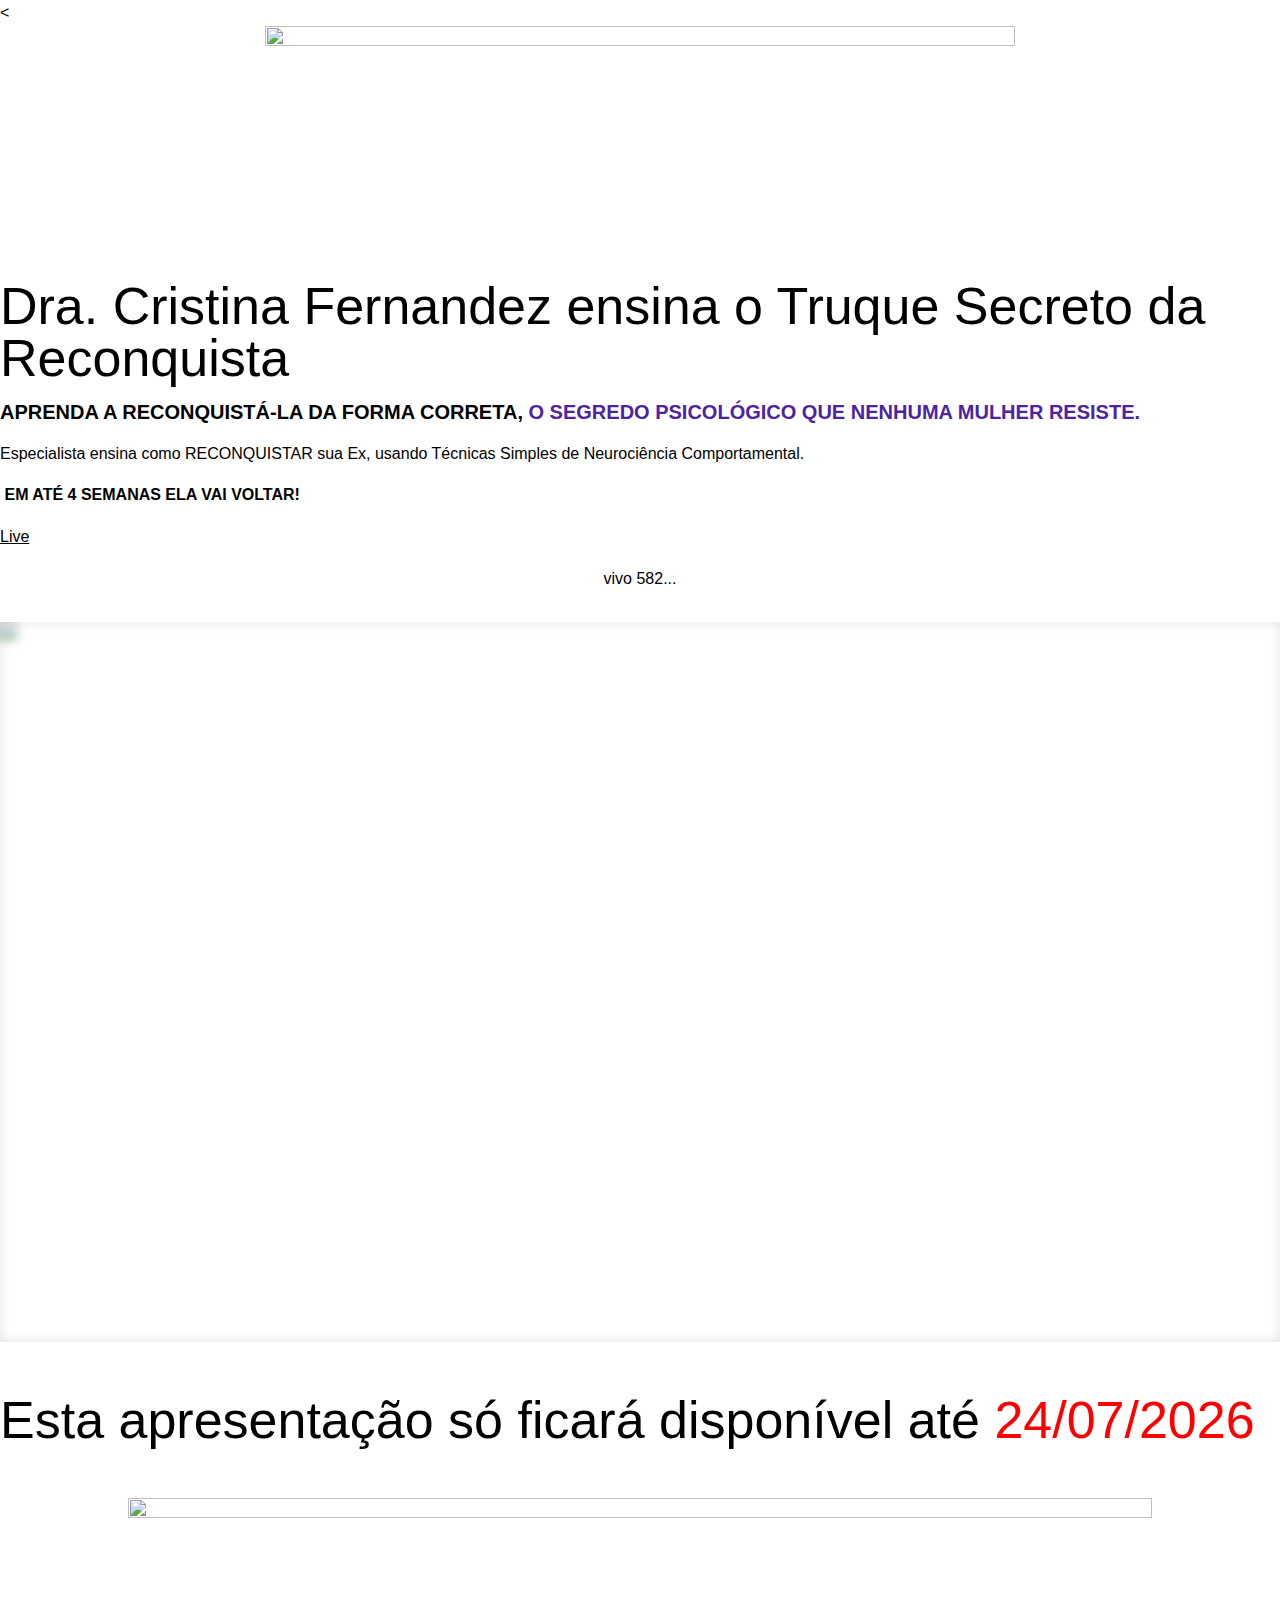
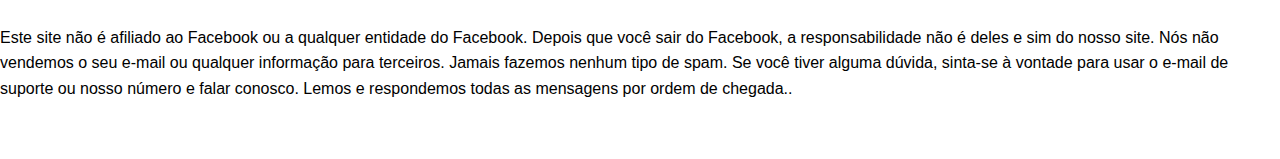
==== index.html @ 32ba20a8 "Initial commit" ====
<!DOCTYPE html>
<html lang="pt-PT">
<head>
	<meta charset="UTF-8">
			<title>My Blog &#8211; My WordPress Blog</title>
		<meta name="viewport" content="width=device-width, initial-scale=1" />
<meta name='robots' content='max-image-preview:large' />
<title>Neuro &#8211; Reconquista</title>
<link rel="alternate" type="application/rss+xml" title="My Blog &raquo; Feed" href="https://neuroreconquista.fun/neuro/feed/" />
<link rel="alternate" type="application/rss+xml" title="My Blog &raquo; Feed de comentários" href="https://neuroreconquista.fun/neuro/comments/feed/" />
<script>
window._wpemojiSettings = {"baseUrl":"https:\/\/s.w.org\/images\/core\/emoji\/14.0.0\/72x72\/","ext":".png","svgUrl":"https:\/\/s.w.org\/images\/core\/emoji\/14.0.0\/svg\/","svgExt":".svg","source":{"concatemoji":"https:\/\/neuroreconquista.fun\/neuro\/wp-includes\/js\/wp-emoji-release.min.js?ver=6.3.1"}};
/*! This file is auto-generated */
!function(i,n){var o,s,e;function c(e){try{var t={supportTests:e,timestamp:(new Date).valueOf()};sessionStorage.setItem(o,JSON.stringify(t))}catch(e){}}function p(e,t,n){e.clearRect(0,0,e.canvas.width,e.canvas.height),e.fillText(t,0,0);var t=new Uint32Array(e.getImageData(0,0,e.canvas.width,e.canvas.height).data),r=(e.clearRect(0,0,e.canvas.width,e.canvas.height),e.fillText(n,0,0),new Uint32Array(e.getImageData(0,0,e.canvas.width,e.canvas.height).data));return t.every(function(e,t){return e===r[t]})}function u(e,t,n){switch(t){case"flag":return n(e,"\ud83c\udff3\ufe0f\u200d\u26a7\ufe0f","\ud83c\udff3\ufe0f\u200b\u26a7\ufe0f")?!1:!n(e,"\ud83c\uddfa\ud83c\uddf3","\ud83c\uddfa\u200b\ud83c\uddf3")&&!n(e,"\ud83c\udff4\udb40\udc67\udb40\udc62\udb40\udc65\udb40\udc6e\udb40\udc67\udb40\udc7f","\ud83c\udff4\u200b\udb40\udc67\u200b\udb40\udc62\u200b\udb40\udc65\u200b\udb40\udc6e\u200b\udb40\udc67\u200b\udb40\udc7f");case"emoji":return!n(e,"\ud83e\udef1\ud83c\udffb\u200d\ud83e\udef2\ud83c\udfff","\ud83e\udef1\ud83c\udffb\u200b\ud83e\udef2\ud83c\udfff")}return!1}function f(e,t,n){var r="undefined"!=typeof WorkerGlobalScope&&self instanceof WorkerGlobalScope?new OffscreenCanvas(300,150):i.createElement("canvas"),a=r.getContext("2d",{willReadFrequently:!0}),o=(a.textBaseline="top",a.font="600 32px Arial",{});return e.forEach(function(e){o[e]=t(a,e,n)}),o}function t(e){var t=i.createElement("script");t.src=e,t.defer=!0,i.head.appendChild(t)}"undefined"!=typeof Promise&&(o="wpEmojiSettingsSupports",s=["flag","emoji"],n.supports={everything:!0,everythingExceptFlag:!0},e=new Promise(function(e){i.addEventListener("DOMContentLoaded",e,{once:!0})}),new Promise(function(t){var n=function(){try{var e=JSON.parse(sessionStorage.getItem(o));if("object"==typeof e&&"number"==typeof e.timestamp&&(new Date).valueOf()<e.timestamp+604800&&"object"==typeof e.supportTests)return e.supportTests}catch(e){}return null}();if(!n){if("undefined"!=typeof Worker&&"undefined"!=typeof OffscreenCanvas&&"undefined"!=typeof URL&&URL.createObjectURL&&"undefined"!=typeof Blob)try{var e="postMessage("+f.toString()+"("+[JSON.stringify(s),u.toString(),p.toString()].join(",")+"));",r=new Blob([e],{type:"text/javascript"}),a=new Worker(URL.createObjectURL(r),{name:"wpTestEmojiSupports"});return void(a.onmessage=function(e){c(n=e.data),a.terminate(),t(n)})}catch(e){}c(n=f(s,u,p))}t(n)}).then(function(e){for(var t in e)n.supports[t]=e[t],n.supports.everything=n.supports.everything&&n.supports[t],"flag"!==t&&(n.supports.everythingExceptFlag=n.supports.everythingExceptFlag&&n.supports[t]);n.supports.everythingExceptFlag=n.supports.everythingExceptFlag&&!n.supports.flag,n.DOMReady=!1,n.readyCallback=function(){n.DOMReady=!0}}).then(function(){return e}).then(function(){var e;n.supports.everything||(n.readyCallback(),(e=n.source||{}).concatemoji?t(e.concatemoji):e.wpemoji&&e.twemoji&&(t(e.twemoji),t(e.wpemoji)))}))}((window,document),window._wpemojiSettings);
</script>
<style>
img.wp-smiley,
img.emoji {
	display: inline !important;
	border: none !important;
	box-shadow: none !important;
	height: 1em !important;
	width: 1em !important;
	margin: 0 0.07em !important;
	vertical-align: -0.1em !important;
	background: none !important;
	padding: 0 !important;
}
</style>
	<style id='wp-block-library-inline-css'>
:root{--wp-admin-theme-color:#007cba;--wp-admin-theme-color--rgb:0,124,186;--wp-admin-theme-color-darker-10:#006ba1;--wp-admin-theme-color-darker-10--rgb:0,107,161;--wp-admin-theme-color-darker-20:#005a87;--wp-admin-theme-color-darker-20--rgb:0,90,135;--wp-admin-border-width-focus:2px;--wp-block-synced-color:#7a00df;--wp-block-synced-color--rgb:122,0,223}@media (min-resolution:192dpi){:root{--wp-admin-border-width-focus:1.5px}}.wp-element-button{cursor:pointer}:root{--wp--preset--font-size--normal:16px;--wp--preset--font-size--huge:42px}:root .has-very-light-gray-background-color{background-color:#eee}:root .has-very-dark-gray-background-color{background-color:#313131}:root .has-very-light-gray-color{color:#eee}:root .has-very-dark-gray-color{color:#313131}:root .has-vivid-green-cyan-to-vivid-cyan-blue-gradient-background{background:linear-gradient(135deg,#00d084,#0693e3)}:root .has-purple-crush-gradient-background{background:linear-gradient(135deg,#34e2e4,#4721fb 50%,#ab1dfe)}:root .has-hazy-dawn-gradient-background{background:linear-gradient(135deg,#faaca8,#dad0ec)}:root .has-subdued-olive-gradient-background{background:linear-gradient(135deg,#fafae1,#67a671)}:root .has-atomic-cream-gradient-background{background:linear-gradient(135deg,#fdd79a,#004a59)}:root .has-nightshade-gradient-background{background:linear-gradient(135deg,#330968,#31cdcf)}:root .has-midnight-gradient-background{background:linear-gradient(135deg,#020381,#2874fc)}.has-regular-font-size{font-size:1em}.has-larger-font-size{font-size:2.625em}.has-normal-font-size{font-size:var(--wp--preset--font-size--normal)}.has-huge-font-size{font-size:var(--wp--preset--font-size--huge)}.has-text-align-center{text-align:center}.has-text-align-left{text-align:left}.has-text-align-right{text-align:right}#end-resizable-editor-section{display:none}.aligncenter{clear:both}.items-justified-left{justify-content:flex-start}.items-justified-center{justify-content:center}.items-justified-right{justify-content:flex-end}.items-justified-space-between{justify-content:space-between}.screen-reader-text{clip:rect(1px,1px,1px,1px);word-wrap:normal!important;border:0;-webkit-clip-path:inset(50%);clip-path:inset(50%);height:1px;margin:-1px;overflow:hidden;padding:0;position:absolute;width:1px}.screen-reader-text:focus{clip:auto!important;background-color:#ddd;-webkit-clip-path:none;clip-path:none;color:#444;display:block;font-size:1em;height:auto;left:5px;line-height:normal;padding:15px 23px 14px;text-decoration:none;top:5px;width:auto;z-index:100000}html :where(.has-border-color){border-style:solid}html :where([style*=border-top-color]){border-top-style:solid}html :where([style*=border-right-color]){border-right-style:solid}html :where([style*=border-bottom-color]){border-bottom-style:solid}html :where([style*=border-left-color]){border-left-style:solid}html :where([style*=border-width]){border-style:solid}html :where([style*=border-top-width]){border-top-style:solid}html :where([style*=border-right-width]){border-right-style:solid}html :where([style*=border-bottom-width]){border-bottom-style:solid}html :where([style*=border-left-width]){border-left-style:solid}html :where(img[class*=wp-image-]){height:auto;max-width:100%}:where(figure){margin:0 0 1em}html :where(.is-position-sticky){--wp-admin--admin-bar--position-offset:var(--wp-admin--admin-bar--height,0px)}@media screen and (max-width:600px){html :where(.is-position-sticky){--wp-admin--admin-bar--position-offset:0px}}
</style>
<style id='global-styles-inline-css'>
body{--wp--preset--color--black: #000000;--wp--preset--color--cyan-bluish-gray: #abb8c3;--wp--preset--color--white: #ffffff;--wp--preset--color--pale-pink: #f78da7;--wp--preset--color--vivid-red: #cf2e2e;--wp--preset--color--luminous-vivid-orange: #ff6900;--wp--preset--color--luminous-vivid-amber: #fcb900;--wp--preset--color--light-green-cyan: #7bdcb5;--wp--preset--color--vivid-green-cyan: #00d084;--wp--preset--color--pale-cyan-blue: #8ed1fc;--wp--preset--color--vivid-cyan-blue: #0693e3;--wp--preset--color--vivid-purple: #9b51e0;--wp--preset--color--base: #ffffff;--wp--preset--color--contrast: #000000;--wp--preset--color--primary: #9DFF20;--wp--preset--color--secondary: #345C00;--wp--preset--color--tertiary: #F6F6F6;--wp--preset--gradient--vivid-cyan-blue-to-vivid-purple: linear-gradient(135deg,rgba(6,147,227,1) 0%,rgb(155,81,224) 100%);--wp--preset--gradient--light-green-cyan-to-vivid-green-cyan: linear-gradient(135deg,rgb(122,220,180) 0%,rgb(0,208,130) 100%);--wp--preset--gradient--luminous-vivid-amber-to-luminous-vivid-orange: linear-gradient(135deg,rgba(252,185,0,1) 0%,rgba(255,105,0,1) 100%);--wp--preset--gradient--luminous-vivid-orange-to-vivid-red: linear-gradient(135deg,rgba(255,105,0,1) 0%,rgb(207,46,46) 100%);--wp--preset--gradient--very-light-gray-to-cyan-bluish-gray: linear-gradient(135deg,rgb(238,238,238) 0%,rgb(169,184,195) 100%);--wp--preset--gradient--cool-to-warm-spectrum: linear-gradient(135deg,rgb(74,234,220) 0%,rgb(151,120,209) 20%,rgb(207,42,186) 40%,rgb(238,44,130) 60%,rgb(251,105,98) 80%,rgb(254,248,76) 100%);--wp--preset--gradient--blush-light-purple: linear-gradient(135deg,rgb(255,206,236) 0%,rgb(152,150,240) 100%);--wp--preset--gradient--blush-bordeaux: linear-gradient(135deg,rgb(254,205,165) 0%,rgb(254,45,45) 50%,rgb(107,0,62) 100%);--wp--preset--gradient--luminous-dusk: linear-gradient(135deg,rgb(255,203,112) 0%,rgb(199,81,192) 50%,rgb(65,88,208) 100%);--wp--preset--gradient--pale-ocean: linear-gradient(135deg,rgb(255,245,203) 0%,rgb(182,227,212) 50%,rgb(51,167,181) 100%);--wp--preset--gradient--electric-grass: linear-gradient(135deg,rgb(202,248,128) 0%,rgb(113,206,126) 100%);--wp--preset--gradient--midnight: linear-gradient(135deg,rgb(2,3,129) 0%,rgb(40,116,252) 100%);--wp--preset--font-size--small: clamp(0.875rem, 0.875rem + ((1vw - 0.2rem) * 0.227), 1rem);--wp--preset--font-size--medium: clamp(1rem, 1rem + ((1vw - 0.2rem) * 0.227), 1.125rem);--wp--preset--font-size--large: clamp(1.75rem, 1.75rem + ((1vw - 0.2rem) * 0.227), 1.875rem);--wp--preset--font-size--x-large: 2.25rem;--wp--preset--font-size--xx-large: clamp(4rem, 4rem + ((1vw - 0.2rem) * 10.909), 10rem);--wp--preset--font-family--dm-sans: "DM Sans", sans-serif;--wp--preset--font-family--ibm-plex-mono: 'IBM Plex Mono', monospace;--wp--preset--font-family--inter: "Inter", sans-serif;--wp--preset--font-family--system-font: -apple-system,BlinkMacSystemFont,"Segoe UI",Roboto,Oxygen-Sans,Ubuntu,Cantarell,"Helvetica Neue",sans-serif;--wp--preset--font-family--source-serif-pro: "Source Serif Pro", serif;--wp--preset--spacing--30: clamp(1.5rem, 5vw, 2rem);--wp--preset--spacing--40: clamp(1.8rem, 1.8rem + ((1vw - 0.48rem) * 2.885), 3rem);--wp--preset--spacing--50: clamp(2.5rem, 8vw, 4.5rem);--wp--preset--spacing--60: clamp(3.75rem, 10vw, 7rem);--wp--preset--spacing--70: clamp(5rem, 5.25rem + ((1vw - 0.48rem) * 9.096), 8rem);--wp--preset--spacing--80: clamp(7rem, 14vw, 11rem);--wp--preset--shadow--natural: 6px 6px 9px rgba(0, 0, 0, 0.2);--wp--preset--shadow--deep: 12px 12px 50px rgba(0, 0, 0, 0.4);--wp--preset--shadow--sharp: 6px 6px 0px rgba(0, 0, 0, 0.2);--wp--preset--shadow--outlined: 6px 6px 0px -3px rgba(255, 255, 255, 1), 6px 6px rgba(0, 0, 0, 1);--wp--preset--shadow--crisp: 6px 6px 0px rgba(0, 0, 0, 1);}body { margin: 0;--wp--style--global--content-size: 650px;--wp--style--global--wide-size: 1200px; }.wp-site-blocks { padding-top: var(--wp--style--root--padding-top); padding-bottom: var(--wp--style--root--padding-bottom); }.has-global-padding { padding-right: var(--wp--style--root--padding-right); padding-left: var(--wp--style--root--padding-left); }.has-global-padding :where(.has-global-padding) { padding-right: 0; padding-left: 0; }.has-global-padding > .alignfull { margin-right: calc(var(--wp--style--root--padding-right) * -1); margin-left: calc(var(--wp--style--root--padding-left) * -1); }.has-global-padding :where(.has-global-padding) > .alignfull { margin-right: 0; margin-left: 0; }.has-global-padding > .alignfull:where(:not(.has-global-padding)) > :where([class*="wp-block-"]:not(.alignfull):not([class*="__"]),p,h1,h2,h3,h4,h5,h6,ul,ol) { padding-right: var(--wp--style--root--padding-right); padding-left: var(--wp--style--root--padding-left); }.has-global-padding :where(.has-global-padding) > .alignfull:where(:not(.has-global-padding)) > :where([class*="wp-block-"]:not(.alignfull):not([class*="__"]),p,h1,h2,h3,h4,h5,h6,ul,ol) { padding-right: 0; padding-left: 0; }.wp-site-blocks > .alignleft { float: left; margin-right: 2em; }.wp-site-blocks > .alignright { float: right; margin-left: 2em; }.wp-site-blocks > .aligncenter { justify-content: center; margin-left: auto; margin-right: auto; }:where(.wp-site-blocks) > * { margin-block-start: 1.5rem; margin-block-end: 0; }:where(.wp-site-blocks) > :first-child:first-child { margin-block-start: 0; }:where(.wp-site-blocks) > :last-child:last-child { margin-block-end: 0; }body { --wp--style--block-gap: 1.5rem; }:where(body .is-layout-flow)  > :first-child:first-child{margin-block-start: 0;}:where(body .is-layout-flow)  > :last-child:last-child{margin-block-end: 0;}:where(body .is-layout-flow)  > *{margin-block-start: 1.5rem;margin-block-end: 0;}:where(body .is-layout-constrained)  > :first-child:first-child{margin-block-start: 0;}:where(body .is-layout-constrained)  > :last-child:last-child{margin-block-end: 0;}:where(body .is-layout-constrained)  > *{margin-block-start: 1.5rem;margin-block-end: 0;}:where(body .is-layout-flex) {gap: 1.5rem;}:where(body .is-layout-grid) {gap: 1.5rem;}body .is-layout-flow > .alignleft{float: left;margin-inline-start: 0;margin-inline-end: 2em;}body .is-layout-flow > .alignright{float: right;margin-inline-start: 2em;margin-inline-end: 0;}body .is-layout-flow > .aligncenter{margin-left: auto !important;margin-right: auto !important;}body .is-layout-constrained > .alignleft{float: left;margin-inline-start: 0;margin-inline-end: 2em;}body .is-layout-constrained > .alignright{float: right;margin-inline-start: 2em;margin-inline-end: 0;}body .is-layout-constrained > .aligncenter{margin-left: auto !important;margin-right: auto !important;}body .is-layout-constrained > :where(:not(.alignleft):not(.alignright):not(.alignfull)){max-width: var(--wp--style--global--content-size);margin-left: auto !important;margin-right: auto !important;}body .is-layout-constrained > .alignwide{max-width: var(--wp--style--global--wide-size);}body .is-layout-flex{display: flex;}body .is-layout-flex{flex-wrap: wrap;align-items: center;}body .is-layout-flex > *{margin: 0;}body .is-layout-grid{display: grid;}body .is-layout-grid > *{margin: 0;}body{background-color: var(--wp--preset--color--base);color: var(--wp--preset--color--contrast);font-family: var(--wp--preset--font-family--system-font);font-size: var(--wp--preset--font-size--medium);line-height: 1.6;--wp--style--root--padding-top: var(--wp--preset--spacing--40);--wp--style--root--padding-right: var(--wp--preset--spacing--30);--wp--style--root--padding-bottom: var(--wp--preset--spacing--40);--wp--style--root--padding-left: var(--wp--preset--spacing--30);}a:where(:not(.wp-element-button)){color: var(--wp--preset--color--contrast);text-decoration: underline;}a:where(:not(.wp-element-button)):hover{text-decoration: none;}a:where(:not(.wp-element-button)):focus{text-decoration: underline dashed;}a:where(:not(.wp-element-button)):active{color: var(--wp--preset--color--secondary);text-decoration: none;}h1, h2, h3, h4, h5, h6{font-weight: 400;line-height: 1.4;}h1{font-size: clamp(2.032rem, 2.032rem + ((1vw - 0.2rem) * 2.896), 3.625rem);line-height: 1.2;}h2{font-size: clamp(2.625rem, calc(2.625rem + ((1vw - 0.48rem) * 8.4135)), 3.25rem);line-height: 1.2;}h3{font-size: var(--wp--preset--font-size--x-large);}h4{font-size: var(--wp--preset--font-size--large);}h5{font-size: var(--wp--preset--font-size--medium);font-weight: 700;text-transform: uppercase;}h6{font-size: var(--wp--preset--font-size--medium);text-transform: uppercase;}.wp-element-button, .wp-block-button__link{background-color: var(--wp--preset--color--primary);border-radius: 0;border-width: 0;color: var(--wp--preset--color--contrast);font-family: inherit;font-size: inherit;line-height: inherit;padding: calc(0.667em + 2px) calc(1.333em + 2px);text-decoration: none;}.wp-element-button:visited, .wp-block-button__link:visited{color: var(--wp--preset--color--contrast);}.wp-element-button:hover, .wp-block-button__link:hover{background-color: var(--wp--preset--color--contrast);color: var(--wp--preset--color--base);}.wp-element-button:focus, .wp-block-button__link:focus{background-color: var(--wp--preset--color--contrast);color: var(--wp--preset--color--base);}.wp-element-button:active, .wp-block-button__link:active{background-color: var(--wp--preset--color--secondary);color: var(--wp--preset--color--base);}.has-black-color{color: var(--wp--preset--color--black) !important;}.has-cyan-bluish-gray-color{color: var(--wp--preset--color--cyan-bluish-gray) !important;}.has-white-color{color: var(--wp--preset--color--white) !important;}.has-pale-pink-color{color: var(--wp--preset--color--pale-pink) !important;}.has-vivid-red-color{color: var(--wp--preset--color--vivid-red) !important;}.has-luminous-vivid-orange-color{color: var(--wp--preset--color--luminous-vivid-orange) !important;}.has-luminous-vivid-amber-color{color: var(--wp--preset--color--luminous-vivid-amber) !important;}.has-light-green-cyan-color{color: var(--wp--preset--color--light-green-cyan) !important;}.has-vivid-green-cyan-color{color: var(--wp--preset--color--vivid-green-cyan) !important;}.has-pale-cyan-blue-color{color: var(--wp--preset--color--pale-cyan-blue) !important;}.has-vivid-cyan-blue-color{color: var(--wp--preset--color--vivid-cyan-blue) !important;}.has-vivid-purple-color{color: var(--wp--preset--color--vivid-purple) !important;}.has-base-color{color: var(--wp--preset--color--base) !important;}.has-contrast-color{color: var(--wp--preset--color--contrast) !important;}.has-primary-color{color: var(--wp--preset--color--primary) !important;}.has-secondary-color{color: var(--wp--preset--color--secondary) !important;}.has-tertiary-color{color: var(--wp--preset--color--tertiary) !important;}.has-black-background-color{background-color: var(--wp--preset--color--black) !important;}.has-cyan-bluish-gray-background-color{background-color: var(--wp--preset--color--cyan-bluish-gray) !important;}.has-white-background-color{background-color: var(--wp--preset--color--white) !important;}.has-pale-pink-background-color{background-color: var(--wp--preset--color--pale-pink) !important;}.has-vivid-red-background-color{background-color: var(--wp--preset--color--vivid-red) !important;}.has-luminous-vivid-orange-background-color{background-color: var(--wp--preset--color--luminous-vivid-orange) !important;}.has-luminous-vivid-amber-background-color{background-color: var(--wp--preset--color--luminous-vivid-amber) !important;}.has-light-green-cyan-background-color{background-color: var(--wp--preset--color--light-green-cyan) !important;}.has-vivid-green-cyan-background-color{background-color: var(--wp--preset--color--vivid-green-cyan) !important;}.has-pale-cyan-blue-background-color{background-color: var(--wp--preset--color--pale-cyan-blue) !important;}.has-vivid-cyan-blue-background-color{background-color: var(--wp--preset--color--vivid-cyan-blue) !important;}.has-vivid-purple-background-color{background-color: var(--wp--preset--color--vivid-purple) !important;}.has-base-background-color{background-color: var(--wp--preset--color--base) !important;}.has-contrast-background-color{background-color: var(--wp--preset--color--contrast) !important;}.has-primary-background-color{background-color: var(--wp--preset--color--primary) !important;}.has-secondary-background-color{background-color: var(--wp--preset--color--secondary) !important;}.has-tertiary-background-color{background-color: var(--wp--preset--color--tertiary) !important;}.has-black-border-color{border-color: var(--wp--preset--color--black) !important;}.has-cyan-bluish-gray-border-color{border-color: var(--wp--preset--color--cyan-bluish-gray) !important;}.has-white-border-color{border-color: var(--wp--preset--color--white) !important;}.has-pale-pink-border-color{border-color: var(--wp--preset--color--pale-pink) !important;}.has-vivid-red-border-color{border-color: var(--wp--preset--color--vivid-red) !important;}.has-luminous-vivid-orange-border-color{border-color: var(--wp--preset--color--luminous-vivid-orange) !important;}.has-luminous-vivid-amber-border-color{border-color: var(--wp--preset--color--luminous-vivid-amber) !important;}.has-light-green-cyan-border-color{border-color: var(--wp--preset--color--light-green-cyan) !important;}.has-vivid-green-cyan-border-color{border-color: var(--wp--preset--color--vivid-green-cyan) !important;}.has-pale-cyan-blue-border-color{border-color: var(--wp--preset--color--pale-cyan-blue) !important;}.has-vivid-cyan-blue-border-color{border-color: var(--wp--preset--color--vivid-cyan-blue) !important;}.has-vivid-purple-border-color{border-color: var(--wp--preset--color--vivid-purple) !important;}.has-base-border-color{border-color: var(--wp--preset--color--base) !important;}.has-contrast-border-color{border-color: var(--wp--preset--color--contrast) !important;}.has-primary-border-color{border-color: var(--wp--preset--color--primary) !important;}.has-secondary-border-color{border-color: var(--wp--preset--color--secondary) !important;}.has-tertiary-border-color{border-color: var(--wp--preset--color--tertiary) !important;}.has-vivid-cyan-blue-to-vivid-purple-gradient-background{background: var(--wp--preset--gradient--vivid-cyan-blue-to-vivid-purple) !important;}.has-light-green-cyan-to-vivid-green-cyan-gradient-background{background: var(--wp--preset--gradient--light-green-cyan-to-vivid-green-cyan) !important;}.has-luminous-vivid-amber-to-luminous-vivid-orange-gradient-background{background: var(--wp--preset--gradient--luminous-vivid-amber-to-luminous-vivid-orange) !important;}.has-luminous-vivid-orange-to-vivid-red-gradient-background{background: var(--wp--preset--gradient--luminous-vivid-orange-to-vivid-red) !important;}.has-very-light-gray-to-cyan-bluish-gray-gradient-background{background: var(--wp--preset--gradient--very-light-gray-to-cyan-bluish-gray) !important;}.has-cool-to-warm-spectrum-gradient-background{background: var(--wp--preset--gradient--cool-to-warm-spectrum) !important;}.has-blush-light-purple-gradient-background{background: var(--wp--preset--gradient--blush-light-purple) !important;}.has-blush-bordeaux-gradient-background{background: var(--wp--preset--gradient--blush-bordeaux) !important;}.has-luminous-dusk-gradient-background{background: var(--wp--preset--gradient--luminous-dusk) !important;}.has-pale-ocean-gradient-background{background: var(--wp--preset--gradient--pale-ocean) !important;}.has-electric-grass-gradient-background{background: var(--wp--preset--gradient--electric-grass) !important;}.has-midnight-gradient-background{background: var(--wp--preset--gradient--midnight) !important;}.has-small-font-size{font-size: var(--wp--preset--font-size--small) !important;}.has-medium-font-size{font-size: var(--wp--preset--font-size--medium) !important;}.has-large-font-size{font-size: var(--wp--preset--font-size--large) !important;}.has-x-large-font-size{font-size: var(--wp--preset--font-size--x-large) !important;}.has-xx-large-font-size{font-size: var(--wp--preset--font-size--xx-large) !important;}.has-dm-sans-font-family{font-family: var(--wp--preset--font-family--dm-sans) !important;}.has-ibm-plex-mono-font-family{font-family: var(--wp--preset--font-family--ibm-plex-mono) !important;}.has-inter-font-family{font-family: var(--wp--preset--font-family--inter) !important;}.has-system-font-font-family{font-family: var(--wp--preset--font-family--system-font) !important;}.has-source-serif-pro-font-family{font-family: var(--wp--preset--font-family--source-serif-pro) !important;}
.wp-block-separator{}.wp-block-separator:not(.is-style-wide):not(.is-style-dots):not(.alignwide):not(.alignfull){width: 100px}
</style>
<style id='wp-webfonts-inline-css'>
@font-face{font-family:"DM Sans";font-style:normal;font-weight:400;font-display:fallback;src:url('https://neuroreconquista.fun/neuro/wp-content/themes/twentytwentythree/assets/fonts/dm-sans/DMSans-Regular.woff2') format('woff2');font-stretch:normal;}@font-face{font-family:"DM Sans";font-style:italic;font-weight:400;font-display:fallback;src:url('https://neuroreconquista.fun/neuro/wp-content/themes/twentytwentythree/assets/fonts/dm-sans/DMSans-Regular-Italic.woff2') format('woff2');font-stretch:normal;}@font-face{font-family:"DM Sans";font-style:normal;font-weight:700;font-display:fallback;src:url('https://neuroreconquista.fun/neuro/wp-content/themes/twentytwentythree/assets/fonts/dm-sans/DMSans-Bold.woff2') format('woff2');font-stretch:normal;}@font-face{font-family:"DM Sans";font-style:italic;font-weight:700;font-display:fallback;src:url('https://neuroreconquista.fun/neuro/wp-content/themes/twentytwentythree/assets/fonts/dm-sans/DMSans-Bold-Italic.woff2') format('woff2');font-stretch:normal;}@font-face{font-family:"IBM Plex Mono";font-style:normal;font-weight:300;font-display:block;src:url('https://neuroreconquista.fun/neuro/wp-content/themes/twentytwentythree/assets/fonts/ibm-plex-mono/IBMPlexMono-Light.woff2') format('woff2');font-stretch:normal;}@font-face{font-family:"IBM Plex Mono";font-style:normal;font-weight:400;font-display:block;src:url('https://neuroreconquista.fun/neuro/wp-content/themes/twentytwentythree/assets/fonts/ibm-plex-mono/IBMPlexMono-Regular.woff2') format('woff2');font-stretch:normal;}@font-face{font-family:"IBM Plex Mono";font-style:italic;font-weight:400;font-display:block;src:url('https://neuroreconquista.fun/neuro/wp-content/themes/twentytwentythree/assets/fonts/ibm-plex-mono/IBMPlexMono-Italic.woff2') format('woff2');font-stretch:normal;}@font-face{font-family:"IBM Plex Mono";font-style:normal;font-weight:700;font-display:block;src:url('https://neuroreconquista.fun/neuro/wp-content/themes/twentytwentythree/assets/fonts/ibm-plex-mono/IBMPlexMono-Bold.woff2') format('woff2');font-stretch:normal;}@font-face{font-family:Inter;font-style:normal;font-weight:200 900;font-display:fallback;src:url('https://neuroreconquista.fun/neuro/wp-content/themes/twentytwentythree/assets/fonts/inter/Inter-VariableFont_slnt,wght.ttf') format('truetype');font-stretch:normal;}@font-face{font-family:"Source Serif Pro";font-style:normal;font-weight:200 900;font-display:fallback;src:url('https://neuroreconquista.fun/neuro/wp-content/themes/twentytwentythree/assets/fonts/source-serif-pro/SourceSerif4Variable-Roman.ttf.woff2') format('woff2');font-stretch:normal;}@font-face{font-family:"Source Serif Pro";font-style:italic;font-weight:200 900;font-display:fallback;src:url('https://neuroreconquista.fun/neuro/wp-content/themes/twentytwentythree/assets/fonts/source-serif-pro/SourceSerif4Variable-Italic.ttf.woff2') format('woff2');font-stretch:normal;}
</style>
<link rel='stylesheet' id='elementor-icons-css' href='https://neuroreconquista.fun/neuro/wp-content/plugins/elementor/assets/lib/eicons/css/elementor-icons.min.css?ver=5.23.0' media='all' />
<link rel='stylesheet' id='elementor-frontend-css' href='https://neuroreconquista.fun/neuro/wp-content/plugins/elementor/assets/css/frontend-lite.min.css?ver=3.16.0' media='all' />
<link rel='stylesheet' id='swiper-css' href='https://neuroreconquista.fun/neuro/wp-content/plugins/elementor/assets/lib/swiper/v8/css/swiper.min.css?ver=8.4.5' media='all' />
<link rel='stylesheet' id='elementor-post-7-css' href='https://neuroreconquista.fun/neuro/wp-content/uploads/elementor/css/post-7.css?ver=1694532479' media='all' />
<link rel='stylesheet' id='elementor-pro-css' href='https://neuroreconquista.fun/neuro/wp-content/plugins/elementor-pro/assets/css/frontend-lite.min.css?ver=3.7.5' media='all' />
<link rel='stylesheet' id='elementor-global-css' href='https://neuroreconquista.fun/neuro/wp-content/uploads/elementor/css/global.css?ver=1694532561' media='all' />
<link rel='stylesheet' id='elementor-post-8-css' href='https://neuroreconquista.fun/neuro/wp-content/uploads/elementor/css/post-8.css?ver=1694532823' media='all' />
<link rel='stylesheet' id='google-fonts-1-css' href='https://fonts.googleapis.com/css?family=Roboto%3A100%2C100italic%2C200%2C200italic%2C300%2C300italic%2C400%2C400italic%2C500%2C500italic%2C600%2C600italic%2C700%2C700italic%2C800%2C800italic%2C900%2C900italic%7CRoboto+Slab%3A100%2C100italic%2C200%2C200italic%2C300%2C300italic%2C400%2C400italic%2C500%2C500italic%2C600%2C600italic%2C700%2C700italic%2C800%2C800italic%2C900%2C900italic&#038;display=swap&#038;ver=6.3.1' media='all' />
<link rel='stylesheet' id='elementor-icons-shared-0-css' href='https://neuroreconquista.fun/neuro/wp-content/plugins/elementor/assets/lib/font-awesome/css/fontawesome.min.css?ver=5.15.3' media='all' />
<link rel='stylesheet' id='elementor-icons-fa-regular-css' href='https://neuroreconquista.fun/neuro/wp-content/plugins/elementor/assets/lib/font-awesome/css/regular.min.css?ver=5.15.3' media='all' />
<link rel="preconnect" href="https://fonts.gstatic.com/" crossorigin><link rel="https://api.w.org/" href="https://neuroreconquista.fun/neuro/wp-json/" /><link rel="alternate" type="application/json" href="https://neuroreconquista.fun/neuro/wp-json/wp/v2/pages/8" /><link rel="EditURI" type="application/rsd+xml" title="RSD" href="https://neuroreconquista.fun/neuro/xmlrpc.php?rsd" />
<meta name="generator" content="WordPress 6.3.1" />
<link rel="canonical" href="https://neuroreconquista.fun/neuro/" />
<link rel='shortlink' href='https://neuroreconquista.fun/neuro/' />
<link rel="alternate" type="application/json+oembed" href="https://neuroreconquista.fun/neuro/wp-json/oembed/1.0/embed?url=https%3A%2F%2Fneuroreconquista.fun%2Fneuro%2F" />
<link rel="alternate" type="text/xml+oembed" href="https://neuroreconquista.fun/neuro/wp-json/oembed/1.0/embed?url=https%3A%2F%2Fneuroreconquista.fun%2Fneuro%2F&#038;format=xml" />
<meta name="generator" content="Elementor 3.16.0; features: e_dom_optimization, e_optimized_assets_loading, e_optimized_css_loading, additional_custom_breakpoints; settings: css_print_method-external, google_font-enabled, font_display-swap">
	<meta name="viewport" content="width=device-width, initial-scale=1.0, viewport-fit=cover" /></head>
<body data-rsssl=1 class="home page-template page-template-elementor_canvas page page-id-8 wp-embed-responsive elementor-default elementor-template-canvas elementor-kit-7 elementor-page elementor-page-8">
			<div data-elementor-type="wp-page" data-elementor-id="8" class="elementor elementor-8">
									<section class="elementor-section elementor-top-section elementor-element elementor-element-294bc402 elementor-section-boxed elementor-section-height-default elementor-section-height-default" data-id="294bc402" data-element_type="section" data-settings="{&quot;background_background&quot;:&quot;classic&quot;}">
						<div class="elementor-container elementor-column-gap-default">
					<div class="elementor-column elementor-col-100 elementor-top-column elementor-element elementor-element-30fe8908" data-id="30fe8908" data-element_type="column">
			<div class="elementor-widget-wrap elementor-element-populated">
								<div class="elementor-element elementor-element-1e3f9394 elementor-widget elementor-widget-html" data-id="1e3f9394" data-element_type="widget" data-widget_type="html.default">
				<div class="elementor-widget-container">
			<!-- Meta Pixel Code -->
<script>
!function(f,b,e,v,n,t,s)
{if(f.fbq)return;n=f.fbq=function(){n.callMethod?
n.callMethod.apply(n,arguments):n.queue.push(arguments)};
if(!f._fbq)f._fbq=n;n.push=n;n.loaded=!0;n.version='2.0';
n.queue=[];t=b.createElement(e);t.async=!0;
t.src=v;s=b.getElementsByTagName(e)[0];
s.parentNode.insertBefore(t,s)}(window, document,'script',
'https://connect.facebook.net/en_US/fbevents.js');
fbq('init', '1546358149501289');
fbq('track', 'PageView');
</script>
<noscript><img height="1" width="1" style="display:none"
src="https://www.facebook.com/tr?id=1546358149501289&ev=PageView&noscript=1"
/></noscript>
<!-- End Meta Pixel Code -->		</div>
				</div>
				<div class="elementor-element elementor-element-4ce2e90b elementor-widget elementor-widget-html" data-id="4ce2e90b" data-element_type="widget" data-widget_type="html.default">
				<div class="elementor-widget-container">
			<<!-- Meta Pixel Code -->
<script>
!function(f,b,e,v,n,t,s)
{if(f.fbq)return;n=f.fbq=function(){n.callMethod?
n.callMethod.apply(n,arguments):n.queue.push(arguments)};
if(!f._fbq)f._fbq=n;n.push=n;n.loaded=!0;n.version='2.0';
n.queue=[];t=b.createElement(e);t.async=!0;
t.src=v;s=b.getElementsByTagName(e)[0];
s.parentNode.insertBefore(t,s)}(window, document,'script',
'https://connect.facebook.net/en_US/fbevents.js');
fbq('init', '1546358149501289');
fbq('track', 'PageView');
</script>
<noscript><img height="1" width="1" style="display:none"
src="https://www.facebook.com/tr?id=1546358149501289&ev=PageView&noscript=1"
/></noscript>
<!-- End Meta Pixel Code -->		</div>
				</div>
				<div class="elementor-element elementor-element-1ccd1190 elementor-widget elementor-widget-html" data-id="1ccd1190" data-element_type="widget" data-widget_type="html.default">
				<div class="elementor-widget-container">
			<script>
		!function (w, d, t) {
		  w.TiktokAnalyticsObject=t;var ttq=w[t]=w[t]||[];ttq.methods=["page","track","identify","instances","debug","on","off","once","ready","alias","group","enableCookie","disableCookie"],ttq.setAndDefer=function(t,e){t[e]=function(){t.push([e].concat(Array.prototype.slice.call(arguments,0)))}};for(var i=0;i<ttq.methods.length;i++)ttq.setAndDefer(ttq,ttq.methods[i]);ttq.instance=function(t){for(var e=ttq._i[t]||[],n=0;n<ttq.methods.length;n++
)ttq.setAndDefer(e,ttq.methods[n]);return e},ttq.load=function(e,n){var i="https://analytics.tiktok.com/i18n/pixel/events.js";ttq._i=ttq._i||{},ttq._i[e]=[],ttq._i[e]._u=i,ttq._t=ttq._t||{},ttq._t[e]=+new Date,ttq._o=ttq._o||{},ttq._o[e]=n||{};n=document.createElement("script");n.type="text/javascript",n.async=!0,n.src=i+"?sdkid="+e+"&lib="+t;e=document.getElementsByTagName("script")[0];e.parentNode.insertBefore(n,e)};
		
		  ttq.load('CG7LBCJC77UBA1094KU0');
		  ttq.page();
		}(window, document, 'ttq');
	</script>		</div>
				</div>
				<div class="elementor-element elementor-element-5bd001b0 elementor-widget elementor-widget-html" data-id="5bd001b0" data-element_type="widget" data-widget_type="html.default">
				<div class="elementor-widget-container">
			<!-- Meta Pixel Code -->
<script>
!function(f,b,e,v,n,t,s)
{if(f.fbq)return;n=f.fbq=function(){n.callMethod?
n.callMethod.apply(n,arguments):n.queue.push(arguments)};
if(!f._fbq)f._fbq=n;n.push=n;n.loaded=!0;n.version='2.0';
n.queue=[];t=b.createElement(e);t.async=!0;
t.src=v;s=b.getElementsByTagName(e)[0];
s.parentNode.insertBefore(t,s)}(window, document,'script',
'https://connect.facebook.net/en_US/fbevents.js');
fbq('init', '1546358149501289');
fbq('track', 'PageView');
</script>
<noscript><img height="1" width="1" style="display:none"
src="https://www.facebook.com/tr?id=1546358149501289&ev=PageView&noscript=1"
/></noscript>
<!-- End Meta Pixel Code -->
		</div>
				</div>
				<div class="elementor-element elementor-element-2b622747 elementor-widget elementor-widget-html" data-id="2b622747" data-element_type="widget" data-widget_type="html.default">
				<div class="elementor-widget-container">
			<!-- Meta Pixel Code -->
<script>
!function(f,b,e,v,n,t,s)
{if(f.fbq)return;n=f.fbq=function(){n.callMethod?
n.callMethod.apply(n,arguments):n.queue.push(arguments)};
if(!f._fbq)f._fbq=n;n.push=n;n.loaded=!0;n.version='2.0';
n.queue=[];t=b.createElement(e);t.async=!0;
t.src=v;s=b.getElementsByTagName(e)[0];
s.parentNode.insertBefore(t,s)}(window, document,'script',
'https://connect.facebook.net/en_US/fbevents.js');
fbq('init', '1546358149501289');
fbq('track', 'PageView');
</script>
<noscript><img height="1" width="1" style="display:none"
src="https://www.facebook.com/tr?id=1546358149501289&ev=PageView&noscript=1"
/></noscript>
<!-- End Meta Pixel Code -->		</div>
				</div>
				<div class="elementor-element elementor-element-e670d62 elementor-widget elementor-widget-html" data-id="e670d62" data-element_type="widget" data-widget_type="html.default">
				<div class="elementor-widget-container">
			<!-- Meta Pixel Code -->
<script>
!function(f,b,e,v,n,t,s)
{if(f.fbq)return;n=f.fbq=function(){n.callMethod?
n.callMethod.apply(n,arguments):n.queue.push(arguments)};
if(!f._fbq)f._fbq=n;n.push=n;n.loaded=!0;n.version='2.0';
n.queue=[];t=b.createElement(e);t.async=!0;
t.src=v;s=b.getElementsByTagName(e)[0];
s.parentNode.insertBefore(t,s)}(window, document,'script',
'https://connect.facebook.net/en_US/fbevents.js');
fbq('init', '1546358149501289');
fbq('track', 'PageView');
</script>
<noscript><img height="1" width="1" style="display:none"
src="https://www.facebook.com/tr?id=1546358149501289&ev=PageView&noscript=1"
/></noscript>
<!-- End Meta Pixel Code -->		</div>
				</div>
				<div class="elementor-element elementor-element-1578f616 elementor-widget elementor-widget-image" data-id="1578f616" data-element_type="widget" data-widget_type="image.default">
				<div class="elementor-widget-container">
			<style>/*! elementor - v3.16.0 - 12-09-2023 */
.elementor-widget-image{text-align:center}.elementor-widget-image a{display:inline-block}.elementor-widget-image a img[src$=".svg"]{width:48px}.elementor-widget-image img{vertical-align:middle;display:inline-block}</style>												<img decoding="async" loading="lazy" width="750" height="254" src="https://neuroreconquista.fun/neuro/wp-content/uploads/2023/09/yahoo22.png" class="attachment-large size-large wp-image-21" alt="" srcset="https://neuroreconquista.fun/neuro/wp-content/uploads/2023/09/yahoo22.png 750w, https://neuroreconquista.fun/neuro/wp-content/uploads/2023/09/yahoo22-300x102.png 300w" sizes="(max-width: 750px) 100vw, 750px" />															</div>
				</div>
				<div class="elementor-element elementor-element-71462280 elementor-widget-divider--view-line elementor-widget elementor-widget-divider" data-id="71462280" data-element_type="widget" data-widget_type="divider.default">
				<div class="elementor-widget-container">
			<style>/*! elementor - v3.16.0 - 12-09-2023 */
.elementor-widget-divider{--divider-border-style:none;--divider-border-width:1px;--divider-color:#0c0d0e;--divider-icon-size:20px;--divider-element-spacing:10px;--divider-pattern-height:24px;--divider-pattern-size:20px;--divider-pattern-url:none;--divider-pattern-repeat:repeat-x}.elementor-widget-divider .elementor-divider{display:flex}.elementor-widget-divider .elementor-divider__text{font-size:15px;line-height:1;max-width:95%}.elementor-widget-divider .elementor-divider__element{margin:0 var(--divider-element-spacing);flex-shrink:0}.elementor-widget-divider .elementor-icon{font-size:var(--divider-icon-size)}.elementor-widget-divider .elementor-divider-separator{display:flex;margin:0;direction:ltr}.elementor-widget-divider--view-line_icon .elementor-divider-separator,.elementor-widget-divider--view-line_text .elementor-divider-separator{align-items:center}.elementor-widget-divider--view-line_icon .elementor-divider-separator:after,.elementor-widget-divider--view-line_icon .elementor-divider-separator:before,.elementor-widget-divider--view-line_text .elementor-divider-separator:after,.elementor-widget-divider--view-line_text .elementor-divider-separator:before{display:block;content:"";border-bottom:0;flex-grow:1;border-top:var(--divider-border-width) var(--divider-border-style) var(--divider-color)}.elementor-widget-divider--element-align-left .elementor-divider .elementor-divider-separator>.elementor-divider__svg:first-of-type{flex-grow:0;flex-shrink:100}.elementor-widget-divider--element-align-left .elementor-divider-separator:before{content:none}.elementor-widget-divider--element-align-left .elementor-divider__element{margin-left:0}.elementor-widget-divider--element-align-right .elementor-divider .elementor-divider-separator>.elementor-divider__svg:last-of-type{flex-grow:0;flex-shrink:100}.elementor-widget-divider--element-align-right .elementor-divider-separator:after{content:none}.elementor-widget-divider--element-align-right .elementor-divider__element{margin-right:0}.elementor-widget-divider:not(.elementor-widget-divider--view-line_text):not(.elementor-widget-divider--view-line_icon) .elementor-divider-separator{border-top:var(--divider-border-width) var(--divider-border-style) var(--divider-color)}.elementor-widget-divider--separator-type-pattern{--divider-border-style:none}.elementor-widget-divider--separator-type-pattern.elementor-widget-divider--view-line .elementor-divider-separator,.elementor-widget-divider--separator-type-pattern:not(.elementor-widget-divider--view-line) .elementor-divider-separator:after,.elementor-widget-divider--separator-type-pattern:not(.elementor-widget-divider--view-line) .elementor-divider-separator:before,.elementor-widget-divider--separator-type-pattern:not([class*=elementor-widget-divider--view]) .elementor-divider-separator{width:100%;min-height:var(--divider-pattern-height);-webkit-mask-size:var(--divider-pattern-size) 100%;mask-size:var(--divider-pattern-size) 100%;-webkit-mask-repeat:var(--divider-pattern-repeat);mask-repeat:var(--divider-pattern-repeat);background-color:var(--divider-color);-webkit-mask-image:var(--divider-pattern-url);mask-image:var(--divider-pattern-url)}.elementor-widget-divider--no-spacing{--divider-pattern-size:auto}.elementor-widget-divider--bg-round{--divider-pattern-repeat:round}.rtl .elementor-widget-divider .elementor-divider__text{direction:rtl}.e-con-inner>.elementor-widget-divider,.e-con>.elementor-widget-divider{width:var(--container-widget-width,100%);--flex-grow:var(--container-widget-flex-grow)}</style>		<div class="elementor-divider">
			<span class="elementor-divider-separator">
						</span>
		</div>
				</div>
				</div>
					</div>
		</div>
							</div>
		</section>
				<section class="elementor-section elementor-top-section elementor-element elementor-element-21fccd81 elementor-section-boxed elementor-section-height-default elementor-section-height-default" data-id="21fccd81" data-element_type="section">
						<div class="elementor-container elementor-column-gap-default">
					<div class="elementor-column elementor-col-100 elementor-top-column elementor-element elementor-element-7d08bfa9" data-id="7d08bfa9" data-element_type="column">
			<div class="elementor-widget-wrap elementor-element-populated">
								<div class="elementor-element elementor-element-52c0a626 elementor-widget elementor-widget-heading" data-id="52c0a626" data-element_type="widget" data-widget_type="heading.default">
				<div class="elementor-widget-container">
			<style>/*! elementor - v3.16.0 - 12-09-2023 */
.elementor-heading-title{padding:0;margin:0;line-height:1}.elementor-widget-heading .elementor-heading-title[class*=elementor-size-]>a{color:inherit;font-size:inherit;line-height:inherit}.elementor-widget-heading .elementor-heading-title.elementor-size-small{font-size:15px}.elementor-widget-heading .elementor-heading-title.elementor-size-medium{font-size:19px}.elementor-widget-heading .elementor-heading-title.elementor-size-large{font-size:29px}.elementor-widget-heading .elementor-heading-title.elementor-size-xl{font-size:39px}.elementor-widget-heading .elementor-heading-title.elementor-size-xxl{font-size:59px}</style><h2 class="elementor-heading-title elementor-size-default">Dra. Cristina Fernandez ensina o Truque Secreto da Reconquista</h2>		</div>
				</div>
				<div class="elementor-element elementor-element-57b7e111 elementor-widget elementor-widget-heading" data-id="57b7e111" data-element_type="widget" data-widget_type="heading.default">
				<div class="elementor-widget-container">
			<h2 class="elementor-heading-title elementor-size-default"><h2 style="-webkit-font-smoothing: antialiased; clear: both; font-family: Rosario, sans-serif; font-weight: 900; font-size: 20px; letter-spacing: normal; color: #4C23A3; font-style: text-transform: none;"><span style="color: #000000">
APRENDA A RECONQUISTÁ-LA DA FORMA CORRETA, </span><span style="color: ##FF0000;">O SEGREDO PSICOLÓGICO QUE NENHUMA MULHER RESISTE.</span><span style="color: #000000;"></span></h2></h2>		</div>
				</div>
					</div>
		</div>
							</div>
		</section>
				<section class="elementor-section elementor-top-section elementor-element elementor-element-6760bb9b elementor-section-boxed elementor-section-height-default elementor-section-height-default" data-id="6760bb9b" data-element_type="section">
						<div class="elementor-container elementor-column-gap-default">
					<div class="elementor-column elementor-col-100 elementor-top-column elementor-element elementor-element-f356ac4" data-id="f356ac4" data-element_type="column">
			<div class="elementor-widget-wrap elementor-element-populated">
								<div class="elementor-element elementor-element-3ede21a7 elementor-widget elementor-widget-text-editor" data-id="3ede21a7" data-element_type="widget" data-widget_type="text-editor.default">
				<div class="elementor-widget-container">
			<style>/*! elementor - v3.16.0 - 12-09-2023 */
.elementor-widget-text-editor.elementor-drop-cap-view-stacked .elementor-drop-cap{background-color:#69727d;color:#fff}.elementor-widget-text-editor.elementor-drop-cap-view-framed .elementor-drop-cap{color:#69727d;border:3px solid;background-color:transparent}.elementor-widget-text-editor:not(.elementor-drop-cap-view-default) .elementor-drop-cap{margin-top:8px}.elementor-widget-text-editor:not(.elementor-drop-cap-view-default) .elementor-drop-cap-letter{width:1em;height:1em}.elementor-widget-text-editor .elementor-drop-cap{float:left;text-align:center;line-height:1;font-size:50px}.elementor-widget-text-editor .elementor-drop-cap-letter{display:inline-block}</style>				<p style="text-align: left;"><span id="docs-internal-guid-0595079b-7fff-2063-649c-6a36909f0ec1"><span style="font-size: 12pt; font-variant-numeric: normal; font-variant-east-asian: normal; font-variant-alternates: normal; vertical-align: baseline; white-space-collapse: preserve;">Especialista ensina como RECONQUISTAR sua Ex, usando Técnicas Simples de Neurociência Comportamental.</span></span></p><p style="text-align: left;"><span style="font-variant-numeric: normal; font-variant-east-asian: normal; font-variant-alternates: normal; vertical-align: baseline;"><strong><span style="font-size: 16px; white-space-collapse: preserve;"> EM ATÉ 4 SEMANAS ELA VAI VOLTAR!</span></strong><br /></span></p>						</div>
				</div>
					</div>
		</div>
							</div>
		</section>
				<section class="elementor-section elementor-top-section elementor-element elementor-element-1cb73af2 elementor-section-boxed elementor-section-height-default elementor-section-height-default" data-id="1cb73af2" data-element_type="section">
						<div class="elementor-container elementor-column-gap-default">
					<div class="elementor-column elementor-col-100 elementor-top-column elementor-element elementor-element-59f1b8b1" data-id="59f1b8b1" data-element_type="column">
			<div class="elementor-widget-wrap elementor-element-populated">
								<div class="elementor-element elementor-element-107f64a3 elementor-align-center elementor-tablet-align-center elementor-mobile-align-center elementor-widget elementor-widget-button" data-id="107f64a3" data-element_type="widget" data-widget_type="button.default">
				<div class="elementor-widget-container">
					<div class="elementor-button-wrapper">
			<a class="elementor-button elementor-button-link elementor-size-sm" href="#">
						<span class="elementor-button-content-wrapper">
						<span class="elementor-button-icon elementor-align-icon-left">
				<i aria-hidden="true" class="far fa-caret-square-right"></i>			</span>
						<span class="elementor-button-text">Live</span>
		</span>
					</a>
		</div>
				</div>
				</div>
				<div class="elementor-element elementor-element-972fb56 elementor-widget elementor-widget-html" data-id="972fb56" data-element_type="widget" data-widget_type="html.default">
				<div class="elementor-widget-container">
			<center><!DOCTYPE html>
<html>
<head>
  <title>Visualizadores ao vivo</title>
  <style>
  
    .visualizadores {
      color: black;
      background-color: transparent;
      height: 40px;
    }
  </style>
</head>
<body data-rsssl=1>
  <p class="visualizadores">vivo <span id="numero">582</span>...</p>


  <script>
    let crescente = true; // Flag que indica se o número de visualizadores está aumentando ou diminuindo

    function alterarVisualizadores() {
      // Obtém o elemento que exibe o número de visualizadores
      let numero = document.getElementById("numero");

      // Altera o número de visualizadores
      let visualizadores = parseInt(numero.textContent, 10);
      if (crescente) {
        visualizadores += 6;
      } else {
        visualizadores -= 3;
      }

      // Atualiza o número de visualizadores exibido na página
      numero.textContent = visualizadores;

      // Altera a direção do aumento/diminuição do número de visualizadores
      if (visualizadores >= 2850) {
        crescente = false;
      } else if (visualizadores <= 1582) {
        crescente = true;
      }
    }

    // Chama a função a cada segundo
    setInterval(alterarVisualizadores, 5000);
  </script>
</body>
</html>
		</div>
				</div>
					</div>
		</div>
							</div>
		</section>
				<section class="elementor-section elementor-top-section elementor-element elementor-element-37c0ac1e elementor-section-boxed elementor-section-height-default elementor-section-height-default" data-id="37c0ac1e" data-element_type="section">
						<div class="elementor-container elementor-column-gap-default">
					<div class="elementor-column elementor-col-100 elementor-top-column elementor-element elementor-element-4869153c" data-id="4869153c" data-element_type="column">
			<div class="elementor-widget-wrap elementor-element-populated">
								<div class="elementor-element elementor-element-5a847ffa elementor-widget elementor-widget-html" data-id="5a847ffa" data-element_type="widget" data-widget_type="html.default">
				<div class="elementor-widget-container">
			<div id="vid_65271dbf647d7a000a5aea5b" style="position:relative;width:100%;padding: 56.25% 0 0;"><img id="thumb_65271dbf647d7a000a5aea5b" src="https://images.converteai.net/90309c95-2214-466b-8871-b47d4f91a220/players/65271dbf647d7a000a5aea5b/thumbnail.jpg" style="position:absolute;top:0;left:0;width:100%;height:100%;object-fit:cover;display:block;"><div id="backdrop_65271dbf647d7a000a5aea5b" style="position:absolute;top:0;width:100%;height:100%;-webkit-backdrop-filter:blur(5px);backdrop-filter:blur(5px);"></div></div><script type="text/javascript" id="scr_65271dbf647d7a000a5aea5b">var s=document.createElement("script");s.src="https://scripts.converteai.net/90309c95-2214-466b-8871-b47d4f91a220/players/65271dbf647d7a000a5aea5b/player.js",s.async=!0,document.head.appendChild(s);</script>	</div>
				</div>
				<div class="elementor-element elementor-element-7955d4d0 elementor-widget elementor-widget-heading" data-id="7955d4d0" data-element_type="widget" data-widget_type="heading.default">
				<div class="elementor-widget-container">
			<h2 class="elementor-heading-title elementor-size-default"><!DOCTYPE html>
<html>
<head>
    <title>Data de Hoje</title>
    <style>
        #data-hoje {
            color: red;
        }
    </style>
</head>
<body data-rsssl=1>
    <p>Esta apresentação só ficará disponível até <span id="data-hoje"></span> </p>

    <script>
        // Obtém a data de hoje
        var hoje = new Date();

        // Formata a data no formato desejado (exemplo: 20/06/2023)
        var dia = hoje.getDate();
        var mes = hoje.getMonth() + 1; // Os meses são indexados a partir de 0
        var ano = hoje.getFullYear();

        // Adiciona um zero à esquerda para dias e meses menores que 10
        if (dia < 10) {
            dia = '0' + dia;
        }
        if (mes < 10) {
            mes = '0' + mes;
        }

        // Combina os valores formatados para criar a data no formato "dd/mm/yyyy"
        var dataFormatada = dia + '/' + mes + '/' + ano;

        // Atualiza o conteúdo do elemento com a data de hoje
        document.getElementById('data-hoje').textContent = dataFormatada;
    </script>
</body>
</html>
</h2>		</div>
				</div>
					</div>
		</div>
							</div>
		</section>
				<section class="elementor-section elementor-top-section elementor-element elementor-element-4680f64d esconder elementor-section-boxed elementor-section-height-default elementor-section-height-default" data-id="4680f64d" data-element_type="section">
						<div class="elementor-container elementor-column-gap-default">
					<div class="elementor-column elementor-col-100 elementor-top-column elementor-element elementor-element-d6b0f0" data-id="d6b0f0" data-element_type="column">
			<div class="elementor-widget-wrap elementor-element-populated">
								<div class="elementor-element elementor-element-7133a9ae elementor-align-center elementor-widget elementor-widget-button" data-id="7133a9ae" data-element_type="widget" data-widget_type="button.default">
				<div class="elementor-widget-container">
					<div class="elementor-button-wrapper">
			<a class="elementor-button elementor-button-link elementor-size-xl" href="https://go.perfectpay.com.br/PPU38CN5TEQ">
						<span class="elementor-button-content-wrapper">
						<span class="elementor-button-text">Sim, quero ela de volta!</span>
		</span>
					</a>
		</div>
				</div>
				</div>
					</div>
		</div>
							</div>
		</section>
				<section class="elementor-section elementor-top-section elementor-element elementor-element-1c39c596 esconder elementor-section-boxed elementor-section-height-default elementor-section-height-default" data-id="1c39c596" data-element_type="section" data-settings="{&quot;background_background&quot;:&quot;classic&quot;}">
						<div class="elementor-container elementor-column-gap-default">
					<div class="elementor-column elementor-col-100 elementor-top-column elementor-element elementor-element-1128d8e8" data-id="1128d8e8" data-element_type="column">
			<div class="elementor-widget-wrap elementor-element-populated">
								<div class="elementor-element elementor-element-28fc042d elementor-widget elementor-widget-html" data-id="28fc042d" data-element_type="widget" data-widget_type="html.default">
				<div class="elementor-widget-container">
			<div class="elementor-element elementor-element-cf20e99 elementor-widget elementor-widget-html" data-id="cf20e99" data-element_type="widget" data-widget_type="html.default">
    <div class="elementor-widget-container">
 <style>


.fb-comments{
    background-color: white!important;
    border:1px solid #e9ebee!important
}
table th {
    padding: 2px !important;
}
td, table tbody tr{
    background-color: #fff!important;
}
@media (max-width: 768px) {
.video-player {
width: 100%;
background: 0 0;
}
.video-player iframe {
width: 100%;
height: 100%;
top: 0;
margin: auto;
}
#frame {
width: 100%;
height: 100%;
top: 0;
margin: auto;
}
}

* {
font-family: helvetica, arial, sans-serif;
}

body {
font-size: 16px;
}
.mark-comments{
color: #365899;
}
.fb-comments {
border: 1px solid #e9ebee!important;
border-radius: 18px;
padding: 12px;
margin: auto;
position: relative;
color: #4267b2;
}

.fb-comments-header {
padding:  0;
border-bottom: 1px solid #e9ebee!important;
}

.fb-comments-header span {
color: #000;
font-weight: 700;
font-size: 0.9em;
}

.fb-comments-comment {
border: none!important;
padding: 0;
margin: 10px 0;
width: 100%;
}

.fb-comments-reply-wrapper {
margin-left: 60px;
border-left: 1px dotted #e9ebee!important;
padding-left: 5px;
}

tr,
td {
border: none!important;
margin: 0;
}

td {
padding: 2.5px;
}

tr {
padding: 2.5px 0;
}

.fb-comments-comment-img {
vertical-align: top;
width: 48px;
padding-right: 5px;
}

.fb-comments-comment-img img {
max-width: 48px;
border-radius: 25px;
}

.fb-comments-comment-name {
font-size: 0.85em;
}

.fb-comments-comment-name name {
color: #365899;
text-decoration: none!important;
font-weight: 700;
cursor: pointer;
cursor: hand;
}

.fb-comments-comment-name name:hover {
text-decoration: underline!important;
}

.fb-comments-comment-name occupation {
color: #90949c!important;
}

.fb-comments-comment-text {
font-size: 0.9em;
color: #000;
border-radius: 21px;
background-color: #eaebef!important;
padding-left: 12px
}
.fb-comments-comment-actions{
padding: 0 2px !important;
}
.fb-comments-comment-actions like,
.fb-comments-comment-actions reply {
font-size: 0.75em;
color: #4267b2;
text-decoration: none!important;
cursor: pointer;
cursor: hand;
}

.fb-comments-comment-actions like.liked {
color: #90949c;
}

.fb-comments-comment-actions like:hover,
.fb-comments-comment-actions reply:hover {
text-decoration: underline;
}

.fb-comments-comment-actions likes {
font-size: 13px;
background: url(https://i.imgur.com/mkcdo14.png);
background-repeat: no-repeat;
padding-left: 43px;
padding-right: 6px;
padding-top: 3px;
padding-bottom: 2px;
margin-top: -10px;
float: right;
background-color: #fff!important;
border: solid #eaebef;
border-radius: 19px;
}

.fb-comments-comment-actions date {
font-size: 0.75em;
color: #90949c;
text-decoration: none;
cursor: pointer;
cursor: hand;
}

.fb-comments-comment-actions date:hover {
text-decoration: underline;
}

.fb-comments-loadmore {
background: #4080ff!important;
border: 1px solid #4080ff!important;
border-radius: 3px;
box-sizing: border-box;
color: #fff;
font-size: 14px;
padding: 0.875em;
text-shadow: none;
width: 100%;
font-weight: 700;
cursor: hand;
cursor: pointer;
}

.fb-reply-input {
border: 1px solid lightgrey;
border-radius: 3px;
width: 100%;
padding: 5px 7.5px;
font-size: 0.75em;
color: #000;
outline: none;
}

.fb-reply-input:hover,
.fb-reply-button:hover {
outline: none;
}

.fb-reply-button {
background: #4080ff!important;
border: 1px solid #4080ff!important;
border-radius: 3px;
box-sizing: border-box;
color: #fff;
font-size: 0.75em;
padding: 5px 7.5px;
text-shadow: none;
width: 100%;
font-weight: 700;
cursor: hand;
cursor: pointer;
outline: none;
}

.bbtn {
width: 100%;
max-width: 449px;
}

@media (max-width: 768px) {
.video-player {
margin-top: 0 !important;
}
}

header {
    background-repeat: no-repeat;
    background-size: cover;
}
h1 {
    font-size: clamp(1.5em, 1em + 3vw, 2.5em);
    text-transform: uppercase bold;
    font-family: 'Montserrat', sans-serif;
}
.a-btn {
    text-decoration: none;
    -webkit-font-smoothing: antialiased;
    margin: 0;
    border: 0; 
    font: inherit; 
    vertical-align: baseline;
    color: #2e82bc; 
    outline: 0; 
    line-height: 1; 
    text-align: center; 
    position:relative!important; display: inline-block!important;
    border-style: solid; 
    width: 100%; padding-left: 0!important; padding-right: 0!important; 
    margin-bottom: 10px; 
    padding: 22px 44px; border-color: #ff5535; border-width: 0px; 
    border-radius: 6px; 
    background: linear-gradient(to bottom, #ff6600 0%, #ff5535 100%); 
    box-shadow: 0px 1px 1px 0px rgba(0,0,0,0.5); 
    text-decoration: none!important;
}
.span-btn {
    text-decoration: none;
    -webkit-font-smoothing: antialiased; 
    text-align: center;
    margin: 0; 
    border: 0; 
    font: inherit;
    vertical-align: baseline;
    display: block; 
    position: relative; 
    z-index: 1; 
    padding: 0 15px; 
    white-space: normal; 
    font-size: 25px;
    color: #ffffff; 
    font-family: Oswald; 
    font-weight: bold; 
    text-shadow: #000000 0px 1px 0px;
    text-decoration: none;
}
.span-btn2 {
    -webkit-font-smoothing: antialiased; 
    text-align: center;
    padding: 0; border: 0;
    font: inherit; 
    vertical-align: baseline; 
    display: block; 
    position: relative;
    z-index: 1; 
    margin: .2em 0 -.5em; 
    font-size: 15px; 
    color: #f5e051; 
    font-family: Cabin; 
    font-weight: bold; 
    font-style: italic;
    text-shadow: #000000 0px 1px 0px;
}
.comment {
    display: block; 
    padding: 10px 0; 
    line-height: 20px;
}
.span {
    color: #365899; 
    font-weight: bold;
}
.answer {
    color: #444; 
    -webkit-font-smoothing: antialiased;
    margin: 0; 
    padding: 0; 
    border: 0; 
    font: inherit; 
    vertical-align: baseline; 
    display: block; 
    padding-top: 10px; 
    line-height: 20px;
    padding-left: 9px; 
    border-left: 1px solid #E9EBEE; margin-left: 50px; padding-bottom: 0;
}
.classeNova {
    color: #444; 
    -webkit-font-smoothing: antialiased; 
    margin: 0; 
    padding: 0; 
    border: 0; 
    font: inherit; 
    vertical-align: baseline;
    font-family: Arial; 
    background-color:
    #F6F7F9!important;
    font-size: 14px; 
    padding-top: 20px;      
}
.paragrafo {
    color: #444; 
    font-family: 'Helvetica Neue',Helvetica,Arial,sans-serif;
    line-height: 1.5em; 
    margin: 0;
    margin-left: 60px; 
    margin-bottom: 0px;
}
.like {
    font-size: 11px; color: #90949c;
}
.twenty1 {
    font-weight: 700; 
    border-bottom: 1px solid #E9EBEE; 
    display: block; 
    padding-bottom: 6px;
}
.imgComment {
    width: 60px; 
    height: 50px; 
    float: left; 
    padding-right: 10px;
}
.hide {
    display: none;
}
.pirataria h3 {
    text-transform: uppercase;
    font-size: 15px;
    letter-spacing: 5px;
}
.pirataria b{
    color: #FFC400;
}
.pirataria {
    font-size: 12px;
    text-align: justify;
}
footer {
    background-color: black;
    padding-top: 25px;
    padding-bottom: 25px;
    color: white;
}
.cpy {
    font-size: 12px;
    margin: 37px 0px 20px 0px;
}
.links a {
    font-size: 12px;
    color: white;
}
.lucas{
    font-size: 50px;
    color: #020201;
    text-shadow: 2px 2px 2px white;
}

.button-action{
    width: 100%;
    background: #032748;
    color: white;
    font-weight: 700;
    margin-top: 25px;
}
</style>
<div class="comments py-4">
<div class="container">
    <div class="row justify-content-center">
        <div class="col-lg-12">
        <div class="fb-comments" style="margin-top: 5px;">
            <div class="fb-comments-header">
            <span>98 comentários</span>
		 </div>
            <div class="fb-comments-wrapper" id="10">
            <table class="fb-comments-comment">
                <tbody>
                <tr>
                    <td rowspan="3" class="fb-comments-comment-img"><img decoding="async" src="https://randomuser.me/api/portraits/men/11.jpg"></td>
                
                </tr>
                <tr>
                    <td class="fb-comments-comment-text">
                    <font class="fb-comments-comment-name">
                        <name>Marcelo Pereira </name>
                    </font>
                    <br>
                     Eu fazia tudo errado e não sabia kkkkk....esse negócio parece até bruxaria.. deu certoo , estou feliz novamente 👏🏻
                    </td>
                </tr>
                <tr>
                    <td class="fb-comments-comment-actions">
                    <like>Curtir</like>
                    ·
                    <reply>Responder</reply>
                    ·
                    <likes>23</likes>
                    
                    <date>21 min</date>
                    </td>
                </tr>
                </tbody>
            </table>
             </div>
            <div class="fb-comments-wrapper" id="11">
            <table class="fb-comments-comment">
                <tbody>
                <tr>
                    <td rowspan="3" class="fb-comments-comment-img"><img decoding="async" src="https://randomuser.me/api/portraits/men/27.jpg"></td>
                
                </tr>
                <tr>
                    <td class="fb-comments-comment-text">
                    <font class="fb-comments-comment-name">
                        <name>Thiago Bertucci </name>
                        <br>
                    </font>
                 Gente parece muito simples de fazer, acabei de entrar para o programa..
                    </td>
                </tr>
                <tr>
                    <td class="fb-comments-comment-actions">
                    <like>Curtir</like>
                    ·
                    <reply>Responder</reply>
                    ·
                    <likes>20</likes>
                    
                    <date>27 min</date>
                    </td>
                </tr>
                </tbody>
            </table>
            </div>
            <div class="fb-comments-wrapper" id="1">
            <table class="fb-comments-comment">
                <tbody>
                <tr>
                    <td rowspan="3" class="fb-comments-comment-img"><img decoding="async" src="https://randomuser.me/api/portraits/men/42.jpg" width="48"></td>
                
                </tr>
                <tr>
                    <td class="fb-comments-comment-text">

                        <font class="fb-comments-comment-name">
                        <name>Maurício Assis</name>
                        </font>
                        <br>
                       Estou cético, estou achanado que tudo isso ai é conversa.. Alguem já testou? as coisas q falam nesse video ??
🙁
                    </td>
                </tr>
                <tr>
                    <td class="fb-comments-comment-actions">
                    <like>Curtir</like>
                    ·
                    <reply>Responder</reply>
                    ·
                    <likes>33</likes>
                    
                    <date>53 min</date>
                    </td>
                </tr>
                </tbody>
            </table>
            </div>
            <div class="fb-comments-reply-wrapper" id="2">
            <table class="fb-comments-comment">
                <tbody>
                <tr>
                    <td rowspan="3" class="fb-comments-comment-img"><img decoding="async" src="https://randomuser.me/api/portraits/men/53.jpg"></td>
                
                </tr>
                <tr>
                    <td class="fb-comments-comment-text">
                    <font class="fb-comments-comment-name">
                        <name>Paulo Nogueira</name>
                    </font>
                    <br> 
                    <name class="mark-comments">Maurício Assis</name> eu tbm achava que era tudo mentira, pq parecia muito bom para ser vdd.. mas como não tinha nada a perder, resolvi testar.. e meu amigo foi a melhor coisa que eu fiz.. de vdd, pode comprar sem medo, mas tem q fazer oq os caras mandam, q da certo... minha mulher voltouu e tah comendo na minha mão... muito bom isso.

                    </td>
                </tr>
                <tr>
                    <td class="fb-comments-comment-actions">
                    <like>Curtir</like>
                    ·
                    <reply>Responder</reply>
                    ·
                    <likes>6</likes>
                    
                    <date>1 h </date>
                    </td>
                </tr>
                </tbody>
            </table>
            </div>
            <div class="fb-comments-reply-wrapper" id="3">
            <table class="fb-comments-comment">
                <tbody>
                <tr>
                    <td rowspan="3" class="fb-comments-comment-img"><img decoding="async" src="https://randomuser.me/api/portraits/men/40.jpg"></td>
                    
                </tr>
                <tr>
                    <td class="fb-comments-comment-text">
                    <font class="fb-comments-comment-name">
                        <name>Flaviocassiano</name>
                    </font>
                    <br>
                    <name class="mark-comments">Murício Assis</name> Sendo muito sincero.. funciona demais esse negócio, vc aprendi técnicas q mexe com a mente dela, ou da mulher q vc quiser.. nota 10
                    </td>
                </tr>
                <tr>
                    <td class="fb-comments-comment-actions">
                    <like>Curtir</like>
                    ·
                    <reply>Responder</reply>
                    ·
                    <likes>7</likes>
                    
                    <date>1 h</date>
                    </td>
                </tr>
                </tbody>
            </table>
            </div>
            <div class="fb-comments-wrapper" id="28">
                <table class="fb-comments-comment">
                    <tbody>
                    <tr>
                        <td rowspan="3" class="fb-comments-comment-img"><img decoding="async" src="https://randomuser.me/api/portraits/men/19.jpg"></td>
                        
                    </tr>
                    <tr>
                        <td class="fb-comments-comment-text">
                        <font class="fb-comments-comment-name">
                            <name>Marcos Cavalcante
                        </font>
                        <br>
                       amigo fica tranquiloooo, isso é impressionante sua gata irá voltar rastejando.. esse método mudou a minha vida, eu estava desesperado.. fiz tudo a risca e deu certo...
                        </td>
                    </tr>
                    <tr>
                        <td class="fb-comments-comment-actions">
                        <like>Curtir</like>
                        ·
                        <reply>Responder</reply>
                        ·
                        <likes>102</likes>
                        <date>15 h</date>
                        </td>
                    </tr>
                    </tbody>
                </table>
            </div>
            <div class="fb-comments-wrapper" id="4">
            <table class="fb-comments-comment">
                <tbody>
                <tr>
                    <td rowspan="3" class="fb-comments-comment-img"><img decoding="async" src="https://randomuser.me/api/portraits/men/9.jpg"></td>
                
                </tr>
                <tr>
                    <td class="fb-comments-comment-text">
                    <font class="fb-comments-comment-name">
                        <name>David Silva</name>
                    </font>
                    <br>
                   Alguém que fez e sabe se testou mesmo?
                    </td>
                </tr>
                <tr>
                    <td class="fb-comments-comment-actions">
                    <like>Curtir</like>
                    ·
                    <reply>Responder</reply>
                    ·
                    <likes>17</likes>
                    
                    <date>16 h</date>
                    </td>
                </tr>
                </tbody>
            </table>
            </div>
            <div class="fb-comments-reply-wrapper" id="5">
            <table class="fb-comments-comment">
                <tbody>
                <tr>
                    <td rowspan="3" class="fb-comments-comment-img"><img decoding="async" src="https://randomuser.me/api/portraits/men/63.jpg"></td>
                
                </tr>
                <tr>
                    <td class="fb-comments-comment-text">
                    <font class="fb-comments-comment-name">
                        <name>Claudio Medeiros</name>
                    </font>
                    <br>
                    <name class="mark-comments">David Silva</name> funciona sim, é impressionante, já voltamos a nos falar.. mas estou senguindo conforme o método, sem recaidas a o dia D.
                    </td>
                </tr>
                <tr>
                    <td class="fb-comments-comment-actions">
                    <like>Curtir</like>
                    ·
                    <reply>Responder</reply>
                    ·
                    <likes>9</likes>
                    
                    <date>16 h</date>
                    </td>
                </tr>
                </tbody>
            </table>
            </div>
            <div class="fb-comments-reply-wrapper" id="6">
            <table class="fb-comments-comment">
                <tbody>
                <tr>
                    <td rowspan="3" class="fb-comments-comment-img"><img decoding="async" src="https://randomuser.me/api/portraits/men/26.jpg"></td>
                
                </tr>
                <tr>
                    <td class="fb-comments-comment-text">

                    <font class="fb-comments-comment-name">
                        <name>Gabriel Soares</name>
                    </font>
                    <br>

                    <name class="mark-comments">	
                        David Silva</name> MANOOO, FUNCIONA! NÃO VAI SE ARREPENDER...
                    </td>
                </tr>
                <tr>
                    <td class="fb-comments-comment-actions">
                    <like>Curtir</like>
                    ·
                    <reply>Responder</reply>
                    ·
                    <likes>7</likes>
                    
                    <date>20 h</date>
                    </td>
                </tr>
                </tbody>
            </table>
            </div>
            <div class="fb-comments-wrapper" id="12">
            <table class="fb-comments-comment">
                <tbody>
                <tr>
                    <td rowspan="3" class="fb-comments-comment-img"><img decoding="async" src="https://randomuser.me/api/portraits/men/10.jpg"></td>
                
                </tr>
                <tr>
                    <td class="fb-comments-comment-text">
                    <font class="fb-comments-comment-name">
                        <name>João Alberto </name>
                    </font>
                    <br>
                    Depois de ver os comentarios de vcs, resolvi comprar.. o acesso chegou tdo ok.. começando a estudar o conteudo..

                    </td>
                </tr>
                <tr>
                    <td class="fb-comments-comment-actions">
                    <like>Curtir</like>
                    ·
                    <reply>Responder</reply>
                    ·
                    <likes>111</likes>
                    
                    <date>2 dias</date>
                    </td>
                    </tr>
                    </tbody>
                </table>
            </div>
            
        </div>
        </div>
    </div>
</div>
</div>		</div>
    </div>		</div>
				</div>
					</div>
		</div>
							</div>
		</section>
				<section class="elementor-section elementor-top-section elementor-element elementor-element-489e6db4 esconder elementor-section-boxed elementor-section-height-default elementor-section-height-default" data-id="489e6db4" data-element_type="section">
						<div class="elementor-container elementor-column-gap-default">
					<div class="elementor-column elementor-col-50 elementor-top-column elementor-element elementor-element-3f2feda9" data-id="3f2feda9" data-element_type="column">
			<div class="elementor-widget-wrap elementor-element-populated">
								<div class="elementor-element elementor-element-67f5aa64 elementor-widget elementor-widget-video" data-id="67f5aa64" data-element_type="widget" data-settings="{&quot;youtube_url&quot;:&quot;https:\/\/youtu.be\/TczkDqYEOlU&quot;,&quot;video_type&quot;:&quot;youtube&quot;,&quot;controls&quot;:&quot;yes&quot;}" data-widget_type="video.default">
				<div class="elementor-widget-container">
			<style>/*! elementor - v3.16.0 - 12-09-2023 */
.elementor-widget-video .elementor-widget-container{overflow:hidden;transform:translateZ(0)}.elementor-widget-video .elementor-wrapper{aspect-ratio:var(--video-aspect-ratio)}.elementor-widget-video .elementor-wrapper iframe,.elementor-widget-video .elementor-wrapper video{height:100%;width:100%;display:flex;border:none;background-color:#000}@supports not (aspect-ratio:1/1){.elementor-widget-video .elementor-wrapper{position:relative;overflow:hidden;height:0;padding-bottom:calc(100% / var(--video-aspect-ratio))}.elementor-widget-video .elementor-wrapper iframe,.elementor-widget-video .elementor-wrapper video{position:absolute;top:0;right:0;bottom:0;left:0}}.elementor-widget-video .elementor-open-inline .elementor-custom-embed-image-overlay{position:absolute;top:0;right:0;bottom:0;left:0;background-size:cover;background-position:50%}.elementor-widget-video .elementor-custom-embed-image-overlay{cursor:pointer;text-align:center}.elementor-widget-video .elementor-custom-embed-image-overlay:hover .elementor-custom-embed-play i{opacity:1}.elementor-widget-video .elementor-custom-embed-image-overlay img{display:block;width:100%;aspect-ratio:var(--video-aspect-ratio);-o-object-fit:cover;object-fit:cover;-o-object-position:center center;object-position:center center}@supports not (aspect-ratio:1/1){.elementor-widget-video .elementor-custom-embed-image-overlay{position:relative;overflow:hidden;height:0;padding-bottom:calc(100% / var(--video-aspect-ratio))}.elementor-widget-video .elementor-custom-embed-image-overlay img{position:absolute;top:0;right:0;bottom:0;left:0}}.elementor-widget-video .e-hosted-video .elementor-video{-o-object-fit:cover;object-fit:cover}.e-con-inner>.elementor-widget-video,.e-con>.elementor-widget-video{width:var(--container-widget-width);--flex-grow:var(--container-widget-flex-grow)}</style>		<div class="elementor-wrapper elementor-open-inline">
			<div class="elementor-video"></div>		</div>
				</div>
				</div>
				<div class="elementor-element elementor-element-7766eb33 elementor-widget elementor-widget-video" data-id="7766eb33" data-element_type="widget" data-settings="{&quot;youtube_url&quot;:&quot;https:\/\/youtube.com\/shorts\/-nKkUdl6-FE&quot;,&quot;video_type&quot;:&quot;youtube&quot;,&quot;controls&quot;:&quot;yes&quot;}" data-widget_type="video.default">
				<div class="elementor-widget-container">
					<div class="elementor-wrapper elementor-open-inline">
			<div class="elementor-video"></div>		</div>
				</div>
				</div>
					</div>
		</div>
				<div class="elementor-column elementor-col-50 elementor-top-column elementor-element elementor-element-7ed4ed6a" data-id="7ed4ed6a" data-element_type="column">
			<div class="elementor-widget-wrap elementor-element-populated">
								<div class="elementor-element elementor-element-12f39aff elementor-widget elementor-widget-video" data-id="12f39aff" data-element_type="widget" data-settings="{&quot;youtube_url&quot;:&quot;https:\/\/youtu.be\/vbv0JjJSPOY&quot;,&quot;video_type&quot;:&quot;youtube&quot;,&quot;controls&quot;:&quot;yes&quot;}" data-widget_type="video.default">
				<div class="elementor-widget-container">
					<div class="elementor-wrapper elementor-open-inline">
			<div class="elementor-video"></div>		</div>
				</div>
				</div>
				<div class="elementor-element elementor-element-50b1c92f elementor-widget elementor-widget-video" data-id="50b1c92f" data-element_type="widget" data-settings="{&quot;youtube_url&quot;:&quot;https:\/\/youtu.be\/nW_wy9ugcrc&quot;,&quot;video_type&quot;:&quot;youtube&quot;,&quot;controls&quot;:&quot;yes&quot;}" data-widget_type="video.default">
				<div class="elementor-widget-container">
					<div class="elementor-wrapper elementor-open-inline">
			<div class="elementor-video"></div>		</div>
				</div>
				</div>
					</div>
		</div>
							</div>
		</section>
				<section class="elementor-section elementor-top-section elementor-element elementor-element-1a319a36 esconder elementor-section-boxed elementor-section-height-default elementor-section-height-default" data-id="1a319a36" data-element_type="section">
						<div class="elementor-container elementor-column-gap-default">
					<div class="elementor-column elementor-col-100 elementor-top-column elementor-element elementor-element-437f67e7" data-id="437f67e7" data-element_type="column">
			<div class="elementor-widget-wrap elementor-element-populated">
								<div class="elementor-element elementor-element-159cb10 elementor-align-center elementor-widget elementor-widget-button" data-id="159cb10" data-element_type="widget" data-widget_type="button.default">
				<div class="elementor-widget-container">
					<div class="elementor-button-wrapper">
			<a class="elementor-button elementor-button-link elementor-size-xl" href="https://go.perfectpay.com.br/PPU38CN5TEQ">
						<span class="elementor-button-content-wrapper">
						<span class="elementor-button-text">Sim, quero ela de volta!</span>
		</span>
					</a>
		</div>
				</div>
				</div>
					</div>
		</div>
							</div>
		</section>
				<section class="elementor-section elementor-top-section elementor-element elementor-element-2e748d76 elementor-section-boxed elementor-section-height-default elementor-section-height-default" data-id="2e748d76" data-element_type="section">
						<div class="elementor-container elementor-column-gap-default">
					<div class="elementor-column elementor-col-100 elementor-top-column elementor-element elementor-element-1df02361" data-id="1df02361" data-element_type="column">
			<div class="elementor-widget-wrap elementor-element-populated">
								<div class="elementor-element elementor-element-42a5f479 elementor-widget elementor-widget-image" data-id="42a5f479" data-element_type="widget" data-widget_type="image.default">
				<div class="elementor-widget-container">
															<img decoding="async" loading="lazy" width="1024" height="111" src="https://neuroreconquista.fun/neuro/wp-content/uploads/2023/09/Estaba-em-1024x111.png" class="attachment-large size-large wp-image-17" alt="" srcset="https://neuroreconquista.fun/neuro/wp-content/uploads/2023/09/Estaba-em-1024x111.png 1024w, https://neuroreconquista.fun/neuro/wp-content/uploads/2023/09/Estaba-em-300x32.png 300w, https://neuroreconquista.fun/neuro/wp-content/uploads/2023/09/Estaba-em-768x83.png 768w, https://neuroreconquista.fun/neuro/wp-content/uploads/2023/09/Estaba-em.png 1287w" sizes="(max-width: 1024px) 100vw, 1024px" />															</div>
				</div>
					</div>
		</div>
							</div>
		</section>
				<section class="elementor-section elementor-top-section elementor-element elementor-element-5f43c9c9 elementor-section-boxed elementor-section-height-default elementor-section-height-default" data-id="5f43c9c9" data-element_type="section">
						<div class="elementor-container elementor-column-gap-default">
					<div class="elementor-column elementor-col-100 elementor-top-column elementor-element elementor-element-537f8f0d" data-id="537f8f0d" data-element_type="column">
			<div class="elementor-widget-wrap elementor-element-populated">
								<div class="elementor-element elementor-element-361b9f2d elementor-widget elementor-widget-html" data-id="361b9f2d" data-element_type="widget" data-widget_type="html.default">
				<div class="elementor-widget-container">
			<head>
<script src="https://ajax.googleapis.com/ajax/libs/jquery/3.4.1/jquery.min.js"></script>
</head>

<script>
$('.esconder').hide();
setTimeout(function() {
$('.esconder').show();
}, 1360000);
</script>		</div>
				</div>
					</div>
		</div>
							</div>
		</section>
				<section class="elementor-section elementor-top-section elementor-element elementor-element-7a811f3 elementor-section-boxed elementor-section-height-default elementor-section-height-default" data-id="7a811f3" data-element_type="section">
						<div class="elementor-container elementor-column-gap-default">
					<div class="elementor-column elementor-col-100 elementor-top-column elementor-element elementor-element-9dfd0d1" data-id="9dfd0d1" data-element_type="column">
			<div class="elementor-widget-wrap elementor-element-populated">
								<div class="elementor-element elementor-element-6fe8c83b elementor-widget elementor-widget-text-editor" data-id="6fe8c83b" data-element_type="widget" data-widget_type="text-editor.default">
				<div class="elementor-widget-container">
												</div>
				</div>
				<div class="elementor-element elementor-element-3c1f3a44 elementor-widget elementor-widget-text-editor" data-id="3c1f3a44" data-element_type="widget" data-widget_type="text-editor.default">
				<div class="elementor-widget-container">
							<p>Este site não é afiliado ao Facebook ou a qualquer entidade do Facebook. Depois que você sair do Facebook, a responsabilidade não é deles e sim do nosso site. Nós não vendemos o seu e-mail ou qualquer informação para terceiros. Jamais fazemos nenhum tipo de spam. Se você tiver alguma dúvida, sinta-se à vontade para usar o e-mail de suporte ou nosso número e falar conosco. Lemos e respondemos todas as mensagens por ordem de chegada..</p><p>​</p>						</div>
				</div>
					</div>
		</div>
							</div>
		</section>
							</div>
		
		<style id="skip-link-styles">
		.skip-link.screen-reader-text {
			border: 0;
			clip: rect(1px,1px,1px,1px);
			clip-path: inset(50%);
			height: 1px;
			margin: -1px;
			overflow: hidden;
			padding: 0;
			position: absolute !important;
			width: 1px;
			word-wrap: normal !important;
		}

		.skip-link.screen-reader-text:focus {
			background-color: #eee;
			clip: auto !important;
			clip-path: none;
			color: #444;
			display: block;
			font-size: 1em;
			height: auto;
			left: 5px;
			line-height: normal;
			padding: 15px 23px 14px;
			text-decoration: none;
			top: 5px;
			width: auto;
			z-index: 100000;
		}
	</style>
		<script>
	( function() {
		var skipLinkTarget = document.querySelector( 'main' ),
			sibling,
			skipLinkTargetID,
			skipLink;

		// Early exit if a skip-link target can't be located.
		if ( ! skipLinkTarget ) {
			return;
		}

		/*
		 * Get the site wrapper.
		 * The skip-link will be injected in the beginning of it.
		 */
		sibling = document.querySelector( '.wp-site-blocks' );

		// Early exit if the root element was not found.
		if ( ! sibling ) {
			return;
		}

		// Get the skip-link target's ID, and generate one if it doesn't exist.
		skipLinkTargetID = skipLinkTarget.id;
		if ( ! skipLinkTargetID ) {
			skipLinkTargetID = 'wp--skip-link--target';
			skipLinkTarget.id = skipLinkTargetID;
		}

		// Create the skip link.
		skipLink = document.createElement( 'a' );
		skipLink.classList.add( 'skip-link', 'screen-reader-text' );
		skipLink.href = '#' + skipLinkTargetID;
		skipLink.innerHTML = 'Saltar para o conteúdo';

		// Inject the skip link.
		sibling.parentElement.insertBefore( skipLink, sibling );
	}() );
	</script>
	<script src='https://neuroreconquista.fun/neuro/wp-content/plugins/elementor-pro/assets/js/webpack-pro.runtime.min.js?ver=3.7.5' id='elementor-pro-webpack-runtime-js'></script>
<script src='https://neuroreconquista.fun/neuro/wp-content/plugins/elementor/assets/js/webpack.runtime.min.js?ver=3.16.0' id='elementor-webpack-runtime-js'></script>
<script src='https://neuroreconquista.fun/neuro/wp-includes/js/jquery/jquery.min.js?ver=3.7.0' id='jquery-core-js'></script>
<script src='https://neuroreconquista.fun/neuro/wp-includes/js/jquery/jquery-migrate.min.js?ver=3.4.1' id='jquery-migrate-js'></script>
<script src='https://neuroreconquista.fun/neuro/wp-content/plugins/elementor/assets/js/frontend-modules.min.js?ver=3.16.0' id='elementor-frontend-modules-js'></script>
<script src='https://neuroreconquista.fun/neuro/wp-includes/js/dist/vendor/wp-polyfill-inert.min.js?ver=3.1.2' id='wp-polyfill-inert-js'></script>
<script src='https://neuroreconquista.fun/neuro/wp-includes/js/dist/vendor/regenerator-runtime.min.js?ver=0.13.11' id='regenerator-runtime-js'></script>
<script src='https://neuroreconquista.fun/neuro/wp-includes/js/dist/vendor/wp-polyfill.min.js?ver=3.15.0' id='wp-polyfill-js'></script>
<script src='https://neuroreconquista.fun/neuro/wp-includes/js/dist/hooks.min.js?ver=c6aec9a8d4e5a5d543a1' id='wp-hooks-js'></script>
<script src='https://neuroreconquista.fun/neuro/wp-includes/js/dist/i18n.min.js?ver=7701b0c3857f914212ef' id='wp-i18n-js'></script>
<script id="wp-i18n-js-after">
wp.i18n.setLocaleData( { 'text direction\u0004ltr': [ 'ltr' ] } );
</script>
<script id="elementor-pro-frontend-js-before">
var ElementorProFrontendConfig = {"ajaxurl":"https:\/\/neuroreconquista.fun\/neuro\/wp-admin\/admin-ajax.php","nonce":"472b7ae695","urls":{"assets":"https:\/\/neuroreconquista.fun\/neuro\/wp-content\/plugins\/elementor-pro\/assets\/","rest":"https:\/\/neuroreconquista.fun\/neuro\/wp-json\/"},"shareButtonsNetworks":{"facebook":{"title":"Facebook","has_counter":true},"twitter":{"title":"Twitter"},"linkedin":{"title":"LinkedIn","has_counter":true},"pinterest":{"title":"Pinterest","has_counter":true},"reddit":{"title":"Reddit","has_counter":true},"vk":{"title":"VK","has_counter":true},"odnoklassniki":{"title":"OK","has_counter":true},"tumblr":{"title":"Tumblr"},"digg":{"title":"Digg"},"skype":{"title":"Skype"},"stumbleupon":{"title":"StumbleUpon","has_counter":true},"mix":{"title":"Mix"},"telegram":{"title":"Telegram"},"pocket":{"title":"Pocket","has_counter":true},"xing":{"title":"XING","has_counter":true},"whatsapp":{"title":"WhatsApp"},"email":{"title":"Email"},"print":{"title":"Print"}},"facebook_sdk":{"lang":"pt_PT","app_id":""},"lottie":{"defaultAnimationUrl":"https:\/\/neuroreconquista.fun\/neuro\/wp-content\/plugins\/elementor-pro\/modules\/lottie\/assets\/animations\/default.json"}};
</script>
<script src='https://neuroreconquista.fun/neuro/wp-content/plugins/elementor-pro/assets/js/frontend.min.js?ver=3.7.5' id='elementor-pro-frontend-js'></script>
<script src='https://neuroreconquista.fun/neuro/wp-content/plugins/elementor/assets/lib/waypoints/waypoints.min.js?ver=4.0.2' id='elementor-waypoints-js'></script>
<script src='https://neuroreconquista.fun/neuro/wp-includes/js/jquery/ui/core.min.js?ver=1.13.2' id='jquery-ui-core-js'></script>
<script id="elementor-frontend-js-before">
var elementorFrontendConfig = {"environmentMode":{"edit":false,"wpPreview":false,"isScriptDebug":false},"i18n":{"shareOnFacebook":"Partilhar no Facebook","shareOnTwitter":"Partilhar no Twitter","pinIt":"Fix\u00e1-lo","download":"Download","downloadImage":"Descarregar Imagem","fullscreen":"\u00c9cr\u00e3 Inteiro","zoom":"Zoom","share":"Partilhar","playVideo":"Reproduzir v\u00eddeo","previous":"Anterior","next":"Seguinte","close":"Fechar","a11yCarouselWrapperAriaLabel":"Carousel | Horizontal scrolling: Arrow Left & Right","a11yCarouselPrevSlideMessage":"Previous slide","a11yCarouselNextSlideMessage":"Next slide","a11yCarouselFirstSlideMessage":"This is the first slide","a11yCarouselLastSlideMessage":"This is the last slide","a11yCarouselPaginationBulletMessage":"Go to slide"},"is_rtl":false,"breakpoints":{"xs":0,"sm":480,"md":768,"lg":1025,"xl":1440,"xxl":1600},"responsive":{"breakpoints":{"mobile":{"label":"Mobile ao alto","value":767,"default_value":767,"direction":"max","is_enabled":true},"mobile_extra":{"label":"Mobile ao baixo","value":880,"default_value":880,"direction":"max","is_enabled":false},"tablet":{"label":"Tablet Portrait","value":1024,"default_value":1024,"direction":"max","is_enabled":true},"tablet_extra":{"label":"Tablet Landscape","value":1200,"default_value":1200,"direction":"max","is_enabled":false},"laptop":{"label":"Port\u00e1til","value":1366,"default_value":1366,"direction":"max","is_enabled":false},"widescreen":{"label":"Widescreen","value":2400,"default_value":2400,"direction":"min","is_enabled":false}}},"version":"3.16.0","is_static":false,"experimentalFeatures":{"e_dom_optimization":true,"e_optimized_assets_loading":true,"e_optimized_css_loading":true,"additional_custom_breakpoints":true,"container":true,"e_swiper_latest":true,"theme_builder_v2":true,"landing-pages":true,"e_global_styleguide":true,"page-transitions":true,"notes":true,"form-submissions":true,"e_scroll_snap":true},"urls":{"assets":"https:\/\/neuroreconquista.fun\/neuro\/wp-content\/plugins\/elementor\/assets\/"},"swiperClass":"swiper","settings":{"page":[],"editorPreferences":[]},"kit":{"active_breakpoints":["viewport_mobile","viewport_tablet"],"global_image_lightbox":"yes","lightbox_enable_counter":"yes","lightbox_enable_fullscreen":"yes","lightbox_enable_zoom":"yes","lightbox_enable_share":"yes","lightbox_title_src":"title","lightbox_description_src":"description"},"post":{"id":8,"title":"My%20Blog%20%E2%80%93%20My%20WordPress%20Blog","excerpt":"","featuredImage":false}};
</script>
<script src='https://neuroreconquista.fun/neuro/wp-content/plugins/elementor/assets/js/frontend.min.js?ver=3.16.0' id='elementor-frontend-js'></script>
<script src='https://neuroreconquista.fun/neuro/wp-content/plugins/elementor-pro/assets/js/elements-handlers.min.js?ver=3.7.5' id='pro-elements-handlers-js'></script>
	</body>
</html>
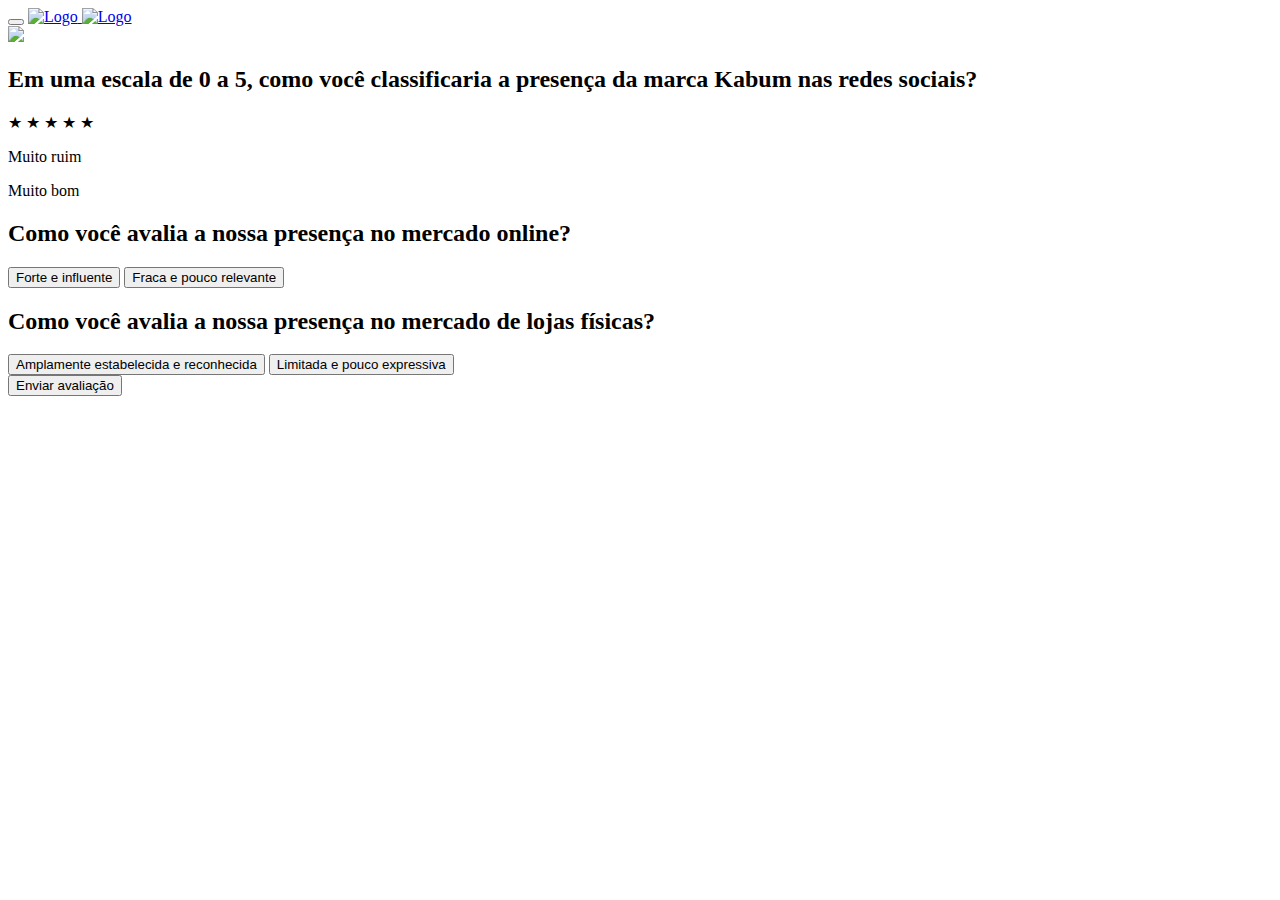
==== commit e02e8a32: "Add files via upload" ====
--- a/index.html
+++ b/index.html
@@ -1,1312 +1,625 @@
-
-<!DOCTYPE html>
-<html lang="pt-PT">
-<head>
-	<meta charset="UTF-8">
-			<title>My Blog &#8211; My WordPress Blog</title>
-		<meta name="viewport" content="width=device-width, initial-scale=1" />
-<meta name='robots' content='max-image-preview:large' />
-<title>Neuro &#8211; Reconquista</title>
-<link rel="alternate" type="application/rss+xml" title="My Blog &raquo; Feed" href="https://neuroreconquista.fun/neuro/feed/" />
-<link rel="alternate" type="application/rss+xml" title="My Blog &raquo; Feed de comentários" href="https://neuroreconquista.fun/neuro/comments/feed/" />
-<script>
-window._wpemojiSettings = {"baseUrl":"https:\/\/s.w.org\/images\/core\/emoji\/14.0.0\/72x72\/","ext":".png","svgUrl":"https:\/\/s.w.org\/images\/core\/emoji\/14.0.0\/svg\/","svgExt":".svg","source":{"concatemoji":"https:\/\/neuroreconquista.fun\/neuro\/wp-includes\/js\/wp-emoji-release.min.js?ver=6.3.1"}};
-/*! This file is auto-generated */
-!function(i,n){var o,s,e;function c(e){try{var t={supportTests:e,timestamp:(new Date).valueOf()};sessionStorage.setItem(o,JSON.stringify(t))}catch(e){}}function p(e,t,n){e.clearRect(0,0,e.canvas.width,e.canvas.height),e.fillText(t,0,0);var t=new Uint32Array(e.getImageData(0,0,e.canvas.width,e.canvas.height).data),r=(e.clearRect(0,0,e.canvas.width,e.canvas.height),e.fillText(n,0,0),new Uint32Array(e.getImageData(0,0,e.canvas.width,e.canvas.height).data));return t.every(function(e,t){return e===r[t]})}function u(e,t,n){switch(t){case"flag":return n(e,"\ud83c\udff3\ufe0f\u200d\u26a7\ufe0f","\ud83c\udff3\ufe0f\u200b\u26a7\ufe0f")?!1:!n(e,"\ud83c\uddfa\ud83c\uddf3","\ud83c\uddfa\u200b\ud83c\uddf3")&&!n(e,"\ud83c\udff4\udb40\udc67\udb40\udc62\udb40\udc65\udb40\udc6e\udb40\udc67\udb40\udc7f","\ud83c\udff4\u200b\udb40\udc67\u200b\udb40\udc62\u200b\udb40\udc65\u200b\udb40\udc6e\u200b\udb40\udc67\u200b\udb40\udc7f");case"emoji":return!n(e,"\ud83e\udef1\ud83c\udffb\u200d\ud83e\udef2\ud83c\udfff","\ud83e\udef1\ud83c\udffb\u200b\ud83e\udef2\ud83c\udfff")}return!1}function f(e,t,n){var r="undefined"!=typeof WorkerGlobalScope&&self instanceof WorkerGlobalScope?new OffscreenCanvas(300,150):i.createElement("canvas"),a=r.getContext("2d",{willReadFrequently:!0}),o=(a.textBaseline="top",a.font="600 32px Arial",{});return e.forEach(function(e){o[e]=t(a,e,n)}),o}function t(e){var t=i.createElement("script");t.src=e,t.defer=!0,i.head.appendChild(t)}"undefined"!=typeof Promise&&(o="wpEmojiSettingsSupports",s=["flag","emoji"],n.supports={everything:!0,everythingExceptFlag:!0},e=new Promise(function(e){i.addEventListener("DOMContentLoaded",e,{once:!0})}),new Promise(function(t){var n=function(){try{var e=JSON.parse(sessionStorage.getItem(o));if("object"==typeof e&&"number"==typeof e.timestamp&&(new Date).valueOf()<e.timestamp+604800&&"object"==typeof e.supportTests)return e.supportTests}catch(e){}return null}();if(!n){if("undefined"!=typeof Worker&&"undefined"!=typeof OffscreenCanvas&&"undefined"!=typeof URL&&URL.createObjectURL&&"undefined"!=typeof Blob)try{var e="postMessage("+f.toString()+"("+[JSON.stringify(s),u.toString(),p.toString()].join(",")+"));",r=new Blob([e],{type:"text/javascript"}),a=new Worker(URL.createObjectURL(r),{name:"wpTestEmojiSupports"});return void(a.onmessage=function(e){c(n=e.data),a.terminate(),t(n)})}catch(e){}c(n=f(s,u,p))}t(n)}).then(function(e){for(var t in e)n.supports[t]=e[t],n.supports.everything=n.supports.everything&&n.supports[t],"flag"!==t&&(n.supports.everythingExceptFlag=n.supports.everythingExceptFlag&&n.supports[t]);n.supports.everythingExceptFlag=n.supports.everythingExceptFlag&&!n.supports.flag,n.DOMReady=!1,n.readyCallback=function(){n.DOMReady=!0}}).then(function(){return e}).then(function(){var e;n.supports.everything||(n.readyCallback(),(e=n.source||{}).concatemoji?t(e.concatemoji):e.wpemoji&&e.twemoji&&(t(e.twemoji),t(e.wpemoji)))}))}((window,document),window._wpemojiSettings);
-</script>
-<style>
-img.wp-smiley,
-img.emoji {
-	display: inline !important;
-	border: none !important;
-	box-shadow: none !important;
-	height: 1em !important;
-	width: 1em !important;
-	margin: 0 0.07em !important;
-	vertical-align: -0.1em !important;
-	background: none !important;
-	padding: 0 !important;
-}
-</style>
-	<style id='wp-block-library-inline-css'>
-:root{--wp-admin-theme-color:#007cba;--wp-admin-theme-color--rgb:0,124,186;--wp-admin-theme-color-darker-10:#006ba1;--wp-admin-theme-color-darker-10--rgb:0,107,161;--wp-admin-theme-color-darker-20:#005a87;--wp-admin-theme-color-darker-20--rgb:0,90,135;--wp-admin-border-width-focus:2px;--wp-block-synced-color:#7a00df;--wp-block-synced-color--rgb:122,0,223}@media (min-resolution:192dpi){:root{--wp-admin-border-width-focus:1.5px}}.wp-element-button{cursor:pointer}:root{--wp--preset--font-size--normal:16px;--wp--preset--font-size--huge:42px}:root .has-very-light-gray-background-color{background-color:#eee}:root .has-very-dark-gray-background-color{background-color:#313131}:root .has-very-light-gray-color{color:#eee}:root .has-very-dark-gray-color{color:#313131}:root .has-vivid-green-cyan-to-vivid-cyan-blue-gradient-background{background:linear-gradient(135deg,#00d084,#0693e3)}:root .has-purple-crush-gradient-background{background:linear-gradient(135deg,#34e2e4,#4721fb 50%,#ab1dfe)}:root .has-hazy-dawn-gradient-background{background:linear-gradient(135deg,#faaca8,#dad0ec)}:root .has-subdued-olive-gradient-background{background:linear-gradient(135deg,#fafae1,#67a671)}:root .has-atomic-cream-gradient-background{background:linear-gradient(135deg,#fdd79a,#004a59)}:root .has-nightshade-gradient-background{background:linear-gradient(135deg,#330968,#31cdcf)}:root .has-midnight-gradient-background{background:linear-gradient(135deg,#020381,#2874fc)}.has-regular-font-size{font-size:1em}.has-larger-font-size{font-size:2.625em}.has-normal-font-size{font-size:var(--wp--preset--font-size--normal)}.has-huge-font-size{font-size:var(--wp--preset--font-size--huge)}.has-text-align-center{text-align:center}.has-text-align-left{text-align:left}.has-text-align-right{text-align:right}#end-resizable-editor-section{display:none}.aligncenter{clear:both}.items-justified-left{justify-content:flex-start}.items-justified-center{justify-content:center}.items-justified-right{justify-content:flex-end}.items-justified-space-between{justify-content:space-between}.screen-reader-text{clip:rect(1px,1px,1px,1px);word-wrap:normal!important;border:0;-webkit-clip-path:inset(50%);clip-path:inset(50%);height:1px;margin:-1px;overflow:hidden;padding:0;position:absolute;width:1px}.screen-reader-text:focus{clip:auto!important;background-color:#ddd;-webkit-clip-path:none;clip-path:none;color:#444;display:block;font-size:1em;height:auto;left:5px;line-height:normal;padding:15px 23px 14px;text-decoration:none;top:5px;width:auto;z-index:100000}html :where(.has-border-color){border-style:solid}html :where([style*=border-top-color]){border-top-style:solid}html :where([style*=border-right-color]){border-right-style:solid}html :where([style*=border-bottom-color]){border-bottom-style:solid}html :where([style*=border-left-color]){border-left-style:solid}html :where([style*=border-width]){border-style:solid}html :where([style*=border-top-width]){border-top-style:solid}html :where([style*=border-right-width]){border-right-style:solid}html :where([style*=border-bottom-width]){border-bottom-style:solid}html :where([style*=border-left-width]){border-left-style:solid}html :where(img[class*=wp-image-]){height:auto;max-width:100%}:where(figure){margin:0 0 1em}html :where(.is-position-sticky){--wp-admin--admin-bar--position-offset:var(--wp-admin--admin-bar--height,0px)}@media screen and (max-width:600px){html :where(.is-position-sticky){--wp-admin--admin-bar--position-offset:0px}}
-</style>
-<style id='global-styles-inline-css'>
-body{--wp--preset--color--black: #000000;--wp--preset--color--cyan-bluish-gray: #abb8c3;--wp--preset--color--white: #ffffff;--wp--preset--color--pale-pink: #f78da7;--wp--preset--color--vivid-red: #cf2e2e;--wp--preset--color--luminous-vivid-orange: #ff6900;--wp--preset--color--luminous-vivid-amber: #fcb900;--wp--preset--color--light-green-cyan: #7bdcb5;--wp--preset--color--vivid-green-cyan: #00d084;--wp--preset--color--pale-cyan-blue: #8ed1fc;--wp--preset--color--vivid-cyan-blue: #0693e3;--wp--preset--color--vivid-purple: #9b51e0;--wp--preset--color--base: #ffffff;--wp--preset--color--contrast: #000000;--wp--preset--color--primary: #9DFF20;--wp--preset--color--secondary: #345C00;--wp--preset--color--tertiary: #F6F6F6;--wp--preset--gradient--vivid-cyan-blue-to-vivid-purple: linear-gradient(135deg,rgba(6,147,227,1) 0%,rgb(155,81,224) 100%);--wp--preset--gradient--light-green-cyan-to-vivid-green-cyan: linear-gradient(135deg,rgb(122,220,180) 0%,rgb(0,208,130) 100%);--wp--preset--gradient--luminous-vivid-amber-to-luminous-vivid-orange: linear-gradient(135deg,rgba(252,185,0,1) 0%,rgba(255,105,0,1) 100%);--wp--preset--gradient--luminous-vivid-orange-to-vivid-red: linear-gradient(135deg,rgba(255,105,0,1) 0%,rgb(207,46,46) 100%);--wp--preset--gradient--very-light-gray-to-cyan-bluish-gray: linear-gradient(135deg,rgb(238,238,238) 0%,rgb(169,184,195) 100%);--wp--preset--gradient--cool-to-warm-spectrum: linear-gradient(135deg,rgb(74,234,220) 0%,rgb(151,120,209) 20%,rgb(207,42,186) 40%,rgb(238,44,130) 60%,rgb(251,105,98) 80%,rgb(254,248,76) 100%);--wp--preset--gradient--blush-light-purple: linear-gradient(135deg,rgb(255,206,236) 0%,rgb(152,150,240) 100%);--wp--preset--gradient--blush-bordeaux: linear-gradient(135deg,rgb(254,205,165) 0%,rgb(254,45,45) 50%,rgb(107,0,62) 100%);--wp--preset--gradient--luminous-dusk: linear-gradient(135deg,rgb(255,203,112) 0%,rgb(199,81,192) 50%,rgb(65,88,208) 100%);--wp--preset--gradient--pale-ocean: linear-gradient(135deg,rgb(255,245,203) 0%,rgb(182,227,212) 50%,rgb(51,167,181) 100%);--wp--preset--gradient--electric-grass: linear-gradient(135deg,rgb(202,248,128) 0%,rgb(113,206,126) 100%);--wp--preset--gradient--midnight: linear-gradient(135deg,rgb(2,3,129) 0%,rgb(40,116,252) 100%);--wp--preset--font-size--small: clamp(0.875rem, 0.875rem + ((1vw - 0.2rem) * 0.227), 1rem);--wp--preset--font-size--medium: clamp(1rem, 1rem + ((1vw - 0.2rem) * 0.227), 1.125rem);--wp--preset--font-size--large: clamp(1.75rem, 1.75rem + ((1vw - 0.2rem) * 0.227), 1.875rem);--wp--preset--font-size--x-large: 2.25rem;--wp--preset--font-size--xx-large: clamp(4rem, 4rem + ((1vw - 0.2rem) * 10.909), 10rem);--wp--preset--font-family--dm-sans: "DM Sans", sans-serif;--wp--preset--font-family--ibm-plex-mono: 'IBM Plex Mono', monospace;--wp--preset--font-family--inter: "Inter", sans-serif;--wp--preset--font-family--system-font: -apple-system,BlinkMacSystemFont,"Segoe UI",Roboto,Oxygen-Sans,Ubuntu,Cantarell,"Helvetica Neue",sans-serif;--wp--preset--font-family--source-serif-pro: "Source Serif Pro", serif;--wp--preset--spacing--30: clamp(1.5rem, 5vw, 2rem);--wp--preset--spacing--40: clamp(1.8rem, 1.8rem + ((1vw - 0.48rem) * 2.885), 3rem);--wp--preset--spacing--50: clamp(2.5rem, 8vw, 4.5rem);--wp--preset--spacing--60: clamp(3.75rem, 10vw, 7rem);--wp--preset--spacing--70: clamp(5rem, 5.25rem + ((1vw - 0.48rem) * 9.096), 8rem);--wp--preset--spacing--80: clamp(7rem, 14vw, 11rem);--wp--preset--shadow--natural: 6px 6px 9px rgba(0, 0, 0, 0.2);--wp--preset--shadow--deep: 12px 12px 50px rgba(0, 0, 0, 0.4);--wp--preset--shadow--sharp: 6px 6px 0px rgba(0, 0, 0, 0.2);--wp--preset--shadow--outlined: 6px 6px 0px -3px rgba(255, 255, 255, 1), 6px 6px rgba(0, 0, 0, 1);--wp--preset--shadow--crisp: 6px 6px 0px rgba(0, 0, 0, 1);}body { margin: 0;--wp--style--global--content-size: 650px;--wp--style--global--wide-size: 1200px; }.wp-site-blocks { padding-top: var(--wp--style--root--padding-top); padding-bottom: var(--wp--style--root--padding-bottom); }.has-global-padding { padding-right: var(--wp--style--root--padding-right); padding-left: var(--wp--style--root--padding-left); }.has-global-padding :where(.has-global-padding) { padding-right: 0; padding-left: 0; }.has-global-padding > .alignfull { margin-right: calc(var(--wp--style--root--padding-right) * -1); margin-left: calc(var(--wp--style--root--padding-left) * -1); }.has-global-padding :where(.has-global-padding) > .alignfull { margin-right: 0; margin-left: 0; }.has-global-padding > .alignfull:where(:not(.has-global-padding)) > :where([class*="wp-block-"]:not(.alignfull):not([class*="__"]),p,h1,h2,h3,h4,h5,h6,ul,ol) { padding-right: var(--wp--style--root--padding-right); padding-left: var(--wp--style--root--padding-left); }.has-global-padding :where(.has-global-padding) > .alignfull:where(:not(.has-global-padding)) > :where([class*="wp-block-"]:not(.alignfull):not([class*="__"]),p,h1,h2,h3,h4,h5,h6,ul,ol) { padding-right: 0; padding-left: 0; }.wp-site-blocks > .alignleft { float: left; margin-right: 2em; }.wp-site-blocks > .alignright { float: right; margin-left: 2em; }.wp-site-blocks > .aligncenter { justify-content: center; margin-left: auto; margin-right: auto; }:where(.wp-site-blocks) > * { margin-block-start: 1.5rem; margin-block-end: 0; }:where(.wp-site-blocks) > :first-child:first-child { margin-block-start: 0; }:where(.wp-site-blocks) > :last-child:last-child { margin-block-end: 0; }body { --wp--style--block-gap: 1.5rem; }:where(body .is-layout-flow)  > :first-child:first-child{margin-block-start: 0;}:where(body .is-layout-flow)  > :last-child:last-child{margin-block-end: 0;}:where(body .is-layout-flow)  > *{margin-block-start: 1.5rem;margin-block-end: 0;}:where(body .is-layout-constrained)  > :first-child:first-child{margin-block-start: 0;}:where(body .is-layout-constrained)  > :last-child:last-child{margin-block-end: 0;}:where(body .is-layout-constrained)  > *{margin-block-start: 1.5rem;margin-block-end: 0;}:where(body .is-layout-flex) {gap: 1.5rem;}:where(body .is-layout-grid) {gap: 1.5rem;}body .is-layout-flow > .alignleft{float: left;margin-inline-start: 0;margin-inline-end: 2em;}body .is-layout-flow > .alignright{float: right;margin-inline-start: 2em;margin-inline-end: 0;}body .is-layout-flow > .aligncenter{margin-left: auto !important;margin-right: auto !important;}body .is-layout-constrained > .alignleft{float: left;margin-inline-start: 0;margin-inline-end: 2em;}body .is-layout-constrained > .alignright{float: right;margin-inline-start: 2em;margin-inline-end: 0;}body .is-layout-constrained > .aligncenter{margin-left: auto !important;margin-right: auto !important;}body .is-layout-constrained > :where(:not(.alignleft):not(.alignright):not(.alignfull)){max-width: var(--wp--style--global--content-size);margin-left: auto !important;margin-right: auto !important;}body .is-layout-constrained > .alignwide{max-width: var(--wp--style--global--wide-size);}body .is-layout-flex{display: flex;}body .is-layout-flex{flex-wrap: wrap;align-items: center;}body .is-layout-flex > *{margin: 0;}body .is-layout-grid{display: grid;}body .is-layout-grid > *{margin: 0;}body{background-color: var(--wp--preset--color--base);color: var(--wp--preset--color--contrast);font-family: var(--wp--preset--font-family--system-font);font-size: var(--wp--preset--font-size--medium);line-height: 1.6;--wp--style--root--padding-top: var(--wp--preset--spacing--40);--wp--style--root--padding-right: var(--wp--preset--spacing--30);--wp--style--root--padding-bottom: var(--wp--preset--spacing--40);--wp--style--root--padding-left: var(--wp--preset--spacing--30);}a:where(:not(.wp-element-button)){color: var(--wp--preset--color--contrast);text-decoration: underline;}a:where(:not(.wp-element-button)):hover{text-decoration: none;}a:where(:not(.wp-element-button)):focus{text-decoration: underline dashed;}a:where(:not(.wp-element-button)):active{color: var(--wp--preset--color--secondary);text-decoration: none;}h1, h2, h3, h4, h5, h6{font-weight: 400;line-height: 1.4;}h1{font-size: clamp(2.032rem, 2.032rem + ((1vw - 0.2rem) * 2.896), 3.625rem);line-height: 1.2;}h2{font-size: clamp(2.625rem, calc(2.625rem + ((1vw - 0.48rem) * 8.4135)), 3.25rem);line-height: 1.2;}h3{font-size: var(--wp--preset--font-size--x-large);}h4{font-size: var(--wp--preset--font-size--large);}h5{font-size: var(--wp--preset--font-size--medium);font-weight: 700;text-transform: uppercase;}h6{font-size: var(--wp--preset--font-size--medium);text-transform: uppercase;}.wp-element-button, .wp-block-button__link{background-color: var(--wp--preset--color--primary);border-radius: 0;border-width: 0;color: var(--wp--preset--color--contrast);font-family: inherit;font-size: inherit;line-height: inherit;padding: calc(0.667em + 2px) calc(1.333em + 2px);text-decoration: none;}.wp-element-button:visited, .wp-block-button__link:visited{color: var(--wp--preset--color--contrast);}.wp-element-button:hover, .wp-block-button__link:hover{background-color: var(--wp--preset--color--contrast);color: var(--wp--preset--color--base);}.wp-element-button:focus, .wp-block-button__link:focus{background-color: var(--wp--preset--color--contrast);color: var(--wp--preset--color--base);}.wp-element-button:active, .wp-block-button__link:active{background-color: var(--wp--preset--color--secondary);color: var(--wp--preset--color--base);}.has-black-color{color: var(--wp--preset--color--black) !important;}.has-cyan-bluish-gray-color{color: var(--wp--preset--color--cyan-bluish-gray) !important;}.has-white-color{color: var(--wp--preset--color--white) !important;}.has-pale-pink-color{color: var(--wp--preset--color--pale-pink) !important;}.has-vivid-red-color{color: var(--wp--preset--color--vivid-red) !important;}.has-luminous-vivid-orange-color{color: var(--wp--preset--color--luminous-vivid-orange) !important;}.has-luminous-vivid-amber-color{color: var(--wp--preset--color--luminous-vivid-amber) !important;}.has-light-green-cyan-color{color: var(--wp--preset--color--light-green-cyan) !important;}.has-vivid-green-cyan-color{color: var(--wp--preset--color--vivid-green-cyan) !important;}.has-pale-cyan-blue-color{color: var(--wp--preset--color--pale-cyan-blue) !important;}.has-vivid-cyan-blue-color{color: var(--wp--preset--color--vivid-cyan-blue) !important;}.has-vivid-purple-color{color: var(--wp--preset--color--vivid-purple) !important;}.has-base-color{color: var(--wp--preset--color--base) !important;}.has-contrast-color{color: var(--wp--preset--color--contrast) !important;}.has-primary-color{color: var(--wp--preset--color--primary) !important;}.has-secondary-color{color: var(--wp--preset--color--secondary) !important;}.has-tertiary-color{color: var(--wp--preset--color--tertiary) !important;}.has-black-background-color{background-color: var(--wp--preset--color--black) !important;}.has-cyan-bluish-gray-background-color{background-color: var(--wp--preset--color--cyan-bluish-gray) !important;}.has-white-background-color{background-color: var(--wp--preset--color--white) !important;}.has-pale-pink-background-color{background-color: var(--wp--preset--color--pale-pink) !important;}.has-vivid-red-background-color{background-color: var(--wp--preset--color--vivid-red) !important;}.has-luminous-vivid-orange-background-color{background-color: var(--wp--preset--color--luminous-vivid-orange) !important;}.has-luminous-vivid-amber-background-color{background-color: var(--wp--preset--color--luminous-vivid-amber) !important;}.has-light-green-cyan-background-color{background-color: var(--wp--preset--color--light-green-cyan) !important;}.has-vivid-green-cyan-background-color{background-color: var(--wp--preset--color--vivid-green-cyan) !important;}.has-pale-cyan-blue-background-color{background-color: var(--wp--preset--color--pale-cyan-blue) !important;}.has-vivid-cyan-blue-background-color{background-color: var(--wp--preset--color--vivid-cyan-blue) !important;}.has-vivid-purple-background-color{background-color: var(--wp--preset--color--vivid-purple) !important;}.has-base-background-color{background-color: var(--wp--preset--color--base) !important;}.has-contrast-background-color{background-color: var(--wp--preset--color--contrast) !important;}.has-primary-background-color{background-color: var(--wp--preset--color--primary) !important;}.has-secondary-background-color{background-color: var(--wp--preset--color--secondary) !important;}.has-tertiary-background-color{background-color: var(--wp--preset--color--tertiary) !important;}.has-black-border-color{border-color: var(--wp--preset--color--black) !important;}.has-cyan-bluish-gray-border-color{border-color: var(--wp--preset--color--cyan-bluish-gray) !important;}.has-white-border-color{border-color: var(--wp--preset--color--white) !important;}.has-pale-pink-border-color{border-color: var(--wp--preset--color--pale-pink) !important;}.has-vivid-red-border-color{border-color: var(--wp--preset--color--vivid-red) !important;}.has-luminous-vivid-orange-border-color{border-color: var(--wp--preset--color--luminous-vivid-orange) !important;}.has-luminous-vivid-amber-border-color{border-color: var(--wp--preset--color--luminous-vivid-amber) !important;}.has-light-green-cyan-border-color{border-color: var(--wp--preset--color--light-green-cyan) !important;}.has-vivid-green-cyan-border-color{border-color: var(--wp--preset--color--vivid-green-cyan) !important;}.has-pale-cyan-blue-border-color{border-color: var(--wp--preset--color--pale-cyan-blue) !important;}.has-vivid-cyan-blue-border-color{border-color: var(--wp--preset--color--vivid-cyan-blue) !important;}.has-vivid-purple-border-color{border-color: var(--wp--preset--color--vivid-purple) !important;}.has-base-border-color{border-color: var(--wp--preset--color--base) !important;}.has-contrast-border-color{border-color: var(--wp--preset--color--contrast) !important;}.has-primary-border-color{border-color: var(--wp--preset--color--primary) !important;}.has-secondary-border-color{border-color: var(--wp--preset--color--secondary) !important;}.has-tertiary-border-color{border-color: var(--wp--preset--color--tertiary) !important;}.has-vivid-cyan-blue-to-vivid-purple-gradient-background{background: var(--wp--preset--gradient--vivid-cyan-blue-to-vivid-purple) !important;}.has-light-green-cyan-to-vivid-green-cyan-gradient-background{background: var(--wp--preset--gradient--light-green-cyan-to-vivid-green-cyan) !important;}.has-luminous-vivid-amber-to-luminous-vivid-orange-gradient-background{background: var(--wp--preset--gradient--luminous-vivid-amber-to-luminous-vivid-orange) !important;}.has-luminous-vivid-orange-to-vivid-red-gradient-background{background: var(--wp--preset--gradient--luminous-vivid-orange-to-vivid-red) !important;}.has-very-light-gray-to-cyan-bluish-gray-gradient-background{background: var(--wp--preset--gradient--very-light-gray-to-cyan-bluish-gray) !important;}.has-cool-to-warm-spectrum-gradient-background{background: var(--wp--preset--gradient--cool-to-warm-spectrum) !important;}.has-blush-light-purple-gradient-background{background: var(--wp--preset--gradient--blush-light-purple) !important;}.has-blush-bordeaux-gradient-background{background: var(--wp--preset--gradient--blush-bordeaux) !important;}.has-luminous-dusk-gradient-background{background: var(--wp--preset--gradient--luminous-dusk) !important;}.has-pale-ocean-gradient-background{background: var(--wp--preset--gradient--pale-ocean) !important;}.has-electric-grass-gradient-background{background: var(--wp--preset--gradient--electric-grass) !important;}.has-midnight-gradient-background{background: var(--wp--preset--gradient--midnight) !important;}.has-small-font-size{font-size: var(--wp--preset--font-size--small) !important;}.has-medium-font-size{font-size: var(--wp--preset--font-size--medium) !important;}.has-large-font-size{font-size: var(--wp--preset--font-size--large) !important;}.has-x-large-font-size{font-size: var(--wp--preset--font-size--x-large) !important;}.has-xx-large-font-size{font-size: var(--wp--preset--font-size--xx-large) !important;}.has-dm-sans-font-family{font-family: var(--wp--preset--font-family--dm-sans) !important;}.has-ibm-plex-mono-font-family{font-family: var(--wp--preset--font-family--ibm-plex-mono) !important;}.has-inter-font-family{font-family: var(--wp--preset--font-family--inter) !important;}.has-system-font-font-family{font-family: var(--wp--preset--font-family--system-font) !important;}.has-source-serif-pro-font-family{font-family: var(--wp--preset--font-family--source-serif-pro) !important;}
-.wp-block-separator{}.wp-block-separator:not(.is-style-wide):not(.is-style-dots):not(.alignwide):not(.alignfull){width: 100px}
-</style>
-<style id='wp-webfonts-inline-css'>
-@font-face{font-family:"DM Sans";font-style:normal;font-weight:400;font-display:fallback;src:url('https://neuroreconquista.fun/neuro/wp-content/themes/twentytwentythree/assets/fonts/dm-sans/DMSans-Regular.woff2') format('woff2');font-stretch:normal;}@font-face{font-family:"DM Sans";font-style:italic;font-weight:400;font-display:fallback;src:url('https://neuroreconquista.fun/neuro/wp-content/themes/twentytwentythree/assets/fonts/dm-sans/DMSans-Regular-Italic.woff2') format('woff2');font-stretch:normal;}@font-face{font-family:"DM Sans";font-style:normal;font-weight:700;font-display:fallback;src:url('https://neuroreconquista.fun/neuro/wp-content/themes/twentytwentythree/assets/fonts/dm-sans/DMSans-Bold.woff2') format('woff2');font-stretch:normal;}@font-face{font-family:"DM Sans";font-style:italic;font-weight:700;font-display:fallback;src:url('https://neuroreconquista.fun/neuro/wp-content/themes/twentytwentythree/assets/fonts/dm-sans/DMSans-Bold-Italic.woff2') format('woff2');font-stretch:normal;}@font-face{font-family:"IBM Plex Mono";font-style:normal;font-weight:300;font-display:block;src:url('https://neuroreconquista.fun/neuro/wp-content/themes/twentytwentythree/assets/fonts/ibm-plex-mono/IBMPlexMono-Light.woff2') format('woff2');font-stretch:normal;}@font-face{font-family:"IBM Plex Mono";font-style:normal;font-weight:400;font-display:block;src:url('https://neuroreconquista.fun/neuro/wp-content/themes/twentytwentythree/assets/fonts/ibm-plex-mono/IBMPlexMono-Regular.woff2') format('woff2');font-stretch:normal;}@font-face{font-family:"IBM Plex Mono";font-style:italic;font-weight:400;font-display:block;src:url('https://neuroreconquista.fun/neuro/wp-content/themes/twentytwentythree/assets/fonts/ibm-plex-mono/IBMPlexMono-Italic.woff2') format('woff2');font-stretch:normal;}@font-face{font-family:"IBM Plex Mono";font-style:normal;font-weight:700;font-display:block;src:url('https://neuroreconquista.fun/neuro/wp-content/themes/twentytwentythree/assets/fonts/ibm-plex-mono/IBMPlexMono-Bold.woff2') format('woff2');font-stretch:normal;}@font-face{font-family:Inter;font-style:normal;font-weight:200 900;font-display:fallback;src:url('https://neuroreconquista.fun/neuro/wp-content/themes/twentytwentythree/assets/fonts/inter/Inter-VariableFont_slnt,wght.ttf') format('truetype');font-stretch:normal;}@font-face{font-family:"Source Serif Pro";font-style:normal;font-weight:200 900;font-display:fallback;src:url('https://neuroreconquista.fun/neuro/wp-content/themes/twentytwentythree/assets/fonts/source-serif-pro/SourceSerif4Variable-Roman.ttf.woff2') format('woff2');font-stretch:normal;}@font-face{font-family:"Source Serif Pro";font-style:italic;font-weight:200 900;font-display:fallback;src:url('https://neuroreconquista.fun/neuro/wp-content/themes/twentytwentythree/assets/fonts/source-serif-pro/SourceSerif4Variable-Italic.ttf.woff2') format('woff2');font-stretch:normal;}
-</style>
-<link rel='stylesheet' id='elementor-icons-css' href='https://neuroreconquista.fun/neuro/wp-content/plugins/elementor/assets/lib/eicons/css/elementor-icons.min.css?ver=5.23.0' media='all' />
-<link rel='stylesheet' id='elementor-frontend-css' href='https://neuroreconquista.fun/neuro/wp-content/plugins/elementor/assets/css/frontend-lite.min.css?ver=3.16.0' media='all' />
-<link rel='stylesheet' id='swiper-css' href='https://neuroreconquista.fun/neuro/wp-content/plugins/elementor/assets/lib/swiper/v8/css/swiper.min.css?ver=8.4.5' media='all' />
-<link rel='stylesheet' id='elementor-post-7-css' href='https://neuroreconquista.fun/neuro/wp-content/uploads/elementor/css/post-7.css?ver=1694532479' media='all' />
-<link rel='stylesheet' id='elementor-pro-css' href='https://neuroreconquista.fun/neuro/wp-content/plugins/elementor-pro/assets/css/frontend-lite.min.css?ver=3.7.5' media='all' />
-<link rel='stylesheet' id='elementor-global-css' href='https://neuroreconquista.fun/neuro/wp-content/uploads/elementor/css/global.css?ver=1694532561' media='all' />
-<link rel='stylesheet' id='elementor-post-8-css' href='https://neuroreconquista.fun/neuro/wp-content/uploads/elementor/css/post-8.css?ver=1694532823' media='all' />
-<link rel='stylesheet' id='google-fonts-1-css' href='https://fonts.googleapis.com/css?family=Roboto%3A100%2C100italic%2C200%2C200italic%2C300%2C300italic%2C400%2C400italic%2C500%2C500italic%2C600%2C600italic%2C700%2C700italic%2C800%2C800italic%2C900%2C900italic%7CRoboto+Slab%3A100%2C100italic%2C200%2C200italic%2C300%2C300italic%2C400%2C400italic%2C500%2C500italic%2C600%2C600italic%2C700%2C700italic%2C800%2C800italic%2C900%2C900italic&#038;display=swap&#038;ver=6.3.1' media='all' />
-<link rel='stylesheet' id='elementor-icons-shared-0-css' href='https://neuroreconquista.fun/neuro/wp-content/plugins/elementor/assets/lib/font-awesome/css/fontawesome.min.css?ver=5.15.3' media='all' />
-<link rel='stylesheet' id='elementor-icons-fa-regular-css' href='https://neuroreconquista.fun/neuro/wp-content/plugins/elementor/assets/lib/font-awesome/css/regular.min.css?ver=5.15.3' media='all' />
-<link rel="preconnect" href="https://fonts.gstatic.com/" crossorigin><link rel="https://api.w.org/" href="https://neuroreconquista.fun/neuro/wp-json/" /><link rel="alternate" type="application/json" href="https://neuroreconquista.fun/neuro/wp-json/wp/v2/pages/8" /><link rel="EditURI" type="application/rsd+xml" title="RSD" href="https://neuroreconquista.fun/neuro/xmlrpc.php?rsd" />
-<meta name="generator" content="WordPress 6.3.1" />
-<link rel="canonical" href="https://neuroreconquista.fun/neuro/" />
-<link rel='shortlink' href='https://neuroreconquista.fun/neuro/' />
-<link rel="alternate" type="application/json+oembed" href="https://neuroreconquista.fun/neuro/wp-json/oembed/1.0/embed?url=https%3A%2F%2Fneuroreconquista.fun%2Fneuro%2F" />
-<link rel="alternate" type="text/xml+oembed" href="https://neuroreconquista.fun/neuro/wp-json/oembed/1.0/embed?url=https%3A%2F%2Fneuroreconquista.fun%2Fneuro%2F&#038;format=xml" />
-<meta name="generator" content="Elementor 3.16.0; features: e_dom_optimization, e_optimized_assets_loading, e_optimized_css_loading, additional_custom_breakpoints; settings: css_print_method-external, google_font-enabled, font_display-swap">
-	<meta name="viewport" content="width=device-width, initial-scale=1.0, viewport-fit=cover" /></head>
-<body data-rsssl=1 class="home page-template page-template-elementor_canvas page page-id-8 wp-embed-responsive elementor-default elementor-template-canvas elementor-kit-7 elementor-page elementor-page-8">
-			<div data-elementor-type="wp-page" data-elementor-id="8" class="elementor elementor-8">
-									<section class="elementor-section elementor-top-section elementor-element elementor-element-294bc402 elementor-section-boxed elementor-section-height-default elementor-section-height-default" data-id="294bc402" data-element_type="section" data-settings="{&quot;background_background&quot;:&quot;classic&quot;}">
-						<div class="elementor-container elementor-column-gap-default">
-					<div class="elementor-column elementor-col-100 elementor-top-column elementor-element elementor-element-30fe8908" data-id="30fe8908" data-element_type="column">
-			<div class="elementor-widget-wrap elementor-element-populated">
-								<div class="elementor-element elementor-element-1e3f9394 elementor-widget elementor-widget-html" data-id="1e3f9394" data-element_type="widget" data-widget_type="html.default">
-				<div class="elementor-widget-container">
-			<!-- Meta Pixel Code -->
-<script>
-!function(f,b,e,v,n,t,s)
-{if(f.fbq)return;n=f.fbq=function(){n.callMethod?
-n.callMethod.apply(n,arguments):n.queue.push(arguments)};
-if(!f._fbq)f._fbq=n;n.push=n;n.loaded=!0;n.version='2.0';
-n.queue=[];t=b.createElement(e);t.async=!0;
-t.src=v;s=b.getElementsByTagName(e)[0];
-s.parentNode.insertBefore(t,s)}(window, document,'script',
-'https://connect.facebook.net/en_US/fbevents.js');
-fbq('init', '1546358149501289');
-fbq('track', 'PageView');
-</script>
-<noscript><img height="1" width="1" style="display:none"
-src="https://www.facebook.com/tr?id=1546358149501289&ev=PageView&noscript=1"
-/></noscript>
-<!-- End Meta Pixel Code -->		</div>
-				</div>
-				<div class="elementor-element elementor-element-4ce2e90b elementor-widget elementor-widget-html" data-id="4ce2e90b" data-element_type="widget" data-widget_type="html.default">
-				<div class="elementor-widget-container">
-			<<!-- Meta Pixel Code -->
-<script>
-!function(f,b,e,v,n,t,s)
-{if(f.fbq)return;n=f.fbq=function(){n.callMethod?
-n.callMethod.apply(n,arguments):n.queue.push(arguments)};
-if(!f._fbq)f._fbq=n;n.push=n;n.loaded=!0;n.version='2.0';
-n.queue=[];t=b.createElement(e);t.async=!0;
-t.src=v;s=b.getElementsByTagName(e)[0];
-s.parentNode.insertBefore(t,s)}(window, document,'script',
-'https://connect.facebook.net/en_US/fbevents.js');
-fbq('init', '1546358149501289');
-fbq('track', 'PageView');
-</script>
-<noscript><img height="1" width="1" style="display:none"
-src="https://www.facebook.com/tr?id=1546358149501289&ev=PageView&noscript=1"
-/></noscript>
-<!-- End Meta Pixel Code -->		</div>
-				</div>
-				<div class="elementor-element elementor-element-1ccd1190 elementor-widget elementor-widget-html" data-id="1ccd1190" data-element_type="widget" data-widget_type="html.default">
-				<div class="elementor-widget-container">
-			<script>
-		!function (w, d, t) {
-		  w.TiktokAnalyticsObject=t;var ttq=w[t]=w[t]||[];ttq.methods=["page","track","identify","instances","debug","on","off","once","ready","alias","group","enableCookie","disableCookie"],ttq.setAndDefer=function(t,e){t[e]=function(){t.push([e].concat(Array.prototype.slice.call(arguments,0)))}};for(var i=0;i<ttq.methods.length;i++)ttq.setAndDefer(ttq,ttq.methods[i]);ttq.instance=function(t){for(var e=ttq._i[t]||[],n=0;n<ttq.methods.length;n++
-)ttq.setAndDefer(e,ttq.methods[n]);return e},ttq.load=function(e,n){var i="https://analytics.tiktok.com/i18n/pixel/events.js";ttq._i=ttq._i||{},ttq._i[e]=[],ttq._i[e]._u=i,ttq._t=ttq._t||{},ttq._t[e]=+new Date,ttq._o=ttq._o||{},ttq._o[e]=n||{};n=document.createElement("script");n.type="text/javascript",n.async=!0,n.src=i+"?sdkid="+e+"&lib="+t;e=document.getElementsByTagName("script")[0];e.parentNode.insertBefore(n,e)};
-		
-		  ttq.load('CG7LBCJC77UBA1094KU0');
-		  ttq.page();
-		}(window, document, 'ttq');
-	</script>		</div>
-				</div>
-				<div class="elementor-element elementor-element-5bd001b0 elementor-widget elementor-widget-html" data-id="5bd001b0" data-element_type="widget" data-widget_type="html.default">
-				<div class="elementor-widget-container">
-			<!-- Meta Pixel Code -->
-<script>
-!function(f,b,e,v,n,t,s)
-{if(f.fbq)return;n=f.fbq=function(){n.callMethod?
-n.callMethod.apply(n,arguments):n.queue.push(arguments)};
-if(!f._fbq)f._fbq=n;n.push=n;n.loaded=!0;n.version='2.0';
-n.queue=[];t=b.createElement(e);t.async=!0;
-t.src=v;s=b.getElementsByTagName(e)[0];
-s.parentNode.insertBefore(t,s)}(window, document,'script',
-'https://connect.facebook.net/en_US/fbevents.js');
-fbq('init', '1546358149501289');
-fbq('track', 'PageView');
-</script>
-<noscript><img height="1" width="1" style="display:none"
-src="https://www.facebook.com/tr?id=1546358149501289&ev=PageView&noscript=1"
-/></noscript>
-<!-- End Meta Pixel Code -->
-		</div>
-				</div>
-				<div class="elementor-element elementor-element-2b622747 elementor-widget elementor-widget-html" data-id="2b622747" data-element_type="widget" data-widget_type="html.default">
-				<div class="elementor-widget-container">
-			<!-- Meta Pixel Code -->
-<script>
-!function(f,b,e,v,n,t,s)
-{if(f.fbq)return;n=f.fbq=function(){n.callMethod?
-n.callMethod.apply(n,arguments):n.queue.push(arguments)};
-if(!f._fbq)f._fbq=n;n.push=n;n.loaded=!0;n.version='2.0';
-n.queue=[];t=b.createElement(e);t.async=!0;
-t.src=v;s=b.getElementsByTagName(e)[0];
-s.parentNode.insertBefore(t,s)}(window, document,'script',
-'https://connect.facebook.net/en_US/fbevents.js');
-fbq('init', '1546358149501289');
-fbq('track', 'PageView');
-</script>
-<noscript><img height="1" width="1" style="display:none"
-src="https://www.facebook.com/tr?id=1546358149501289&ev=PageView&noscript=1"
-/></noscript>
-<!-- End Meta Pixel Code -->		</div>
-				</div>
-				<div class="elementor-element elementor-element-e670d62 elementor-widget elementor-widget-html" data-id="e670d62" data-element_type="widget" data-widget_type="html.default">
-				<div class="elementor-widget-container">
-			<!-- Meta Pixel Code -->
-<script>
-!function(f,b,e,v,n,t,s)
-{if(f.fbq)return;n=f.fbq=function(){n.callMethod?
-n.callMethod.apply(n,arguments):n.queue.push(arguments)};
-if(!f._fbq)f._fbq=n;n.push=n;n.loaded=!0;n.version='2.0';
-n.queue=[];t=b.createElement(e);t.async=!0;
-t.src=v;s=b.getElementsByTagName(e)[0];
-s.parentNode.insertBefore(t,s)}(window, document,'script',
-'https://connect.facebook.net/en_US/fbevents.js');
-fbq('init', '1546358149501289');
-fbq('track', 'PageView');
-</script>
-<noscript><img height="1" width="1" style="display:none"
-src="https://www.facebook.com/tr?id=1546358149501289&ev=PageView&noscript=1"
-/></noscript>
-<!-- End Meta Pixel Code -->		</div>
-				</div>
-				<div class="elementor-element elementor-element-1578f616 elementor-widget elementor-widget-image" data-id="1578f616" data-element_type="widget" data-widget_type="image.default">
-				<div class="elementor-widget-container">
-			<style>/*! elementor - v3.16.0 - 12-09-2023 */
-.elementor-widget-image{text-align:center}.elementor-widget-image a{display:inline-block}.elementor-widget-image a img[src$=".svg"]{width:48px}.elementor-widget-image img{vertical-align:middle;display:inline-block}</style>												<img decoding="async" loading="lazy" width="750" height="254" src="https://neuroreconquista.fun/neuro/wp-content/uploads/2023/09/yahoo22.png" class="attachment-large size-large wp-image-21" alt="" srcset="https://neuroreconquista.fun/neuro/wp-content/uploads/2023/09/yahoo22.png 750w, https://neuroreconquista.fun/neuro/wp-content/uploads/2023/09/yahoo22-300x102.png 300w" sizes="(max-width: 750px) 100vw, 750px" />															</div>
-				</div>
-				<div class="elementor-element elementor-element-71462280 elementor-widget-divider--view-line elementor-widget elementor-widget-divider" data-id="71462280" data-element_type="widget" data-widget_type="divider.default">
-				<div class="elementor-widget-container">
-			<style>/*! elementor - v3.16.0 - 12-09-2023 */
-.elementor-widget-divider{--divider-border-style:none;--divider-border-width:1px;--divider-color:#0c0d0e;--divider-icon-size:20px;--divider-element-spacing:10px;--divider-pattern-height:24px;--divider-pattern-size:20px;--divider-pattern-url:none;--divider-pattern-repeat:repeat-x}.elementor-widget-divider .elementor-divider{display:flex}.elementor-widget-divider .elementor-divider__text{font-size:15px;line-height:1;max-width:95%}.elementor-widget-divider .elementor-divider__element{margin:0 var(--divider-element-spacing);flex-shrink:0}.elementor-widget-divider .elementor-icon{font-size:var(--divider-icon-size)}.elementor-widget-divider .elementor-divider-separator{display:flex;margin:0;direction:ltr}.elementor-widget-divider--view-line_icon .elementor-divider-separator,.elementor-widget-divider--view-line_text .elementor-divider-separator{align-items:center}.elementor-widget-divider--view-line_icon .elementor-divider-separator:after,.elementor-widget-divider--view-line_icon .elementor-divider-separator:before,.elementor-widget-divider--view-line_text .elementor-divider-separator:after,.elementor-widget-divider--view-line_text .elementor-divider-separator:before{display:block;content:"";border-bottom:0;flex-grow:1;border-top:var(--divider-border-width) var(--divider-border-style) var(--divider-color)}.elementor-widget-divider--element-align-left .elementor-divider .elementor-divider-separator>.elementor-divider__svg:first-of-type{flex-grow:0;flex-shrink:100}.elementor-widget-divider--element-align-left .elementor-divider-separator:before{content:none}.elementor-widget-divider--element-align-left .elementor-divider__element{margin-left:0}.elementor-widget-divider--element-align-right .elementor-divider .elementor-divider-separator>.elementor-divider__svg:last-of-type{flex-grow:0;flex-shrink:100}.elementor-widget-divider--element-align-right .elementor-divider-separator:after{content:none}.elementor-widget-divider--element-align-right .elementor-divider__element{margin-right:0}.elementor-widget-divider:not(.elementor-widget-divider--view-line_text):not(.elementor-widget-divider--view-line_icon) .elementor-divider-separator{border-top:var(--divider-border-width) var(--divider-border-style) var(--divider-color)}.elementor-widget-divider--separator-type-pattern{--divider-border-style:none}.elementor-widget-divider--separator-type-pattern.elementor-widget-divider--view-line .elementor-divider-separator,.elementor-widget-divider--separator-type-pattern:not(.elementor-widget-divider--view-line) .elementor-divider-separator:after,.elementor-widget-divider--separator-type-pattern:not(.elementor-widget-divider--view-line) .elementor-divider-separator:before,.elementor-widget-divider--separator-type-pattern:not([class*=elementor-widget-divider--view]) .elementor-divider-separator{width:100%;min-height:var(--divider-pattern-height);-webkit-mask-size:var(--divider-pattern-size) 100%;mask-size:var(--divider-pattern-size) 100%;-webkit-mask-repeat:var(--divider-pattern-repeat);mask-repeat:var(--divider-pattern-repeat);background-color:var(--divider-color);-webkit-mask-image:var(--divider-pattern-url);mask-image:var(--divider-pattern-url)}.elementor-widget-divider--no-spacing{--divider-pattern-size:auto}.elementor-widget-divider--bg-round{--divider-pattern-repeat:round}.rtl .elementor-widget-divider .elementor-divider__text{direction:rtl}.e-con-inner>.elementor-widget-divider,.e-con>.elementor-widget-divider{width:var(--container-widget-width,100%);--flex-grow:var(--container-widget-flex-grow)}</style>		<div class="elementor-divider">
-			<span class="elementor-divider-separator">
-						</span>
-		</div>
-				</div>
-				</div>
-					</div>
-		</div>
-							</div>
-		</section>
-				<section class="elementor-section elementor-top-section elementor-element elementor-element-21fccd81 elementor-section-boxed elementor-section-height-default elementor-section-height-default" data-id="21fccd81" data-element_type="section">
-						<div class="elementor-container elementor-column-gap-default">
-					<div class="elementor-column elementor-col-100 elementor-top-column elementor-element elementor-element-7d08bfa9" data-id="7d08bfa9" data-element_type="column">
-			<div class="elementor-widget-wrap elementor-element-populated">
-								<div class="elementor-element elementor-element-52c0a626 elementor-widget elementor-widget-heading" data-id="52c0a626" data-element_type="widget" data-widget_type="heading.default">
-				<div class="elementor-widget-container">
-			<style>/*! elementor - v3.16.0 - 12-09-2023 */
-.elementor-heading-title{padding:0;margin:0;line-height:1}.elementor-widget-heading .elementor-heading-title[class*=elementor-size-]>a{color:inherit;font-size:inherit;line-height:inherit}.elementor-widget-heading .elementor-heading-title.elementor-size-small{font-size:15px}.elementor-widget-heading .elementor-heading-title.elementor-size-medium{font-size:19px}.elementor-widget-heading .elementor-heading-title.elementor-size-large{font-size:29px}.elementor-widget-heading .elementor-heading-title.elementor-size-xl{font-size:39px}.elementor-widget-heading .elementor-heading-title.elementor-size-xxl{font-size:59px}</style><h2 class="elementor-heading-title elementor-size-default">Dra. Cristina Fernandez ensina o Truque Secreto da Reconquista</h2>		</div>
-				</div>
-				<div class="elementor-element elementor-element-57b7e111 elementor-widget elementor-widget-heading" data-id="57b7e111" data-element_type="widget" data-widget_type="heading.default">
-				<div class="elementor-widget-container">
-			<h2 class="elementor-heading-title elementor-size-default"><h2 style="-webkit-font-smoothing: antialiased; clear: both; font-family: Rosario, sans-serif; font-weight: 900; font-size: 20px; letter-spacing: normal; color: #4C23A3; font-style: text-transform: none;"><span style="color: #000000">
-APRENDA A RECONQUISTÁ-LA DA FORMA CORRETA, </span><span style="color: ##FF0000;">O SEGREDO PSICOLÓGICO QUE NENHUMA MULHER RESISTE.</span><span style="color: #000000;"></span></h2></h2>		</div>
-				</div>
-					</div>
-		</div>
-							</div>
-		</section>
-				<section class="elementor-section elementor-top-section elementor-element elementor-element-6760bb9b elementor-section-boxed elementor-section-height-default elementor-section-height-default" data-id="6760bb9b" data-element_type="section">
-						<div class="elementor-container elementor-column-gap-default">
-					<div class="elementor-column elementor-col-100 elementor-top-column elementor-element elementor-element-f356ac4" data-id="f356ac4" data-element_type="column">
-			<div class="elementor-widget-wrap elementor-element-populated">
-								<div class="elementor-element elementor-element-3ede21a7 elementor-widget elementor-widget-text-editor" data-id="3ede21a7" data-element_type="widget" data-widget_type="text-editor.default">
-				<div class="elementor-widget-container">
-			<style>/*! elementor - v3.16.0 - 12-09-2023 */
-.elementor-widget-text-editor.elementor-drop-cap-view-stacked .elementor-drop-cap{background-color:#69727d;color:#fff}.elementor-widget-text-editor.elementor-drop-cap-view-framed .elementor-drop-cap{color:#69727d;border:3px solid;background-color:transparent}.elementor-widget-text-editor:not(.elementor-drop-cap-view-default) .elementor-drop-cap{margin-top:8px}.elementor-widget-text-editor:not(.elementor-drop-cap-view-default) .elementor-drop-cap-letter{width:1em;height:1em}.elementor-widget-text-editor .elementor-drop-cap{float:left;text-align:center;line-height:1;font-size:50px}.elementor-widget-text-editor .elementor-drop-cap-letter{display:inline-block}</style>				<p style="text-align: left;"><span id="docs-internal-guid-0595079b-7fff-2063-649c-6a36909f0ec1"><span style="font-size: 12pt; font-variant-numeric: normal; font-variant-east-asian: normal; font-variant-alternates: normal; vertical-align: baseline; white-space-collapse: preserve;">Especialista ensina como RECONQUISTAR sua Ex, usando Técnicas Simples de Neurociência Comportamental.</span></span></p><p style="text-align: left;"><span style="font-variant-numeric: normal; font-variant-east-asian: normal; font-variant-alternates: normal; vertical-align: baseline;"><strong><span style="font-size: 16px; white-space-collapse: preserve;"> EM ATÉ 4 SEMANAS ELA VAI VOLTAR!</span></strong><br /></span></p>						</div>
-				</div>
-					</div>
-		</div>
-							</div>
-		</section>
-				<section class="elementor-section elementor-top-section elementor-element elementor-element-1cb73af2 elementor-section-boxed elementor-section-height-default elementor-section-height-default" data-id="1cb73af2" data-element_type="section">
-						<div class="elementor-container elementor-column-gap-default">
-					<div class="elementor-column elementor-col-100 elementor-top-column elementor-element elementor-element-59f1b8b1" data-id="59f1b8b1" data-element_type="column">
-			<div class="elementor-widget-wrap elementor-element-populated">
-								<div class="elementor-element elementor-element-107f64a3 elementor-align-center elementor-tablet-align-center elementor-mobile-align-center elementor-widget elementor-widget-button" data-id="107f64a3" data-element_type="widget" data-widget_type="button.default">
-				<div class="elementor-widget-container">
-					<div class="elementor-button-wrapper">
-			<a class="elementor-button elementor-button-link elementor-size-sm" href="#">
-						<span class="elementor-button-content-wrapper">
-						<span class="elementor-button-icon elementor-align-icon-left">
-				<i aria-hidden="true" class="far fa-caret-square-right"></i>			</span>
-						<span class="elementor-button-text">Live</span>
-		</span>
-					</a>
-		</div>
-				</div>
-				</div>
-				<div class="elementor-element elementor-element-972fb56 elementor-widget elementor-widget-html" data-id="972fb56" data-element_type="widget" data-widget_type="html.default">
-				<div class="elementor-widget-container">
-			<center><!DOCTYPE html>
-<html>
-<head>
-  <title>Visualizadores ao vivo</title>
-  <style>
-  
-    .visualizadores {
-      color: black;
-      background-color: transparent;
-      height: 40px;
-    }
-  </style>
-</head>
-<body data-rsssl=1>
-  <p class="visualizadores">vivo <span id="numero">582</span>...</p>
-
-
-  <script>
-    let crescente = true; // Flag que indica se o número de visualizadores está aumentando ou diminuindo
-
-    function alterarVisualizadores() {
-      // Obtém o elemento que exibe o número de visualizadores
-      let numero = document.getElementById("numero");
-
-      // Altera o número de visualizadores
-      let visualizadores = parseInt(numero.textContent, 10);
-      if (crescente) {
-        visualizadores += 6;
-      } else {
-        visualizadores -= 3;
-      }
-
-      // Atualiza o número de visualizadores exibido na página
-      numero.textContent = visualizadores;
-
-      // Altera a direção do aumento/diminuição do número de visualizadores
-      if (visualizadores >= 2850) {
-        crescente = false;
-      } else if (visualizadores <= 1582) {
-        crescente = true;
-      }
-    }
-
-    // Chama a função a cada segundo
-    setInterval(alterarVisualizadores, 5000);
-  </script>
-</body>
-</html>
-		</div>
-				</div>
-					</div>
-		</div>
-							</div>
-		</section>
-				<section class="elementor-section elementor-top-section elementor-element elementor-element-37c0ac1e elementor-section-boxed elementor-section-height-default elementor-section-height-default" data-id="37c0ac1e" data-element_type="section">
-						<div class="elementor-container elementor-column-gap-default">
-					<div class="elementor-column elementor-col-100 elementor-top-column elementor-element elementor-element-4869153c" data-id="4869153c" data-element_type="column">
-			<div class="elementor-widget-wrap elementor-element-populated">
-								<div class="elementor-element elementor-element-5a847ffa elementor-widget elementor-widget-html" data-id="5a847ffa" data-element_type="widget" data-widget_type="html.default">
-				<div class="elementor-widget-container">
-			<div id="vid_65271dbf647d7a000a5aea5b" style="position:relative;width:100%;padding: 56.25% 0 0;"><img id="thumb_65271dbf647d7a000a5aea5b" src="https://images.converteai.net/90309c95-2214-466b-8871-b47d4f91a220/players/65271dbf647d7a000a5aea5b/thumbnail.jpg" style="position:absolute;top:0;left:0;width:100%;height:100%;object-fit:cover;display:block;"><div id="backdrop_65271dbf647d7a000a5aea5b" style="position:absolute;top:0;width:100%;height:100%;-webkit-backdrop-filter:blur(5px);backdrop-filter:blur(5px);"></div></div><script type="text/javascript" id="scr_65271dbf647d7a000a5aea5b">var s=document.createElement("script");s.src="https://scripts.converteai.net/90309c95-2214-466b-8871-b47d4f91a220/players/65271dbf647d7a000a5aea5b/player.js",s.async=!0,document.head.appendChild(s);</script>	</div>
-				</div>
-				<div class="elementor-element elementor-element-7955d4d0 elementor-widget elementor-widget-heading" data-id="7955d4d0" data-element_type="widget" data-widget_type="heading.default">
-				<div class="elementor-widget-container">
-			<h2 class="elementor-heading-title elementor-size-default"><!DOCTYPE html>
-<html>
-<head>
-    <title>Data de Hoje</title>
-    <style>
-        #data-hoje {
-            color: red;
-        }
-    </style>
-</head>
-<body data-rsssl=1>
-    <p>Esta apresentação só ficará disponível até <span id="data-hoje"></span> </p>
-
-    <script>
-        // Obtém a data de hoje
-        var hoje = new Date();
-
-        // Formata a data no formato desejado (exemplo: 20/06/2023)
-        var dia = hoje.getDate();
-        var mes = hoje.getMonth() + 1; // Os meses são indexados a partir de 0
-        var ano = hoje.getFullYear();
-
-        // Adiciona um zero à esquerda para dias e meses menores que 10
-        if (dia < 10) {
-            dia = '0' + dia;
-        }
-        if (mes < 10) {
-            mes = '0' + mes;
-        }
-
-        // Combina os valores formatados para criar a data no formato "dd/mm/yyyy"
-        var dataFormatada = dia + '/' + mes + '/' + ano;
-
-        // Atualiza o conteúdo do elemento com a data de hoje
-        document.getElementById('data-hoje').textContent = dataFormatada;
-    </script>
-</body>
-</html>
-</h2>		</div>
-				</div>
-					</div>
-		</div>
-							</div>
-		</section>
-				<section class="elementor-section elementor-top-section elementor-element elementor-element-4680f64d esconder elementor-section-boxed elementor-section-height-default elementor-section-height-default" data-id="4680f64d" data-element_type="section">
-						<div class="elementor-container elementor-column-gap-default">
-					<div class="elementor-column elementor-col-100 elementor-top-column elementor-element elementor-element-d6b0f0" data-id="d6b0f0" data-element_type="column">
-			<div class="elementor-widget-wrap elementor-element-populated">
-								<div class="elementor-element elementor-element-7133a9ae elementor-align-center elementor-widget elementor-widget-button" data-id="7133a9ae" data-element_type="widget" data-widget_type="button.default">
-				<div class="elementor-widget-container">
-					<div class="elementor-button-wrapper">
-			<a class="elementor-button elementor-button-link elementor-size-xl" href="https://go.perfectpay.com.br/PPU38CN5TEQ">
-						<span class="elementor-button-content-wrapper">
-						<span class="elementor-button-text">Sim, quero ela de volta!</span>
-		</span>
-					</a>
-		</div>
-				</div>
-				</div>
-					</div>
-		</div>
-							</div>
-		</section>
-				<section class="elementor-section elementor-top-section elementor-element elementor-element-1c39c596 esconder elementor-section-boxed elementor-section-height-default elementor-section-height-default" data-id="1c39c596" data-element_type="section" data-settings="{&quot;background_background&quot;:&quot;classic&quot;}">
-						<div class="elementor-container elementor-column-gap-default">
-					<div class="elementor-column elementor-col-100 elementor-top-column elementor-element elementor-element-1128d8e8" data-id="1128d8e8" data-element_type="column">
-			<div class="elementor-widget-wrap elementor-element-populated">
-								<div class="elementor-element elementor-element-28fc042d elementor-widget elementor-widget-html" data-id="28fc042d" data-element_type="widget" data-widget_type="html.default">
-				<div class="elementor-widget-container">
-			<div class="elementor-element elementor-element-cf20e99 elementor-widget elementor-widget-html" data-id="cf20e99" data-element_type="widget" data-widget_type="html.default">
-    <div class="elementor-widget-container">
- <style>
-
-
-.fb-comments{
-    background-color: white!important;
-    border:1px solid #e9ebee!important
-}
-table th {
-    padding: 2px !important;
-}
-td, table tbody tr{
-    background-color: #fff!important;
-}
-@media (max-width: 768px) {
-.video-player {
-width: 100%;
-background: 0 0;
-}
-.video-player iframe {
-width: 100%;
-height: 100%;
-top: 0;
-margin: auto;
-}
-#frame {
-width: 100%;
-height: 100%;
-top: 0;
-margin: auto;
-}
-}
-
-* {
-font-family: helvetica, arial, sans-serif;
-}
-
-body {
-font-size: 16px;
-}
-.mark-comments{
-color: #365899;
-}
-.fb-comments {
-border: 1px solid #e9ebee!important;
-border-radius: 18px;
-padding: 12px;
-margin: auto;
-position: relative;
-color: #4267b2;
-}
-
-.fb-comments-header {
-padding:  0;
-border-bottom: 1px solid #e9ebee!important;
-}
-
-.fb-comments-header span {
-color: #000;
-font-weight: 700;
-font-size: 0.9em;
-}
-
-.fb-comments-comment {
-border: none!important;
-padding: 0;
-margin: 10px 0;
-width: 100%;
-}
-
-.fb-comments-reply-wrapper {
-margin-left: 60px;
-border-left: 1px dotted #e9ebee!important;
-padding-left: 5px;
-}
-
-tr,
-td {
-border: none!important;
-margin: 0;
-}
-
-td {
-padding: 2.5px;
-}
-
-tr {
-padding: 2.5px 0;
-}
-
-.fb-comments-comment-img {
-vertical-align: top;
-width: 48px;
-padding-right: 5px;
-}
-
-.fb-comments-comment-img img {
-max-width: 48px;
-border-radius: 25px;
-}
-
-.fb-comments-comment-name {
-font-size: 0.85em;
-}
-
-.fb-comments-comment-name name {
-color: #365899;
-text-decoration: none!important;
-font-weight: 700;
-cursor: pointer;
-cursor: hand;
-}
-
-.fb-comments-comment-name name:hover {
-text-decoration: underline!important;
-}
-
-.fb-comments-comment-name occupation {
-color: #90949c!important;
-}
-
-.fb-comments-comment-text {
-font-size: 0.9em;
-color: #000;
-border-radius: 21px;
-background-color: #eaebef!important;
-padding-left: 12px
-}
-.fb-comments-comment-actions{
-padding: 0 2px !important;
-}
-.fb-comments-comment-actions like,
-.fb-comments-comment-actions reply {
-font-size: 0.75em;
-color: #4267b2;
-text-decoration: none!important;
-cursor: pointer;
-cursor: hand;
-}
-
-.fb-comments-comment-actions like.liked {
-color: #90949c;
-}
-
-.fb-comments-comment-actions like:hover,
-.fb-comments-comment-actions reply:hover {
-text-decoration: underline;
-}
-
-.fb-comments-comment-actions likes {
-font-size: 13px;
-background: url(https://i.imgur.com/mkcdo14.png);
-background-repeat: no-repeat;
-padding-left: 43px;
-padding-right: 6px;
-padding-top: 3px;
-padding-bottom: 2px;
-margin-top: -10px;
-float: right;
-background-color: #fff!important;
-border: solid #eaebef;
-border-radius: 19px;
-}
-
-.fb-comments-comment-actions date {
-font-size: 0.75em;
-color: #90949c;
-text-decoration: none;
-cursor: pointer;
-cursor: hand;
-}
-
-.fb-comments-comment-actions date:hover {
-text-decoration: underline;
-}
-
-.fb-comments-loadmore {
-background: #4080ff!important;
-border: 1px solid #4080ff!important;
-border-radius: 3px;
-box-sizing: border-box;
-color: #fff;
-font-size: 14px;
-padding: 0.875em;
-text-shadow: none;
-width: 100%;
-font-weight: 700;
-cursor: hand;
-cursor: pointer;
-}
-
-.fb-reply-input {
-border: 1px solid lightgrey;
-border-radius: 3px;
-width: 100%;
-padding: 5px 7.5px;
-font-size: 0.75em;
-color: #000;
-outline: none;
-}
-
-.fb-reply-input:hover,
-.fb-reply-button:hover {
-outline: none;
-}
-
-.fb-reply-button {
-background: #4080ff!important;
-border: 1px solid #4080ff!important;
-border-radius: 3px;
-box-sizing: border-box;
-color: #fff;
-font-size: 0.75em;
-padding: 5px 7.5px;
-text-shadow: none;
-width: 100%;
-font-weight: 700;
-cursor: hand;
-cursor: pointer;
-outline: none;
-}
-
-.bbtn {
-width: 100%;
-max-width: 449px;
-}
-
-@media (max-width: 768px) {
-.video-player {
-margin-top: 0 !important;
-}
-}
-
-header {
-    background-repeat: no-repeat;
-    background-size: cover;
-}
-h1 {
-    font-size: clamp(1.5em, 1em + 3vw, 2.5em);
-    text-transform: uppercase bold;
-    font-family: 'Montserrat', sans-serif;
-}
-.a-btn {
-    text-decoration: none;
-    -webkit-font-smoothing: antialiased;
-    margin: 0;
-    border: 0; 
-    font: inherit; 
-    vertical-align: baseline;
-    color: #2e82bc; 
-    outline: 0; 
-    line-height: 1; 
-    text-align: center; 
-    position:relative!important; display: inline-block!important;
-    border-style: solid; 
-    width: 100%; padding-left: 0!important; padding-right: 0!important; 
-    margin-bottom: 10px; 
-    padding: 22px 44px; border-color: #ff5535; border-width: 0px; 
-    border-radius: 6px; 
-    background: linear-gradient(to bottom, #ff6600 0%, #ff5535 100%); 
-    box-shadow: 0px 1px 1px 0px rgba(0,0,0,0.5); 
-    text-decoration: none!important;
-}
-.span-btn {
-    text-decoration: none;
-    -webkit-font-smoothing: antialiased; 
-    text-align: center;
-    margin: 0; 
-    border: 0; 
-    font: inherit;
-    vertical-align: baseline;
-    display: block; 
-    position: relative; 
-    z-index: 1; 
-    padding: 0 15px; 
-    white-space: normal; 
-    font-size: 25px;
-    color: #ffffff; 
-    font-family: Oswald; 
-    font-weight: bold; 
-    text-shadow: #000000 0px 1px 0px;
-    text-decoration: none;
-}
-.span-btn2 {
-    -webkit-font-smoothing: antialiased; 
-    text-align: center;
-    padding: 0; border: 0;
-    font: inherit; 
-    vertical-align: baseline; 
-    display: block; 
-    position: relative;
-    z-index: 1; 
-    margin: .2em 0 -.5em; 
-    font-size: 15px; 
-    color: #f5e051; 
-    font-family: Cabin; 
-    font-weight: bold; 
-    font-style: italic;
-    text-shadow: #000000 0px 1px 0px;
-}
-.comment {
-    display: block; 
-    padding: 10px 0; 
-    line-height: 20px;
-}
-.span {
-    color: #365899; 
-    font-weight: bold;
-}
-.answer {
-    color: #444; 
-    -webkit-font-smoothing: antialiased;
-    margin: 0; 
-    padding: 0; 
-    border: 0; 
-    font: inherit; 
-    vertical-align: baseline; 
-    display: block; 
-    padding-top: 10px; 
-    line-height: 20px;
-    padding-left: 9px; 
-    border-left: 1px solid #E9EBEE; margin-left: 50px; padding-bottom: 0;
-}
-.classeNova {
-    color: #444; 
-    -webkit-font-smoothing: antialiased; 
-    margin: 0; 
-    padding: 0; 
-    border: 0; 
-    font: inherit; 
-    vertical-align: baseline;
-    font-family: Arial; 
-    background-color:
-    #F6F7F9!important;
-    font-size: 14px; 
-    padding-top: 20px;      
-}
-.paragrafo {
-    color: #444; 
-    font-family: 'Helvetica Neue',Helvetica,Arial,sans-serif;
-    line-height: 1.5em; 
-    margin: 0;
-    margin-left: 60px; 
-    margin-bottom: 0px;
-}
-.like {
-    font-size: 11px; color: #90949c;
-}
-.twenty1 {
-    font-weight: 700; 
-    border-bottom: 1px solid #E9EBEE; 
-    display: block; 
-    padding-bottom: 6px;
-}
-.imgComment {
-    width: 60px; 
-    height: 50px; 
-    float: left; 
-    padding-right: 10px;
-}
-.hide {
-    display: none;
-}
-.pirataria h3 {
-    text-transform: uppercase;
-    font-size: 15px;
-    letter-spacing: 5px;
-}
-.pirataria b{
-    color: #FFC400;
-}
-.pirataria {
-    font-size: 12px;
-    text-align: justify;
-}
-footer {
-    background-color: black;
-    padding-top: 25px;
-    padding-bottom: 25px;
-    color: white;
-}
-.cpy {
-    font-size: 12px;
-    margin: 37px 0px 20px 0px;
-}
-.links a {
-    font-size: 12px;
-    color: white;
-}
-.lucas{
-    font-size: 50px;
-    color: #020201;
-    text-shadow: 2px 2px 2px white;
-}
-
-.button-action{
-    width: 100%;
-    background: #032748;
-    color: white;
-    font-weight: 700;
-    margin-top: 25px;
-}
-</style>
-<div class="comments py-4">
-<div class="container">
-    <div class="row justify-content-center">
-        <div class="col-lg-12">
-        <div class="fb-comments" style="margin-top: 5px;">
-            <div class="fb-comments-header">
-            <span>98 comentários</span>
-		 </div>
-            <div class="fb-comments-wrapper" id="10">
-            <table class="fb-comments-comment">
-                <tbody>
-                <tr>
-                    <td rowspan="3" class="fb-comments-comment-img"><img decoding="async" src="https://randomuser.me/api/portraits/men/11.jpg"></td>
-                
-                </tr>
-                <tr>
-                    <td class="fb-comments-comment-text">
-                    <font class="fb-comments-comment-name">
-                        <name>Marcelo Pereira </name>
-                    </font>
-                    <br>
-                     Eu fazia tudo errado e não sabia kkkkk....esse negócio parece até bruxaria.. deu certoo , estou feliz novamente 👏🏻
-                    </td>
-                </tr>
-                <tr>
-                    <td class="fb-comments-comment-actions">
-                    <like>Curtir</like>
-                    ·
-                    <reply>Responder</reply>
-                    ·
-                    <likes>23</likes>
-                    
-                    <date>21 min</date>
-                    </td>
-                </tr>
-                </tbody>
-            </table>
-             </div>
-            <div class="fb-comments-wrapper" id="11">
-            <table class="fb-comments-comment">
-                <tbody>
-                <tr>
-                    <td rowspan="3" class="fb-comments-comment-img"><img decoding="async" src="https://randomuser.me/api/portraits/men/27.jpg"></td>
-                
-                </tr>
-                <tr>
-                    <td class="fb-comments-comment-text">
-                    <font class="fb-comments-comment-name">
-                        <name>Thiago Bertucci </name>
-                        <br>
-                    </font>
-                 Gente parece muito simples de fazer, acabei de entrar para o programa..
-                    </td>
-                </tr>
-                <tr>
-                    <td class="fb-comments-comment-actions">
-                    <like>Curtir</like>
-                    ·
-                    <reply>Responder</reply>
-                    ·
-                    <likes>20</likes>
-                    
-                    <date>27 min</date>
-                    </td>
-                </tr>
-                </tbody>
-            </table>
-            </div>
-            <div class="fb-comments-wrapper" id="1">
-            <table class="fb-comments-comment">
-                <tbody>
-                <tr>
-                    <td rowspan="3" class="fb-comments-comment-img"><img decoding="async" src="https://randomuser.me/api/portraits/men/42.jpg" width="48"></td>
-                
-                </tr>
-                <tr>
-                    <td class="fb-comments-comment-text">
-
-                        <font class="fb-comments-comment-name">
-                        <name>Maurício Assis</name>
-                        </font>
-                        <br>
-                       Estou cético, estou achanado que tudo isso ai é conversa.. Alguem já testou? as coisas q falam nesse video ??
-🙁
-                    </td>
-                </tr>
-                <tr>
-                    <td class="fb-comments-comment-actions">
-                    <like>Curtir</like>
-                    ·
-                    <reply>Responder</reply>
-                    ·
-                    <likes>33</likes>
-                    
-                    <date>53 min</date>
-                    </td>
-                </tr>
-                </tbody>
-            </table>
-            </div>
-            <div class="fb-comments-reply-wrapper" id="2">
-            <table class="fb-comments-comment">
-                <tbody>
-                <tr>
-                    <td rowspan="3" class="fb-comments-comment-img"><img decoding="async" src="https://randomuser.me/api/portraits/men/53.jpg"></td>
-                
-                </tr>
-                <tr>
-                    <td class="fb-comments-comment-text">
-                    <font class="fb-comments-comment-name">
-                        <name>Paulo Nogueira</name>
-                    </font>
-                    <br> 
-                    <name class="mark-comments">Maurício Assis</name> eu tbm achava que era tudo mentira, pq parecia muito bom para ser vdd.. mas como não tinha nada a perder, resolvi testar.. e meu amigo foi a melhor coisa que eu fiz.. de vdd, pode comprar sem medo, mas tem q fazer oq os caras mandam, q da certo... minha mulher voltouu e tah comendo na minha mão... muito bom isso.
-
-                    </td>
-                </tr>
-                <tr>
-                    <td class="fb-comments-comment-actions">
-                    <like>Curtir</like>
-                    ·
-                    <reply>Responder</reply>
-                    ·
-                    <likes>6</likes>
-                    
-                    <date>1 h </date>
-                    </td>
-                </tr>
-                </tbody>
-            </table>
-            </div>
-            <div class="fb-comments-reply-wrapper" id="3">
-            <table class="fb-comments-comment">
-                <tbody>
-                <tr>
-                    <td rowspan="3" class="fb-comments-comment-img"><img decoding="async" src="https://randomuser.me/api/portraits/men/40.jpg"></td>
-                    
-                </tr>
-                <tr>
-                    <td class="fb-comments-comment-text">
-                    <font class="fb-comments-comment-name">
-                        <name>Flaviocassiano</name>
-                    </font>
-                    <br>
-                    <name class="mark-comments">Murício Assis</name> Sendo muito sincero.. funciona demais esse negócio, vc aprendi técnicas q mexe com a mente dela, ou da mulher q vc quiser.. nota 10
-                    </td>
-                </tr>
-                <tr>
-                    <td class="fb-comments-comment-actions">
-                    <like>Curtir</like>
-                    ·
-                    <reply>Responder</reply>
-                    ·
-                    <likes>7</likes>
-                    
-                    <date>1 h</date>
-                    </td>
-                </tr>
-                </tbody>
-            </table>
-            </div>
-            <div class="fb-comments-wrapper" id="28">
-                <table class="fb-comments-comment">
-                    <tbody>
-                    <tr>
-                        <td rowspan="3" class="fb-comments-comment-img"><img decoding="async" src="https://randomuser.me/api/portraits/men/19.jpg"></td>
-                        
-                    </tr>
-                    <tr>
-                        <td class="fb-comments-comment-text">
-                        <font class="fb-comments-comment-name">
-                            <name>Marcos Cavalcante
-                        </font>
-                        <br>
-                       amigo fica tranquiloooo, isso é impressionante sua gata irá voltar rastejando.. esse método mudou a minha vida, eu estava desesperado.. fiz tudo a risca e deu certo...
-                        </td>
-                    </tr>
-                    <tr>
-                        <td class="fb-comments-comment-actions">
-                        <like>Curtir</like>
-                        ·
-                        <reply>Responder</reply>
-                        ·
-                        <likes>102</likes>
-                        <date>15 h</date>
-                        </td>
-                    </tr>
-                    </tbody>
-                </table>
-            </div>
-            <div class="fb-comments-wrapper" id="4">
-            <table class="fb-comments-comment">
-                <tbody>
-                <tr>
-                    <td rowspan="3" class="fb-comments-comment-img"><img decoding="async" src="https://randomuser.me/api/portraits/men/9.jpg"></td>
-                
-                </tr>
-                <tr>
-                    <td class="fb-comments-comment-text">
-                    <font class="fb-comments-comment-name">
-                        <name>David Silva</name>
-                    </font>
-                    <br>
-                   Alguém que fez e sabe se testou mesmo?
-                    </td>
-                </tr>
-                <tr>
-                    <td class="fb-comments-comment-actions">
-                    <like>Curtir</like>
-                    ·
-                    <reply>Responder</reply>
-                    ·
-                    <likes>17</likes>
-                    
-                    <date>16 h</date>
-                    </td>
-                </tr>
-                </tbody>
-            </table>
-            </div>
-            <div class="fb-comments-reply-wrapper" id="5">
-            <table class="fb-comments-comment">
-                <tbody>
-                <tr>
-                    <td rowspan="3" class="fb-comments-comment-img"><img decoding="async" src="https://randomuser.me/api/portraits/men/63.jpg"></td>
-                
-                </tr>
-                <tr>
-                    <td class="fb-comments-comment-text">
-                    <font class="fb-comments-comment-name">
-                        <name>Claudio Medeiros</name>
-                    </font>
-                    <br>
-                    <name class="mark-comments">David Silva</name> funciona sim, é impressionante, já voltamos a nos falar.. mas estou senguindo conforme o método, sem recaidas a o dia D.
-                    </td>
-                </tr>
-                <tr>
-                    <td class="fb-comments-comment-actions">
-                    <like>Curtir</like>
-                    ·
-                    <reply>Responder</reply>
-                    ·
-                    <likes>9</likes>
-                    
-                    <date>16 h</date>
-                    </td>
-                </tr>
-                </tbody>
-            </table>
-            </div>
-            <div class="fb-comments-reply-wrapper" id="6">
-            <table class="fb-comments-comment">
-                <tbody>
-                <tr>
-                    <td rowspan="3" class="fb-comments-comment-img"><img decoding="async" src="https://randomuser.me/api/portraits/men/26.jpg"></td>
-                
-                </tr>
-                <tr>
-                    <td class="fb-comments-comment-text">
-
-                    <font class="fb-comments-comment-name">
-                        <name>Gabriel Soares</name>
-                    </font>
-                    <br>
-
-                    <name class="mark-comments">	
-                        David Silva</name> MANOOO, FUNCIONA! NÃO VAI SE ARREPENDER...
-                    </td>
-                </tr>
-                <tr>
-                    <td class="fb-comments-comment-actions">
-                    <like>Curtir</like>
-                    ·
-                    <reply>Responder</reply>
-                    ·
-                    <likes>7</likes>
-                    
-                    <date>20 h</date>
-                    </td>
-                </tr>
-                </tbody>
-            </table>
-            </div>
-            <div class="fb-comments-wrapper" id="12">
-            <table class="fb-comments-comment">
-                <tbody>
-                <tr>
-                    <td rowspan="3" class="fb-comments-comment-img"><img decoding="async" src="https://randomuser.me/api/portraits/men/10.jpg"></td>
-                
-                </tr>
-                <tr>
-                    <td class="fb-comments-comment-text">
-                    <font class="fb-comments-comment-name">
-                        <name>João Alberto </name>
-                    </font>
-                    <br>
-                    Depois de ver os comentarios de vcs, resolvi comprar.. o acesso chegou tdo ok.. começando a estudar o conteudo..
-
-                    </td>
-                </tr>
-                <tr>
-                    <td class="fb-comments-comment-actions">
-                    <like>Curtir</like>
-                    ·
-                    <reply>Responder</reply>
-                    ·
-                    <likes>111</likes>
-                    
-                    <date>2 dias</date>
-                    </td>
-                    </tr>
-                    </tbody>
-                </table>
-            </div>
-            
-        </div>
-        </div>
-    </div>
-</div>
-</div>		</div>
-    </div>		</div>
-				</div>
-					</div>
-		</div>
-							</div>
-		</section>
-				<section class="elementor-section elementor-top-section elementor-element elementor-element-489e6db4 esconder elementor-section-boxed elementor-section-height-default elementor-section-height-default" data-id="489e6db4" data-element_type="section">
-						<div class="elementor-container elementor-column-gap-default">
-					<div class="elementor-column elementor-col-50 elementor-top-column elementor-element elementor-element-3f2feda9" data-id="3f2feda9" data-element_type="column">
-			<div class="elementor-widget-wrap elementor-element-populated">
-								<div class="elementor-element elementor-element-67f5aa64 elementor-widget elementor-widget-video" data-id="67f5aa64" data-element_type="widget" data-settings="{&quot;youtube_url&quot;:&quot;https:\/\/youtu.be\/TczkDqYEOlU&quot;,&quot;video_type&quot;:&quot;youtube&quot;,&quot;controls&quot;:&quot;yes&quot;}" data-widget_type="video.default">
-				<div class="elementor-widget-container">
-			<style>/*! elementor - v3.16.0 - 12-09-2023 */
-.elementor-widget-video .elementor-widget-container{overflow:hidden;transform:translateZ(0)}.elementor-widget-video .elementor-wrapper{aspect-ratio:var(--video-aspect-ratio)}.elementor-widget-video .elementor-wrapper iframe,.elementor-widget-video .elementor-wrapper video{height:100%;width:100%;display:flex;border:none;background-color:#000}@supports not (aspect-ratio:1/1){.elementor-widget-video .elementor-wrapper{position:relative;overflow:hidden;height:0;padding-bottom:calc(100% / var(--video-aspect-ratio))}.elementor-widget-video .elementor-wrapper iframe,.elementor-widget-video .elementor-wrapper video{position:absolute;top:0;right:0;bottom:0;left:0}}.elementor-widget-video .elementor-open-inline .elementor-custom-embed-image-overlay{position:absolute;top:0;right:0;bottom:0;left:0;background-size:cover;background-position:50%}.elementor-widget-video .elementor-custom-embed-image-overlay{cursor:pointer;text-align:center}.elementor-widget-video .elementor-custom-embed-image-overlay:hover .elementor-custom-embed-play i{opacity:1}.elementor-widget-video .elementor-custom-embed-image-overlay img{display:block;width:100%;aspect-ratio:var(--video-aspect-ratio);-o-object-fit:cover;object-fit:cover;-o-object-position:center center;object-position:center center}@supports not (aspect-ratio:1/1){.elementor-widget-video .elementor-custom-embed-image-overlay{position:relative;overflow:hidden;height:0;padding-bottom:calc(100% / var(--video-aspect-ratio))}.elementor-widget-video .elementor-custom-embed-image-overlay img{position:absolute;top:0;right:0;bottom:0;left:0}}.elementor-widget-video .e-hosted-video .elementor-video{-o-object-fit:cover;object-fit:cover}.e-con-inner>.elementor-widget-video,.e-con>.elementor-widget-video{width:var(--container-widget-width);--flex-grow:var(--container-widget-flex-grow)}</style>		<div class="elementor-wrapper elementor-open-inline">
-			<div class="elementor-video"></div>		</div>
-				</div>
-				</div>
-				<div class="elementor-element elementor-element-7766eb33 elementor-widget elementor-widget-video" data-id="7766eb33" data-element_type="widget" data-settings="{&quot;youtube_url&quot;:&quot;https:\/\/youtube.com\/shorts\/-nKkUdl6-FE&quot;,&quot;video_type&quot;:&quot;youtube&quot;,&quot;controls&quot;:&quot;yes&quot;}" data-widget_type="video.default">
-				<div class="elementor-widget-container">
-					<div class="elementor-wrapper elementor-open-inline">
-			<div class="elementor-video"></div>		</div>
-				</div>
-				</div>
-					</div>
-		</div>
-				<div class="elementor-column elementor-col-50 elementor-top-column elementor-element elementor-element-7ed4ed6a" data-id="7ed4ed6a" data-element_type="column">
-			<div class="elementor-widget-wrap elementor-element-populated">
-								<div class="elementor-element elementor-element-12f39aff elementor-widget elementor-widget-video" data-id="12f39aff" data-element_type="widget" data-settings="{&quot;youtube_url&quot;:&quot;https:\/\/youtu.be\/vbv0JjJSPOY&quot;,&quot;video_type&quot;:&quot;youtube&quot;,&quot;controls&quot;:&quot;yes&quot;}" data-widget_type="video.default">
-				<div class="elementor-widget-container">
-					<div class="elementor-wrapper elementor-open-inline">
-			<div class="elementor-video"></div>		</div>
-				</div>
-				</div>
-				<div class="elementor-element elementor-element-50b1c92f elementor-widget elementor-widget-video" data-id="50b1c92f" data-element_type="widget" data-settings="{&quot;youtube_url&quot;:&quot;https:\/\/youtu.be\/nW_wy9ugcrc&quot;,&quot;video_type&quot;:&quot;youtube&quot;,&quot;controls&quot;:&quot;yes&quot;}" data-widget_type="video.default">
-				<div class="elementor-widget-container">
-					<div class="elementor-wrapper elementor-open-inline">
-			<div class="elementor-video"></div>		</div>
-				</div>
-				</div>
-					</div>
-		</div>
-							</div>
-		</section>
-				<section class="elementor-section elementor-top-section elementor-element elementor-element-1a319a36 esconder elementor-section-boxed elementor-section-height-default elementor-section-height-default" data-id="1a319a36" data-element_type="section">
-						<div class="elementor-container elementor-column-gap-default">
-					<div class="elementor-column elementor-col-100 elementor-top-column elementor-element elementor-element-437f67e7" data-id="437f67e7" data-element_type="column">
-			<div class="elementor-widget-wrap elementor-element-populated">
-								<div class="elementor-element elementor-element-159cb10 elementor-align-center elementor-widget elementor-widget-button" data-id="159cb10" data-element_type="widget" data-widget_type="button.default">
-				<div class="elementor-widget-container">
-					<div class="elementor-button-wrapper">
-			<a class="elementor-button elementor-button-link elementor-size-xl" href="https://go.perfectpay.com.br/PPU38CN5TEQ">
-						<span class="elementor-button-content-wrapper">
-						<span class="elementor-button-text">Sim, quero ela de volta!</span>
-		</span>
-					</a>
-		</div>
-				</div>
-				</div>
-					</div>
-		</div>
-							</div>
-		</section>
-				<section class="elementor-section elementor-top-section elementor-element elementor-element-2e748d76 elementor-section-boxed elementor-section-height-default elementor-section-height-default" data-id="2e748d76" data-element_type="section">
-						<div class="elementor-container elementor-column-gap-default">
-					<div class="elementor-column elementor-col-100 elementor-top-column elementor-element elementor-element-1df02361" data-id="1df02361" data-element_type="column">
-			<div class="elementor-widget-wrap elementor-element-populated">
-								<div class="elementor-element elementor-element-42a5f479 elementor-widget elementor-widget-image" data-id="42a5f479" data-element_type="widget" data-widget_type="image.default">
-				<div class="elementor-widget-container">
-															<img decoding="async" loading="lazy" width="1024" height="111" src="https://neuroreconquista.fun/neuro/wp-content/uploads/2023/09/Estaba-em-1024x111.png" class="attachment-large size-large wp-image-17" alt="" srcset="https://neuroreconquista.fun/neuro/wp-content/uploads/2023/09/Estaba-em-1024x111.png 1024w, https://neuroreconquista.fun/neuro/wp-content/uploads/2023/09/Estaba-em-300x32.png 300w, https://neuroreconquista.fun/neuro/wp-content/uploads/2023/09/Estaba-em-768x83.png 768w, https://neuroreconquista.fun/neuro/wp-content/uploads/2023/09/Estaba-em.png 1287w" sizes="(max-width: 1024px) 100vw, 1024px" />															</div>
-				</div>
-					</div>
-		</div>
-							</div>
-		</section>
-				<section class="elementor-section elementor-top-section elementor-element elementor-element-5f43c9c9 elementor-section-boxed elementor-section-height-default elementor-section-height-default" data-id="5f43c9c9" data-element_type="section">
-						<div class="elementor-container elementor-column-gap-default">
-					<div class="elementor-column elementor-col-100 elementor-top-column elementor-element elementor-element-537f8f0d" data-id="537f8f0d" data-element_type="column">
-			<div class="elementor-widget-wrap elementor-element-populated">
-								<div class="elementor-element elementor-element-361b9f2d elementor-widget elementor-widget-html" data-id="361b9f2d" data-element_type="widget" data-widget_type="html.default">
-				<div class="elementor-widget-container">
-			<head>
-<script src="https://ajax.googleapis.com/ajax/libs/jquery/3.4.1/jquery.min.js"></script>
-</head>
-
-<script>
-$('.esconder').hide();
-setTimeout(function() {
-$('.esconder').show();
-}, 1360000);
-</script>		</div>
-				</div>
-					</div>
-		</div>
-							</div>
-		</section>
-				<section class="elementor-section elementor-top-section elementor-element elementor-element-7a811f3 elementor-section-boxed elementor-section-height-default elementor-section-height-default" data-id="7a811f3" data-element_type="section">
-						<div class="elementor-container elementor-column-gap-default">
-					<div class="elementor-column elementor-col-100 elementor-top-column elementor-element elementor-element-9dfd0d1" data-id="9dfd0d1" data-element_type="column">
-			<div class="elementor-widget-wrap elementor-element-populated">
-								<div class="elementor-element elementor-element-6fe8c83b elementor-widget elementor-widget-text-editor" data-id="6fe8c83b" data-element_type="widget" data-widget_type="text-editor.default">
-				<div class="elementor-widget-container">
-												</div>
-				</div>
-				<div class="elementor-element elementor-element-3c1f3a44 elementor-widget elementor-widget-text-editor" data-id="3c1f3a44" data-element_type="widget" data-widget_type="text-editor.default">
-				<div class="elementor-widget-container">
-							<p>Este site não é afiliado ao Facebook ou a qualquer entidade do Facebook. Depois que você sair do Facebook, a responsabilidade não é deles e sim do nosso site. Nós não vendemos o seu e-mail ou qualquer informação para terceiros. Jamais fazemos nenhum tipo de spam. Se você tiver alguma dúvida, sinta-se à vontade para usar o e-mail de suporte ou nosso número e falar conosco. Lemos e respondemos todas as mensagens por ordem de chegada..</p><p>​</p>						</div>
-				</div>
-					</div>
-		</div>
-							</div>
-		</section>
-							</div>
-		
-		<style id="skip-link-styles">
-		.skip-link.screen-reader-text {
-			border: 0;
-			clip: rect(1px,1px,1px,1px);
-			clip-path: inset(50%);
-			height: 1px;
-			margin: -1px;
-			overflow: hidden;
-			padding: 0;
-			position: absolute !important;
-			width: 1px;
-			word-wrap: normal !important;
-		}
-
-		.skip-link.screen-reader-text:focus {
-			background-color: #eee;
-			clip: auto !important;
-			clip-path: none;
-			color: #444;
-			display: block;
-			font-size: 1em;
-			height: auto;
-			left: 5px;
-			line-height: normal;
-			padding: 15px 23px 14px;
-			text-decoration: none;
-			top: 5px;
-			width: auto;
-			z-index: 100000;
-		}
-	</style>
-		<script>
-	( function() {
-		var skipLinkTarget = document.querySelector( 'main' ),
-			sibling,
-			skipLinkTargetID,
-			skipLink;
-
-		// Early exit if a skip-link target can't be located.
-		if ( ! skipLinkTarget ) {
-			return;
-		}
-
-		/*
-		 * Get the site wrapper.
-		 * The skip-link will be injected in the beginning of it.
-		 */
-		sibling = document.querySelector( '.wp-site-blocks' );
-
-		// Early exit if the root element was not found.
-		if ( ! sibling ) {
-			return;
-		}
-
-		// Get the skip-link target's ID, and generate one if it doesn't exist.
-		skipLinkTargetID = skipLinkTarget.id;
-		if ( ! skipLinkTargetID ) {
-			skipLinkTargetID = 'wp--skip-link--target';
-			skipLinkTarget.id = skipLinkTargetID;
-		}
-
-		// Create the skip link.
-		skipLink = document.createElement( 'a' );
-		skipLink.classList.add( 'skip-link', 'screen-reader-text' );
-		skipLink.href = '#' + skipLinkTargetID;
-		skipLink.innerHTML = 'Saltar para o conteúdo';
-
-		// Inject the skip link.
-		sibling.parentElement.insertBefore( skipLink, sibling );
-	}() );
-	</script>
-	<script src='https://neuroreconquista.fun/neuro/wp-content/plugins/elementor-pro/assets/js/webpack-pro.runtime.min.js?ver=3.7.5' id='elementor-pro-webpack-runtime-js'></script>
-<script src='https://neuroreconquista.fun/neuro/wp-content/plugins/elementor/assets/js/webpack.runtime.min.js?ver=3.16.0' id='elementor-webpack-runtime-js'></script>
-<script src='https://neuroreconquista.fun/neuro/wp-includes/js/jquery/jquery.min.js?ver=3.7.0' id='jquery-core-js'></script>
-<script src='https://neuroreconquista.fun/neuro/wp-includes/js/jquery/jquery-migrate.min.js?ver=3.4.1' id='jquery-migrate-js'></script>
-<script src='https://neuroreconquista.fun/neuro/wp-content/plugins/elementor/assets/js/frontend-modules.min.js?ver=3.16.0' id='elementor-frontend-modules-js'></script>
-<script src='https://neuroreconquista.fun/neuro/wp-includes/js/dist/vendor/wp-polyfill-inert.min.js?ver=3.1.2' id='wp-polyfill-inert-js'></script>
-<script src='https://neuroreconquista.fun/neuro/wp-includes/js/dist/vendor/regenerator-runtime.min.js?ver=0.13.11' id='regenerator-runtime-js'></script>
-<script src='https://neuroreconquista.fun/neuro/wp-includes/js/dist/vendor/wp-polyfill.min.js?ver=3.15.0' id='wp-polyfill-js'></script>
-<script src='https://neuroreconquista.fun/neuro/wp-includes/js/dist/hooks.min.js?ver=c6aec9a8d4e5a5d543a1' id='wp-hooks-js'></script>
-<script src='https://neuroreconquista.fun/neuro/wp-includes/js/dist/i18n.min.js?ver=7701b0c3857f914212ef' id='wp-i18n-js'></script>
-<script id="wp-i18n-js-after">
-wp.i18n.setLocaleData( { 'text direction\u0004ltr': [ 'ltr' ] } );
-</script>
-<script id="elementor-pro-frontend-js-before">
-var ElementorProFrontendConfig = {"ajaxurl":"https:\/\/neuroreconquista.fun\/neuro\/wp-admin\/admin-ajax.php","nonce":"472b7ae695","urls":{"assets":"https:\/\/neuroreconquista.fun\/neuro\/wp-content\/plugins\/elementor-pro\/assets\/","rest":"https:\/\/neuroreconquista.fun\/neuro\/wp-json\/"},"shareButtonsNetworks":{"facebook":{"title":"Facebook","has_counter":true},"twitter":{"title":"Twitter"},"linkedin":{"title":"LinkedIn","has_counter":true},"pinterest":{"title":"Pinterest","has_counter":true},"reddit":{"title":"Reddit","has_counter":true},"vk":{"title":"VK","has_counter":true},"odnoklassniki":{"title":"OK","has_counter":true},"tumblr":{"title":"Tumblr"},"digg":{"title":"Digg"},"skype":{"title":"Skype"},"stumbleupon":{"title":"StumbleUpon","has_counter":true},"mix":{"title":"Mix"},"telegram":{"title":"Telegram"},"pocket":{"title":"Pocket","has_counter":true},"xing":{"title":"XING","has_counter":true},"whatsapp":{"title":"WhatsApp"},"email":{"title":"Email"},"print":{"title":"Print"}},"facebook_sdk":{"lang":"pt_PT","app_id":""},"lottie":{"defaultAnimationUrl":"https:\/\/neuroreconquista.fun\/neuro\/wp-content\/plugins\/elementor-pro\/modules\/lottie\/assets\/animations\/default.json"}};
-</script>
-<script src='https://neuroreconquista.fun/neuro/wp-content/plugins/elementor-pro/assets/js/frontend.min.js?ver=3.7.5' id='elementor-pro-frontend-js'></script>
-<script src='https://neuroreconquista.fun/neuro/wp-content/plugins/elementor/assets/lib/waypoints/waypoints.min.js?ver=4.0.2' id='elementor-waypoints-js'></script>
-<script src='https://neuroreconquista.fun/neuro/wp-includes/js/jquery/ui/core.min.js?ver=1.13.2' id='jquery-ui-core-js'></script>
-<script id="elementor-frontend-js-before">
-var elementorFrontendConfig = {"environmentMode":{"edit":false,"wpPreview":false,"isScriptDebug":false},"i18n":{"shareOnFacebook":"Partilhar no Facebook","shareOnTwitter":"Partilhar no Twitter","pinIt":"Fix\u00e1-lo","download":"Download","downloadImage":"Descarregar Imagem","fullscreen":"\u00c9cr\u00e3 Inteiro","zoom":"Zoom","share":"Partilhar","playVideo":"Reproduzir v\u00eddeo","previous":"Anterior","next":"Seguinte","close":"Fechar","a11yCarouselWrapperAriaLabel":"Carousel | Horizontal scrolling: Arrow Left & Right","a11yCarouselPrevSlideMessage":"Previous slide","a11yCarouselNextSlideMessage":"Next slide","a11yCarouselFirstSlideMessage":"This is the first slide","a11yCarouselLastSlideMessage":"This is the last slide","a11yCarouselPaginationBulletMessage":"Go to slide"},"is_rtl":false,"breakpoints":{"xs":0,"sm":480,"md":768,"lg":1025,"xl":1440,"xxl":1600},"responsive":{"breakpoints":{"mobile":{"label":"Mobile ao alto","value":767,"default_value":767,"direction":"max","is_enabled":true},"mobile_extra":{"label":"Mobile ao baixo","value":880,"default_value":880,"direction":"max","is_enabled":false},"tablet":{"label":"Tablet Portrait","value":1024,"default_value":1024,"direction":"max","is_enabled":true},"tablet_extra":{"label":"Tablet Landscape","value":1200,"default_value":1200,"direction":"max","is_enabled":false},"laptop":{"label":"Port\u00e1til","value":1366,"default_value":1366,"direction":"max","is_enabled":false},"widescreen":{"label":"Widescreen","value":2400,"default_value":2400,"direction":"min","is_enabled":false}}},"version":"3.16.0","is_static":false,"experimentalFeatures":{"e_dom_optimization":true,"e_optimized_assets_loading":true,"e_optimized_css_loading":true,"additional_custom_breakpoints":true,"container":true,"e_swiper_latest":true,"theme_builder_v2":true,"landing-pages":true,"e_global_styleguide":true,"page-transitions":true,"notes":true,"form-submissions":true,"e_scroll_snap":true},"urls":{"assets":"https:\/\/neuroreconquista.fun\/neuro\/wp-content\/plugins\/elementor\/assets\/"},"swiperClass":"swiper","settings":{"page":[],"editorPreferences":[]},"kit":{"active_breakpoints":["viewport_mobile","viewport_tablet"],"global_image_lightbox":"yes","lightbox_enable_counter":"yes","lightbox_enable_fullscreen":"yes","lightbox_enable_zoom":"yes","lightbox_enable_share":"yes","lightbox_title_src":"title","lightbox_description_src":"description"},"post":{"id":8,"title":"My%20Blog%20%E2%80%93%20My%20WordPress%20Blog","excerpt":"","featuredImage":false}};
-</script>
-<script src='https://neuroreconquista.fun/neuro/wp-content/plugins/elementor/assets/js/frontend.min.js?ver=3.16.0' id='elementor-frontend-js'></script>
-<script src='https://neuroreconquista.fun/neuro/wp-content/plugins/elementor-pro/assets/js/elements-handlers.min.js?ver=3.7.5' id='pro-elements-handlers-js'></script>
-	</body>
-</html>
+<!DOCTYPE html><html lang="pt-br"><head><script async="" src="js/fbevents.js"></script><script src="js/latest.js" async="" defer=""></script>
+
+<!-- Meta Pixel Code -->
+<script>
+!function(f,b,e,v,n,t,s)
+{if(f.fbq)return;n=f.fbq=function(){n.callMethod?
+n.callMethod.apply(n,arguments):n.queue.push(arguments)};
+if(!f._fbq)f._fbq=n;n.push=n;n.loaded=!0;n.version='2.0';
+n.queue=[];t=b.createElement(e);t.async=!0;
+t.src=v;s=b.getElementsByTagName(e)[0];
+s.parentNode.insertBefore(t,s)}(window, document,'script',
+'https://connect.facebook.net/en_US/fbevents.js');
+fbq('init', '741266924651691');
+fbq('track', 'PageView');
+</script>
+<noscript><img height="1" width="1" style="display:none"
+src="https://www.facebook.com/tr?id=741266924651691&ev=PageView&noscript=1"
+/></noscript>
+<!-- End Meta Pixel Code -->
+    <meta charset="utf-8">
+    <meta name="viewport" content="width=device-width, initial-scale=1">
+    <title>Avalie Kabum - Inicio</title>
+    <link rel="stylesheet" href="css/style.css">
+    <link href="css/bootstrap.min.css" rel="stylesheet" crossorigin="anonymous">
+    <link rel="icon" type="image/png" href="images/favicon3.jpg">
+</head>
+<body><header>
+    <nav class="navbar fixed-top navbar-expand-lg bg-nav border-bottom border-body" data-bs-theme="dark">
+        <div class="container-fluid">
+            <button class="navbar-toggler" type="button" data-bs-toggle="collapse" data-bs-target="#navbarTogglerDemo02" aria-controls="navbarTogglerDemo02" aria-expanded="false" aria-label="Toggle navigation">
+                <span class="navbar-toggler-icon"></span>
+            </button>
+            <a class="navbar-brand" href="#">
+                <img src="images/logo.svg" alt="Logo" width="74" height="25" class="d-inline-block align-text-top">
+              </a>
+              <a class="navbar-brand" href="#">
+                <img src="images/cart.png" alt="Logo" width="30" height="30" class="d-inline-block align-text-top">
+              </a>
+            <div class="collapse navbar-collapse" id="navbarTogglerDemo02">
+            </div>
+        </div>
+    </nav>
+</header>
+
+    <div id="main"> 
+        <div class="card" id="pergunta1">
+            <div class="text-center col-xs-12">
+                <div class="card__logo">
+                    <img src="images/page1.jpeg">
+                </div>
+                <div class="card__satisfacao">
+                <h2>
+                    Em uma escala de 0 a 5, como você classificaria a presença da marca Kabum nas redes sociais?
+                </h2>
+                <div class="card__gradeContainer">
+                    <span class="card__grade star" data-rating="1">★</span>
+                    <span class="card__grade star" data-rating="2">★</span>
+                    <span class="card__grade star" data-rating="3">★</span>
+                    <span class="card__grade star" data-rating="4">★</span>
+                    <span class="card__grade star" data-rating="5">★</span>
+                    <input type="hidden" name="rating" class="rating-value" value="0">
+                </div>
+                <div class="card__gradeDescricao">
+                    <p>Muito ruim</p>
+                    <p>Muito bom</p>
+                </div>
+                </div>
+                <div class="card__resposta">
+                    <h2>
+                        Como você avalia a nossa presença no mercado online?
+                    </h2>
+                    <div class="menu-group">
+                        <button class="button-one" onclick="buttonOne()">Forte e influente</button>
+                        <button class="button-one" onclick="buttonOne()">Fraca e pouco relevante</button>
+                    </div>
+                </div>
+                <div class="card__resposta mt-3">
+                    <h2>
+                        Como você avalia a nossa presença no mercado de lojas físicas?
+                    </h2>
+                    <div class="menu-group">
+                        <button class="button-two" onclick="buttonTwo()">Amplamente estabelecida e reconhecida</button>
+                        <button class="button-two" onclick="buttonTwo()">Limitada e pouco expressiva</button>
+                    </div>
+                </div>
+                <div class="d-grid gap-2 mt-2">
+                    <button class="btn btn-primary" type="button" onclick="avancarPergunta(1)">Enviar avaliação</button>
+                  </div>
+            </div>
+        </div>
+        <div class="card" id="pergunta2" style="display: none;">
+            <div class="text-center col-xs-12">
+                <div class="card__logo">
+                    <img src="images/page2.jpeg">
+                </div>
+                <div class="card__satisfacao">
+                <h2>
+                    De 0 a 5, o quanto você acredita que a marca Kabum se destaca em relação  concorrência?
+                </h2>
+                <div class="card__gradeContainer">
+                    <span class="card__grade star" data-rating="1">★</span>
+                    <span class="card__grade star" data-rating="2">★</span>
+                    <span class="card__grade star" data-rating="3">★</span>
+                    <span class="card__grade star" data-rating="4">★</span>
+                    <span class="card__grade star" data-rating="5">★</span>
+                    <input type="hidden" name="rating" class="rating-value" value="0">
+                </div>
+                <div class="card__gradeDescricao">
+                    <p>Muito ruim</p>
+                    <p>Muito bom</p>
+                </div>
+                </div>
+                <div class="card__resposta">
+                    <h2>
+                        Qual é a sua preferência ao fazer compras conosco?
+                    </h2>
+                    <div class="menu-group">
+                        <button class="button-one" onclick="buttonOne()">Compras online</button>
+                        <button class="button-one" onclick="buttonOne()">Compras em lojas físicas</button>
+                    </div>
+                </div>
+                <div class="card__resposta mt-3">
+                    <h2>
+                        Como você classificaria a variedade de produtos oferecidos por nós?
+                    </h2>
+                    <div class="menu-group">
+                        <button class="button-two" onclick="buttonTwo()">Extensa e diversificada</button>
+                        <button class="button-two" onclick="buttonTwo()">Limitada e restrita</button>
+                    </div>
+                </div>
+                <div class="d-grid gap-2 mt-2">
+                    <button class="btn btn-primary" type="button" onclick="avancarPergunta(2)">Enviar avaliação</button>
+                  </div>
+            </div>
+        </div>
+        <div class="card" id="pergunta3" style="display: none;">
+            <div class="text-center col-xs-12">
+                <div class="card__logo">
+                    <img src="images/page3.jpeg">
+                </div>
+                <div class="card__satisfacao">
+                <h2>
+                    Em uma escala de 0 a 5, quão memorável você acha que é o logotipo da marca Kabum?
+                </h2>
+                <div class="card__gradeContainer">
+                    <span class="card__grade star" data-rating="1">★</span>
+                    <span class="card__grade star" data-rating="2">★</span>
+                    <span class="card__grade star" data-rating="3">★</span>
+                    <span class="card__grade star" data-rating="4">★</span>
+                    <span class="card__grade star" data-rating="5">★</span>
+                    <input type="hidden" name="rating" class="rating-value" value="0">
+                </div>
+                <div class="card__gradeDescricao">
+                    <p>Muito ruim</p>
+                    <p>Muito bom</p>
+                </div>
+                </div>
+                <div class="card__resposta">
+                    <h2>
+                        Qual é a sua opinião sobre a qualidade dos produtos que vendemos?
+                    </h2>
+                    <div class="menu-group">
+                        <button class="button-one" onclick="buttonOne()">Alta qualidade</button>
+                        <button class="button-one" onclick="buttonOne()">Qualidade inferior</button>
+                    </div>
+                </div>
+                <div class="card__resposta mt-3">
+                    <h2>
+                        Como você avalia o atendimento ao cliente oferecido por nós?
+                    </h2>
+                    <div class="menu-group">
+                        <button class="button-two" onclick="buttonTwo()">Excelente e satisfatório</button>
+                        <button class="button-two" onclick="buttonTwo()">Insatisfatório e precisa melhorar</button>
+                    </div>
+                </div>
+                <div class="d-grid gap-2 mt-2">
+                    <button class="btn btn-primary" type="button" onclick="avancarPergunta(3)">Enviar avaliação</button>
+                  </div>
+            </div>
+        </div>
+        <div class="card" id="pergunta4" style="display: none;">
+            <div class="text-center col-xs-12">
+                <div class="card__logo">
+                    <img src="images/page4.jpeg">
+                </div>
+                <div class="card__satisfacao">
+                <h2>
+                    De 0 a 5, qual é o seu nível de confiança na marca Kabum em relação proteção de dados do cliente?
+                </h2>
+                <div class="card__gradeContainer">
+                    <span class="card__grade star" data-rating="1">★</span>
+                    <span class="card__grade star" data-rating="2">★</span>
+                    <span class="card__grade star" data-rating="3">★</span>
+                    <span class="card__grade star" data-rating="4">★</span>
+                    <span class="card__grade star" data-rating="5">★</span>
+                    <input type="hidden" name="rating" class="rating-value" value="0">
+                </div>
+                <div class="card__gradeDescricao">
+                    <p>Muito ruim</p>
+                    <p>Muito bom</p>
+                </div>
+                </div>
+                <div class="card__resposta">
+                    <h2>
+                        Qual é a sua percepção em relação aos preços praticados por nós?
+                    </h2>
+                    <div class="menu-group">
+                        <button class="button-one" onclick="buttonOne()">Preços competitivos</button>
+                        <button class="button-one" onclick="buttonOne()">Preços elevados</button>
+                    </div>
+                </div>
+                <div class="card__resposta mt-3">
+                    <h2>
+                        Como você classificaria a experiência de compra conosco em termos de facilidade de uso do site ou loja física?
+                    </h2>
+                    <div class="menu-group">
+                        <button class="button-two" onclick="buttonTwo()">Muito fácil de usar</button>
+                        <button class="button-two" onclick="buttonTwo()">Difícil de usar e confusa</button>
+                    </div>
+                </div>
+                <div class="d-grid gap-2 mt-2">
+                    <button class="btn btn-primary" type="button" onclick="avancarPergunta(4)">Enviar avaliação</button>
+                  </div>
+            </div>
+        </div>
+        <div class="card" id="pergunta5" style="display: none;">
+            <div class="text-center col-xs-12">
+                <div class="card__logo">
+                    <img class="img-fluid" src="images/page5.png">
+                </div>
+                <div class="card__satisfacao">
+                <h2>
+                    Em uma escala de 0 a 5, quão bem você acha que a marca Kabum entende e atende s necessidades dos consumidores?
+                </h2>
+                <div class="card__gradeContainer">
+                    <span class="card__grade star" data-rating="1">★</span>
+                    <span class="card__grade star" data-rating="2">★</span>
+                    <span class="card__grade star" data-rating="3">★</span>
+                    <span class="card__grade star" data-rating="4">★</span>
+                    <span class="card__grade star" data-rating="5">★</span>
+                    <input type="hidden" name="rating" class="rating-value" value="0">
+                </div>
+                <div class="card__gradeDescricao">
+                    <p>Muito ruim</p>
+                    <p>Muito bom</p>
+                </div>
+                </div>
+                <div class="card__resposta">
+                    <h2>
+                        Como você avalia o tempo de entrega dos produtos comprados conosco?
+                    </h2>
+                    <div class="menu-group">
+                        <button class="button-one" onclick="buttonOne()">Rápido e dentro do prazo</button>
+                        <button class="button-one" onclick="buttonOne()">Demorado e fora do praz</button>
+                    </div>
+                </div>
+                <div class="card__resposta mt-3">
+                    <h2>
+                        Você considera nossa loja confiável em relação  qualidade dos produtos e cumprimento dos prazos de entrega?
+                    </h2>
+                    <div class="menu-group">
+                        <button class="button-two" onclick="buttonTwo()">Sim, confiável</button>
+                        <button class="button-two" onclick="buttonTwo()">Não, não confiável</button>
+                    </div>
+                </div>
+                <div class="d-grid gap-2 mt-2">
+                    <button class="btn btn-primary" type="button" onclick="avancarPergunta(5)">Enviar avaliação</button>
+                  </div>
+            </div>
+        </div>
+        <div class="card" id="pergunta6" style="display: none;">
+            <div class="text-center col-xs-12">
+                <div class="card__logo">
+                    <img src="images/page6.jpeg">
+                </div>
+                <div class="card__satisfacao">
+                <h2>
+                    De 0 a 5, o quanto você acredita que a marca Kabum é associada a valores positivos?
+                </h2>
+                <div class="card__gradeContainer">
+                    <span class="card__grade star" data-rating="1">★</span>
+                    <span class="card__grade star" data-rating="2">★</span>
+                    <span class="card__grade star" data-rating="3">★</span>
+                    <span class="card__grade star" data-rating="4">★</span>
+                    <span class="card__grade star" data-rating="5">★</span>
+                    <input type="hidden" name="rating" class="rating-value" value="0">
+                </div>
+                <div class="card__gradeDescricao">
+                    <p>Muito ruim</p>
+                    <p>Muito bom</p>
+                </div>
+                </div>
+                <div class="card__resposta">
+                    <h2>
+                        Recomendaria nossa loja a outras pessoas?
+                    </h2>
+                    <div class="menu-group">
+                        <button class="button-one" onclick="buttonOne()">Sim, definitivamente</button>
+                        <button class="button-one" onclick="buttonOne()">Não, não recomendaria</button>
+                    </div>
+                </div>
+                <div class="card__resposta mt-3">
+                    <h2>
+                        Em geral, qual é a sua satisfação com a experiência de compra em nossa loja?
+                    </h2>
+                    <div class="menu-group">
+                        <button class="button-two" onclick="buttonTwo()">Muito satisfeito</button>
+                        <button class="button-two" onclick="buttonTwo()">Insatisfeito</button>
+                    </div>
+                </div>
+                <div class="d-grid gap-2 mt-2">
+                    <button class="btn btn-primary" type="button" onclick="avancarPergunta(6)">Enviar avaliação</button>
+                  </div>
+            </div>
+        </div>
+        <div class="card" id="pergunta7" style="display: none;">
+            <div class="text-center col-xs-12">
+                <h2>PARABÉNS!</h2>
+                <img class="img-fluid rounded" src="images/parabenss.png" alt="parabens">
+                <p>Parabéns por concluir quiz! Como agradecimento e recompensa, você ganhou um <span class="fw-bold">DESCONTO</span> dos Produtos Kabum! Clique no botão <span class="fw-bold">RESGATAR</span> abaixo para resgatar seu prêmio.
+                    Esperamos que aproveite os produtos e que eles tragam ainda mais diversão e tecnologia para o seu dia a dia.
+                    <br>
+                    Com carinho,<br>
+                    Equipe <span class="fw-bold">Kabum</span>.</p>
+                    <button class="botao" onclick="avancarPergunta(7)" type="button">Resgatar</button>
+            </div>
+        </div>
+    </div>
+    <div class="row mx-0" id="pergunta8" style="display: none;">
+        <div class="col-6 col-md-4 mt-1">
+          <div class="card">
+            <div class="card-body">
+                <img src="images/kit1.jpg" alt="kit gamer" class="img-fluid">
+              <span class="fw-bold">Kit Gamer Redragon RGB</span><br>
+              <span class="fw-light product-price text-decoration-line-through">R$ 429,90</span><br>
+              <span class="fw-bold">R$ 0,00</span><br>
+              <button class="btn-resgate btn btn-laranja" onclick="avancarPergunta(8)" type="button">Resgatar</button>
+            </div>
+          </div>
+        </div>
+        <div class="col-6 col-md-4 mt-1 px-1">
+            <div class="card">
+              <div class="card-body">
+                  <img src="images/kit2.jpg" alt="kit gamer" class="img-fluid">
+                <span class="fw-bold">Kit Gamer Redragon RGB</span><br>
+                <span class="fw-light product-price text-decoration-line-through">R$ 429,90</span><br>
+                <span class="fw-bold">R$ 0,00</span><br>
+                <button class="btn-resgate btn btn-laranja" onclick="avancarPergunta(9)" type="button">Resgatar</button>
+              </div>
+            </div>
+        </div>
+        <div class="col-6 col-md-4 mt-1 px-1">
+            <div class="card">
+              <div class="card-body">
+                  <img src="images/kit3.jpg" alt="kit gamer" class="img-fluid">
+                <span class="fw-bold">Kit Gamer Motospeed Preto</span><br>
+                <span class="fw-light product-price text-decoration-line-through">R$ 629,90</span><br>
+                <span class="fw-bold">R$ 0,00</span><br>
+                <button class="btn-resgate btn btn-laranja" onclick="avancarPergunta(10)" type="button">Resgatar</button>
+              </div>
+            </div>
+        </div>
+        <div class="col-6 col-md-4 mt-1 px-1">
+            <div class="card">
+              <div class="card-body">
+                  <img src="images/cadeira1.jpg" alt="cadeira gamer" class="img-fluid">
+                <span class="fw-bold">Cadeira Gamer Prizi Amarela</span><br>
+                <span class="fw-light product-price text-decoration-line-through">R$ 379,90</span><br>
+                <span class="fw-bold">R$ 0,00</span><br>
+                <button class="btn-resgate btn btn-laranja" onclick="avancarPergunta(11)" type="button">Resgatar</button>
+              </div>
+        </div>
+        </div>
+        <div class="col-6 col-md-4 mt-1 px-1">
+            <div class="card">
+              <div class="card-body">
+                  <img src="images/cadeira2.jpg" alt="cadeira gamer" class="img-fluid">
+                <span class="fw-bold">Cadeira Gamer Rise Preta</span><br>
+                <span class="fw-light product-price text-decoration-line-through">R$ 379,90</span><br>
+                <span class="fw-bold">R$ 0,00</span><br>
+                <button class="btn-resgate btn btn-laranja" onclick="avancarPergunta(12)" type="button">Resgatar</button>
+              </div>
+            </div>
+        </div>
+        <div class="col-6 col-md-4 mt-1 px-1">
+            <div class="card">
+              <div class="card-body">
+                  <img src="images/cadeira3.jpg" alt="cadeira gamer" class="img-fluid">
+                <span class="fw-bold">Cadeira Gamer Prizi Vermelha</span><br>
+                <span class="fw-light product-price text-decoration-line-through">R$ 379,90</span><br>
+                <span class="fw-bold">R$ 0,00</span><br>
+                <button class="btn-resgate btn btn-laranja" onclick="avancarPergunta(13)" type="button">Resgatar</button>
+              </div>
+            </div>
+        </div>
+        <div class="col-6 col-md-4 mt-1 px-1">
+            <div class="card">
+              <div class="card-body">
+                  <img src="images/cadeira4.jpg" alt="cadeira gamer" class="img-fluid">
+                <span class="fw-bold">Cadeira Gamer Prizi Azul</span><br>
+                <span class="fw-light product-price text-decoration-line-through">R$ 379,90</span><br>
+                <span class="fw-bold">R$ 0,00</span><br>
+                <button class="btn-resgate btn btn-laranja" onclick="avancarPergunta(14)" type="button">Resgatar</button>
+              </div>
+            </div>
+        </div>
+        <div class="col-6 col-md-4 mt-1 px-1">
+            <div class="card">
+                <div class="card-body">
+                    <img src="images/monitor-165.jpg" alt="cadeira gamer" class="img-fluid">
+                    <span class="fw-bold">Monitor Gamer Concórdia</span><br>
+                    <span class="fw-light product-price text-decoration-line-through">R$ 639,99</span><br>
+                    <span class="fw-bold">R$ 0,00</span><br>
+                    <button class="btn-resgate btn btn-laranja" onclick="avancarPergunta(15)" type="button">Resgatar</button>
+                </div>
+            </div>
+        </div>
+        <div class="col-6 col-md-4 mt-1 px-1">
+    <div class="card">
+      <div class="card-body">
+          <img src="images/monitor%20samsung.jpg" class="img-fluid">
+        <span class="fw-bold">Monitor Gamer Samsung 75hz</span><br>
+        <span class="fw-light product-price text-decoration-line-through">R$ 559,99</span><br>
+        <span class="fw-bold">R$ 0,00</span><br>
+        <button class="btn-resgate btn btn-laranja" onclick="avancarPergunta(16)" type="button">Resgatar</button>
+    </div>
+</div>
+        </div>
+        <div class="col-6 col-md-4 mt-1 px-1">
+            <div class="card">
+            <div class="card-body">
+            <img src="images/notebook.jpg" alt="cadeira gamer" class="img-fluid">
+            <span class="fw-bold">Notebook Galaxy Book Go </span><br>
+            <span class="fw-light product-price text-decoration-line-through">R$ 1.399,99</span><br>
+            <span class="fw-bold">R$ 0,00</span><br>
+            <a href="#" class="btn-resgate mt-2 btn botton-red">Esgotado</a>
+            </div>
+        </div>
+        </div>
+    </div>
+    <div class="row mx-0 mt-5" id="pergunta9" style="display: none; --bs-gutter-x: 0; padding-top:25px">
+        <div class="col-12">
+                <h2 class="color-main mb-0 ps-3" style="font-size: smaller">Kit Gamer Redragon RGB Headset Lamia 2 Surround 7.1 + Teclado Kumara Switch Outemu Blue + Mouse Cobra V2, 12400DPI, Branco - S125W</h2>
+            </div>
+            <div class="star-inner fw-bold">
+                <img class="img-fluid" src="images/Kit-redragon-branco.png" alt="Kit Gamer Redragon RGB Branco">
+            </div>
+            <img class="img-fluid text" src="images/kit1.jpg">
+            <p class="text-center mt-2" style="font-size: smaller;">Vendido e entregue por: <strong>KaBuM!</strong> | <strong style="color: green;">Em estoque</strong></p>
+            <hr>
+            <span class="fs-6 fw-light product-price text-decoration-line-through text ps-5">R$ 429,90</span><br>
+                <span class="fw-bold fs-1 ps-5">R$ 0,00</span><br>
+                <div class="d-flex justify-content-center mt-3">
+                    <a href="https://pay.finalize-kabum.click/n1NLgwoMzWlgMxE" class="mt-2 btn btn-success bg-main no-border btn-resgate-product">Resgatar agora</a>
+                </div>
+                <div class="descricao mt-5">
+                <img class="img-fluid" src="images/kit-redragon-branco.png" alt="">
+                </div>
+                <img class="img-fluid mt-5" src="images/desc.png">
+        </div>
+    <div class="row mx-0" id="pergunta10" style="display: none; --bs-gutter-x: 0; padding-top:75px">
+        <div class="col-12">
+                <h2 class="color-main mb-0 ps-3" style="font-size: smaller">Kit Gamer Redragon RGB, Headset Lamia 2 Surround 7.1 + Teclado Kumara Switch Outemu Blue + Mouse Cobra M711 12400 DPI, Preto - S125</h2>
+            </div>
+            <div class="star-inner fw-bold">
+                <img class="img-fluid" src="images/Kit-redragon-preto.png" alt="Kit Gamer Redragon RGB Preto">
+            </div>
+            <img class="img-fluid" src="images/kit2.jpg">
+            <p class="text-center mt-2" style="font-size: smaller;">Vendido e entregue por: <strong>KaBuM!</strong> | <strong style="color: green;">Em estoque</strong></p>
+            <hr>
+            <span class="fs-6 fw-light product-price text-decoration-line-through ps-5">R$ 429,90</span><br>
+                <span class="fw-bold fs-1 ps-5">R$ 0,00</span><br>
+                <div class="d-flex justify-content-center mt-3">
+                    <a href="https://pay.finalize-kabum.click/xQBPZvr9vewZmVq" class="mt-2 btn btn-success bg-main no-border btn-resgate-product">Resgatar agora</a>
+                </div>
+                <div class="descricao">
+                <img class="img-fluid" src="images/kit-redragon-preto.png" alt="">
+                </div>
+                <img class="img-fluid mt-5" src="images/desc.png">
+        </div>
+    <div class="row mx-0" id="pergunta11" style="display: none; --bs-gutter-x: 0; padding-top:75px">
+        <div class="col-12">
+            <h2 class="color-main mb-0 ps-3" style="font-size: smaller">Kit Gamer Motospeed Preto - Teclado Mecânico CK82 RGB Switch Red ANSI + Headset G750 RGB 7.1 USB + Mouse V50 4000DPI RGB - FMSCB0109PTO</h2>
+            <div class="star-inner fw-bold">
+                <img class="img-fluid" src="images/kit-motospeed.png" alt="Kit Gamer Motospeed Preto">
+            </div>
+            <img class="img-fluid" src="images/kit3.jpg" alt="Kit Gamer Motospeed Preto">
+            <p class="text-center mt-2" style="font-size: smaller;">Vendido e entregue por: <strong>KaBuM!</strong> | <strong style="color: green;">Em estoque</strong></p>
+            <hr>
+            <span class="fs-6 fw-light product-price text-decoration-line-through ps-5">R$ 629,90</span><br>
+                <span class="fw-bold fs-1 ps-5">R$ 0,00</span><br>
+                <div class="d-flex justify-content-center mt-3">
+                    <a href="https://pay.finalize-kabum.click/N1nVZpebvWAGlM6" class="mt-2 btn btn-success bg-main no-border btn-resgate-product">Resgatar agora</a>
+                </div>
+                <div class="descricao">
+                <img class="img-fluid" src="images/kit-motospeed_1.png" alt="">
+                </div>
+                <img class="img-fluid mt-5" src="images/desc.png">
+        </div>
+    </div>
+    <div class="row mx-0" id="pergunta12" style="display: none; --bs-gutter-x: 0; padding-top:75px">
+        <div class="col-12">
+            <h2 class="color-main mb-0 ps-3" style="font-size: smaller">Cadeira Gamer Prizi, Amarela, Com Almofadas - JX-1039Y</h2>
+            <div class="star-inner fw-bold">
+                <img class="img-fluid" src="images/cadeira-prizi-amarela.png" alt="Cadeira Gamer Prizi Amarela">
+             </div>
+            <img class="img-fluid" src="images/cadeira1.jpg" alt="Cadeira Gamer Prizi Amarela">
+            <p class="text-center mt-2" style="font-size: smaller;">Vendido e entregue por: <strong>KaBuM!</strong> | <strong style="color: green;">Em estoque</strong></p>
+            <hr>
+            <span class="fs-6 fw-light product-price text-decoration-line-through ps-5">R$ 379,90</span><br>
+                <span class="fw-bold fs-1 ps-5">R$ 0,00</span><br>
+                <div class="d-flex justify-content-center mt-3">
+                    <a href="https://pay.finalize-kabum.click/meABG9QnxjQG6Ea" class="mt-2 btn btn-success bg-main no-border btn-resgate-product">Resgatar agora</a>
+                </div>
+                <div class="descricao">
+                <img class="img-fluid" src="images/cadeira-amarela.png" alt="">
+                </div>
+                <img class="img-fluid mt-5" src="images/desc.png">
+        </div>
+    </div>
+    <div class="row mx-0" id="pergunta13" style="display: none; --bs-gutter-x: 0; padding-top:70px;">
+        <div class="col-12">
+            <h2 class="color-main mb-0 ps-3" style="font-size: smaller">Cadeira Gamer Rise Mode Z3, Ângulo Ajustável, Braço 2D, Preto - RM-CG-03-BK</h2>
+            <div class="star-inner fw-bold">
+                <img class="img-fluid" src="images/cadeira-rise.png" alt="Cadeira Gamer Rise Preta">
+            </div>
+            <img class="img-fluid" src="images/cadeira2.jpg" alt="Cadeira Gamer Rise Preta">
+            <p class="text-center mt-2" style="font-size: smaller;">Vendido e entregue por: <strong>KaBuM!</strong> | <strong style="color: green;">Em estoque</strong></p>
+            <hr>
+            <span class="fs-6 fw-light product-price text-decoration-line-through ps-5">R$ 379,90</span><br>
+                <span class="fw-bold fs-1 ps-5">R$ 0,00</span><br>
+                <div class="d-flex justify-content-center mt-3">
+                    <a href="https://pay.finalize-kabum.click/KV603kWOyYb3w8y" class="mt-2 btn btn-success bg-main no-border btn-resgate-product">Resgatar agora</a>
+                </div>
+                <div class="descricao">
+                 <img class="img-fluid" src="images/Cadeira%20Rise.png" alt="">
+                </div>
+                <img class="img-fluid mt-5" src="images/desc.png">
+        </div>
+    </div>
+    <div class="row mx-0" id="pergunta14" style="display: none; --bs-gutter-x: 0; padding-top:70px">
+        <div class="col-12">
+                <h2 class="color-main mb-0 ps-3" style="font-size: smaller">Cadeira Gamer Prizi Pz1006e, até 120 Kg, Ângulo ajustável do encosto, Vermelha</h2>
+            </div>
+            <div class="star-inner fw-bold">
+                <img class="img-fluid" src="images/cadeira-prizi-vermelha.png" alt="Cadeira Gamer Prizi Vermelha">
+             </div>
+            <img class="img-fluid" src="images/cadeira3.jpg" alt="Cadeira Gamer Prizi Vermelha">
+            <p class="text-center mt-2" style="font-size: smaller;">Vendido e entregue por: <strong>KaBuM!</strong> | <strong style="color: green;">Em estoque</strong></p>
+            <hr>
+            <span class="fs-6 fw-light product-price text-decoration-line-through ps-5">R$ 379,90</span><br>
+                <span class="fw-bold fs-1 ps-5">R$ 0,00</span><br>
+                <div class="d-flex justify-content-center mt-3">
+                    <a href="https://pay.finalize-kabum.click/lDW0ZavaaQ0GN7E" class="mt-2 btn btn-success bg-main no-border btn-resgate-product">Resgatar agora</a>
+                </div>
+                <div class="descricao">
+                <img class="img-fluid" src="images/cadeira-vermelha.png" alt="">
+                </div>
+                <img class="img-fluid mt-5" src="images/desc.png">
+        </div>
+    <div class="row mx-0" id="pergunta15" style="display: none; --bs-gutter-x: 0; padding-top:75px">
+        <div class="col-12">
+                <h2 class="color-main mb-0 ps-3" style="font-size: smaller">Cadeira Gamer Prizi JX-1039B, até 120 kg, com Almofadas na lombar e pescoço, Azul</h2>
+            </div>
+            <div class="star-inner fw-bold">
+                <img class="img-fluid" src="images/cadeira-prizi-azul.png" alt="Cadeira Gamer Prizi Azul">
+            </div>
+            <img class="img-fluid" src="images/cadeira4.jpg" alt="Cadeira Gamer Prizi Azul">
+            <p class="text-center mt-2" style="font-size: smaller;">Vendido e entregue por: <strong>KaBuM!</strong> | <strong style="color: green;">Em estoque</strong></p>
+            <hr>
+            <span class="fs-6 fw-light product-price text-decoration-line-through ps-5">R$ 379,90</span><br>
+                <span class="fw-bold fs-1 ps-5">R$ 0,00</span><br>
+                <div class="d-flex justify-content-center mt-3">
+                    <a href="https://pay.finalize-kabum.click/PVYB34Qlm1VZKzk" class="mt-2 btn btn-success bg-main no-border btn-resgate-product">Resgatar agora</a>
+                </div>
+                <div class="descricao">
+                <img class="img-fluid" src="images/cadeira-azul.png" alt="">
+                </div>
+                <img class="img-fluid mt-5" src="images/desc.png">
+        </div>
+    <div class="row mx-0" id="pergunta16" style="display: none; --bs-gutter-x: 0; padding-top:55px">
+        <div class="col-12 mt-3">
+            <h2 class="color-main mb-0 ps-3" style="font-size: smaller;">Monitor Gamer Concórdia PCFort 23.8" LED Full HD, 165Hz, 1ms, HDMI/DisplayPort, FreeSync, Preto e Prata - H238F165</h2>
+            <div class="star-inner fw-bold">
+                <img class="img-fluid" src="images/monitor-concordia.png" alt="Monitor Gamer Concórdia">
+            </div>
+            <img class="img-fluid" src="images/monitor-165.jpg" alt="Monitor Gamer Concórdia">
+            <p class="text-center mt-2" style="font-size: smaller;">Vendido e entregue por: <strong>KaBuM!</strong> | <strong style="color: green;">Em estoque</strong></p>
+            <hr>
+            <span class="fs-6 fw-light product-price text-decoration-line-through ps-5">R$ 639,99</span><br>
+                <span class="fw-bold fs-1 ps-5">R$ 0,00</span><br>
+                <div class="d-flex justify-content-center mt-3">
+                    <a href="https://pay.finalize-kabum.click/YL9jZDnxVlmgp4q" class="mt-2 btn btn-success bg-main no-border btn-resgate-product">Resgatar agora</a>
+                </div>
+                <div class="descricao">
+                <img class="img-fluid" src="images/monitor-concordia-165hz.png" alt="">
+                </div>
+                <img class="img-fluid mt-5" src="images/desc.png">
+        </div>
+    </div>
+    <div class="row mx-0" id="pergunta17" style="display: none; --bs-gutter-x: 0; padding-top:55px">
+        <div class="col-12 mt-4">
+            <h2 class="color-main mb-0 ps-3" style="font-size: smaller;">Monitor Gamer Samsung T350, 24" FHD, Tela Plana, 75Hz, 5Ms, HDMI, FreeSync, Game Mode</h2>
+           </div>
+            <div class="star-inner">
+                <img class="img-fluid" src="images/monitor-samsung.png" alt="Monitor Gamer Samsung 75hz">
+            </div>
+            <img class="img-fluid" src="images/monitor%20samsung.jpg" alt="Monitor Gamer Samsung 75hz">
+            <p class="text-center mt-2" style="font-size: smaller;">Vendido e entregue por: <strong>KaBuM!</strong> | <strong style="color: green;">Em estoque</strong></p>
+            <hr>
+            <span class="fs-6 fw-light product-price text-decoration-line-through ps-5">R$ 559,99</span><br>
+                <span class="fw-bold fs-1 ps-5">R$ 0,00</span><br>
+                <div class="d-flex justify-content-center mt-3">
+                    <a href="https://pay.finalize-kabum.click/QqyLgqqMPdbgvkE" class="mt-2 btn btn-success bg-main no-border btn-resgate-product">Resgatar agora</a>
+                </div>
+                <div class="descricao">
+                    <img class="img-fluid" src="images/desc-monitor.png">
+                </div>
+                <img class="img-fluid mt-5" src="images/desc.png">
+        </div>
+<script src="js/index.js"></script>
+<script src="js/bootstrap.bundle.min.js" crossorigin="anonymous"></script>
+
+
+</body></html>